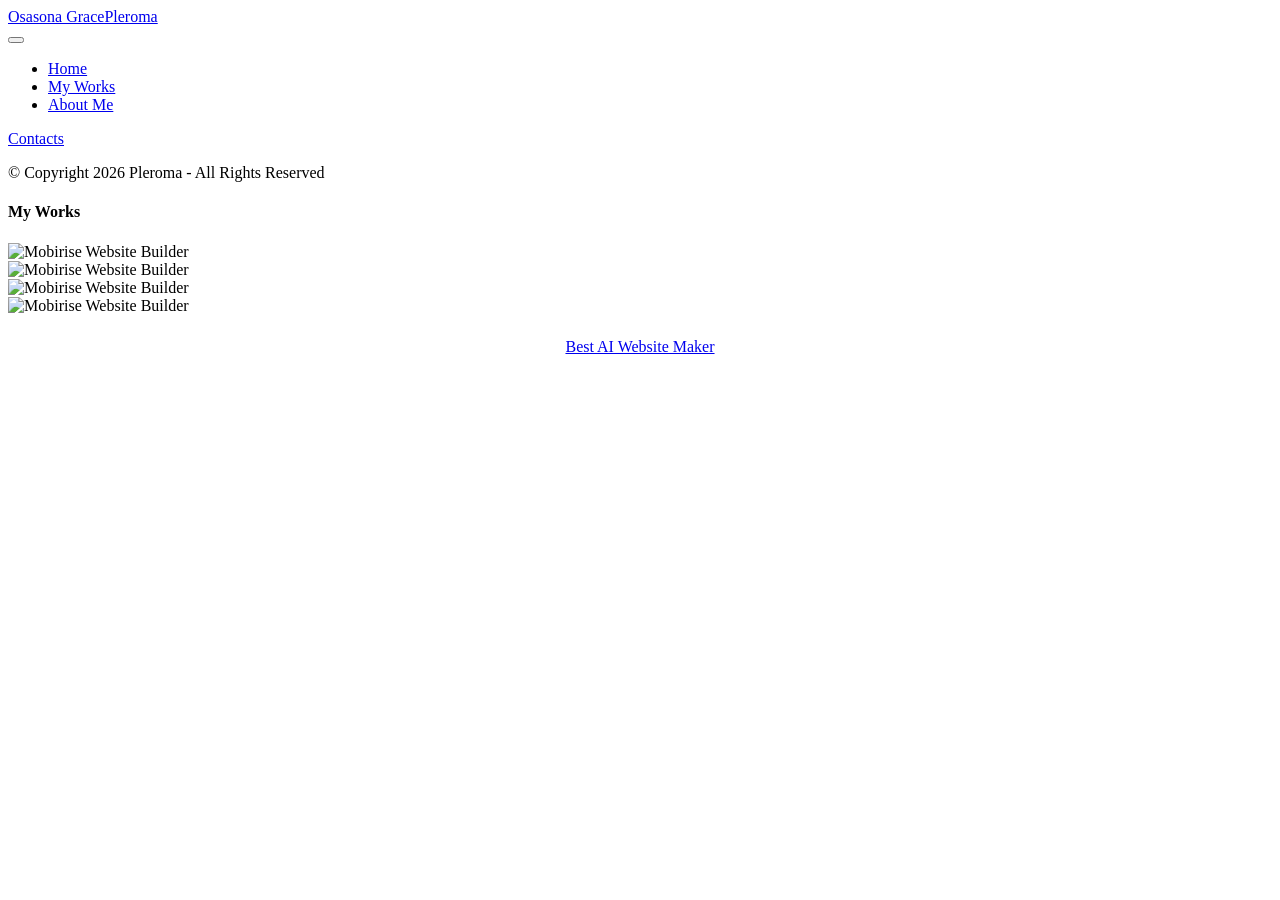
==== page1.html @ 35c71271 "Add files via upload" ====
<!DOCTYPE html>
<html  >
<head>
  <!-- Site made with Mobirise Website Builder v6.0.6, https://mobirise.com -->
  <meta charset="UTF-8">
  <meta http-equiv="X-UA-Compatible" content="IE=edge">
  <meta name="generator" content="Mobirise v6.0.6, mobirise.com">
  <meta name="viewport" content="width=device-width, initial-scale=1, minimum-scale=1">
  <link rel="shortcut icon" href="assets/images/logo.png" type="image/x-icon">
  <meta name="description" content="">
  
  
  <title>My Jobs</title>
  <link rel="stylesheet" href="assets/bootstrap/css/bootstrap.min.css">
  <link rel="stylesheet" href="assets/bootstrap/css/bootstrap-grid.min.css">
  <link rel="stylesheet" href="assets/bootstrap/css/bootstrap-reboot.min.css">
  <link rel="stylesheet" href="assets/dropdown/css/style.css">
  <link rel="stylesheet" href="assets/socicon/css/styles.css">
  <link rel="stylesheet" href="assets/theme/css/style.css">
  <link rel="preload" href="https://fonts.googleapis.com/css?family=Lexend:100,200,300,400,500,600,700,800,900&display=swap" as="style" onload="this.onload=null;this.rel='stylesheet'">
  <noscript><link rel="stylesheet" href="https://fonts.googleapis.com/css?family=Lexend:100,200,300,400,500,600,700,800,900&display=swap"></noscript>
  <link rel="preload" as="style" href="assets/mobirise/css/mbr-additional.css?v=AUDv61"><link rel="stylesheet" href="assets/mobirise/css/mbr-additional.css?v=AUDv61" type="text/css">

  
  
  
</head>
<body>
  
  <section data-bs-version="5.1" class="menu menu2 cid-vxkzEyi4TG" once="menu" id="menu2-2">
    
    <nav class="navbar navbar-dropdown navbar-fixed-top navbar-expand-lg">
        <div class="container">
            <div class="navbar-brand">
                
                <span class="navbar-caption-wrap"><a class="navbar-caption text-primary display-7" href="https://mobiri.se">Osasona GracePleroma</a></span>
            </div>
            <button class="navbar-toggler" type="button" data-toggle="collapse" data-bs-toggle="collapse" data-target="#navbarSupportedContent" data-bs-target="#navbarSupportedContent" aria-controls="navbarNavAltMarkup" aria-expanded="false" aria-label="Toggle navigation">
                <div class="hamburger">
                    <span></span>
                    <span></span>
                    <span></span>
                    <span></span>
                </div>
            </button>
            <div class="collapse navbar-collapse" id="navbarSupportedContent">
                <ul class="navbar-nav nav-dropdown" data-app-modern-menu="true"><li class="nav-item"><a class="nav-link link text-black text-primary display-4" href="index.html">Home</a></li>
                    <li class="nav-item"><a class="nav-link link text-black text-primary display-4" href="page3.html">My Works</a></li><li class="nav-item"><a class="nav-link link text-black text-primary display-4" href="page4.html">About Me</a></li></ul>
                
                <div class="navbar-buttons mbr-section-btn"><a class="btn btn-success display-4" href="page2.html">
                        Contacts</a></div>
            </div>
        </div>
    </nav>
</section>

<section data-bs-version="5.1" class="footer7 cid-vxkzESZ2wU" once="footers" id="footer7-9">

    

    

    <div class="container">
        <div class="media-container-row align-center mbr-white">
            <div class="col-12">
                <p class="mbr-text mb-0 mbr-fonts-style display-7">
                    © Copyright 2026 Pleroma - All Rights Reserved
                </p>
            </div>
        </div>
    </div>
</section>

<section data-bs-version="5.1" class="gallery1 cid-vxkzEU6zwO" id="gallery1-a">
    
    
    <div class="container">
        <div class="mbr-section-head">
            <h4 class="mbr-section-title mbr-fonts-style align-center mb-0 display-2"><strong>My Works</strong></h4>
            
        </div>
        <div class="row mt-4">
            <div class="item features-image col-12 col-md-6 col-lg-6">
                <div class="item-wrapper">
                    <div class="item-img">
                        <img src="assets/images/chatgpt-image-oct-1-2026-01-33-23-pm.png" alt="Mobirise Website Builder">
                    </div>
                    
                    
                </div>
            </div>
            <div class="item features-image col-12 col-md-6 col-lg-6">
                <div class="item-wrapper">
                    <div class="item-img">
                        <img src="assets/images/such-a-happy-day-with-a-yummy-beautiful-platter-to.jpg" alt="Mobirise Website Builder">
                    </div>
                    
                    
                </div>
            </div>
            <div class="item features-image col-12 col-md-6 col-lg-6">
                <div class="item-wrapper">
                    <div class="item-img">
                        <img src="assets/images/nigerian-meal-platter.jpg" alt="Mobirise Website Builder">
                    </div>
                    
                    
                </div>
            </div>
            <div class="item features-image col-12 col-md-6 col-lg-6">
                <div class="item-wrapper">
                    <div class="item-img">
                        <img src="assets/images/js-the-way-.jpg" alt="Mobirise Website Builder" title="">
                    </div>
                    
                    
                </div>
            </div>
        </div>
    </div>
</section><section class="display-7" style="padding: 0;align-items: center;justify-content: center;flex-wrap: wrap;    align-content: center;display: flex;position: relative;height: 4rem;"><a href="https://mobiri.se/3116024" style="flex: 1 1;height: 4rem;position: absolute;width: 100%;z-index: 1;"><img alt="" style="height: 4rem;" src="[data-uri]"></a><p style="margin: 0;text-align: center;" class="display-7">&#8204;</p><a style="z-index:1" href="https://mobirise.com/builder/ai-website-maker.html">Best AI Website Maker</a></section><script src="assets/bootstrap/js/bootstrap.bundle.min.js"></script>  <script src="assets/smoothscroll/smooth-scroll.js"></script>  <script src="assets/ytplayer/index.js"></script>  <script src="assets/dropdown/js/navbar-dropdown.js"></script>  <script src="assets/theme/js/script.js"></script>  
  
  
</body>
</html>
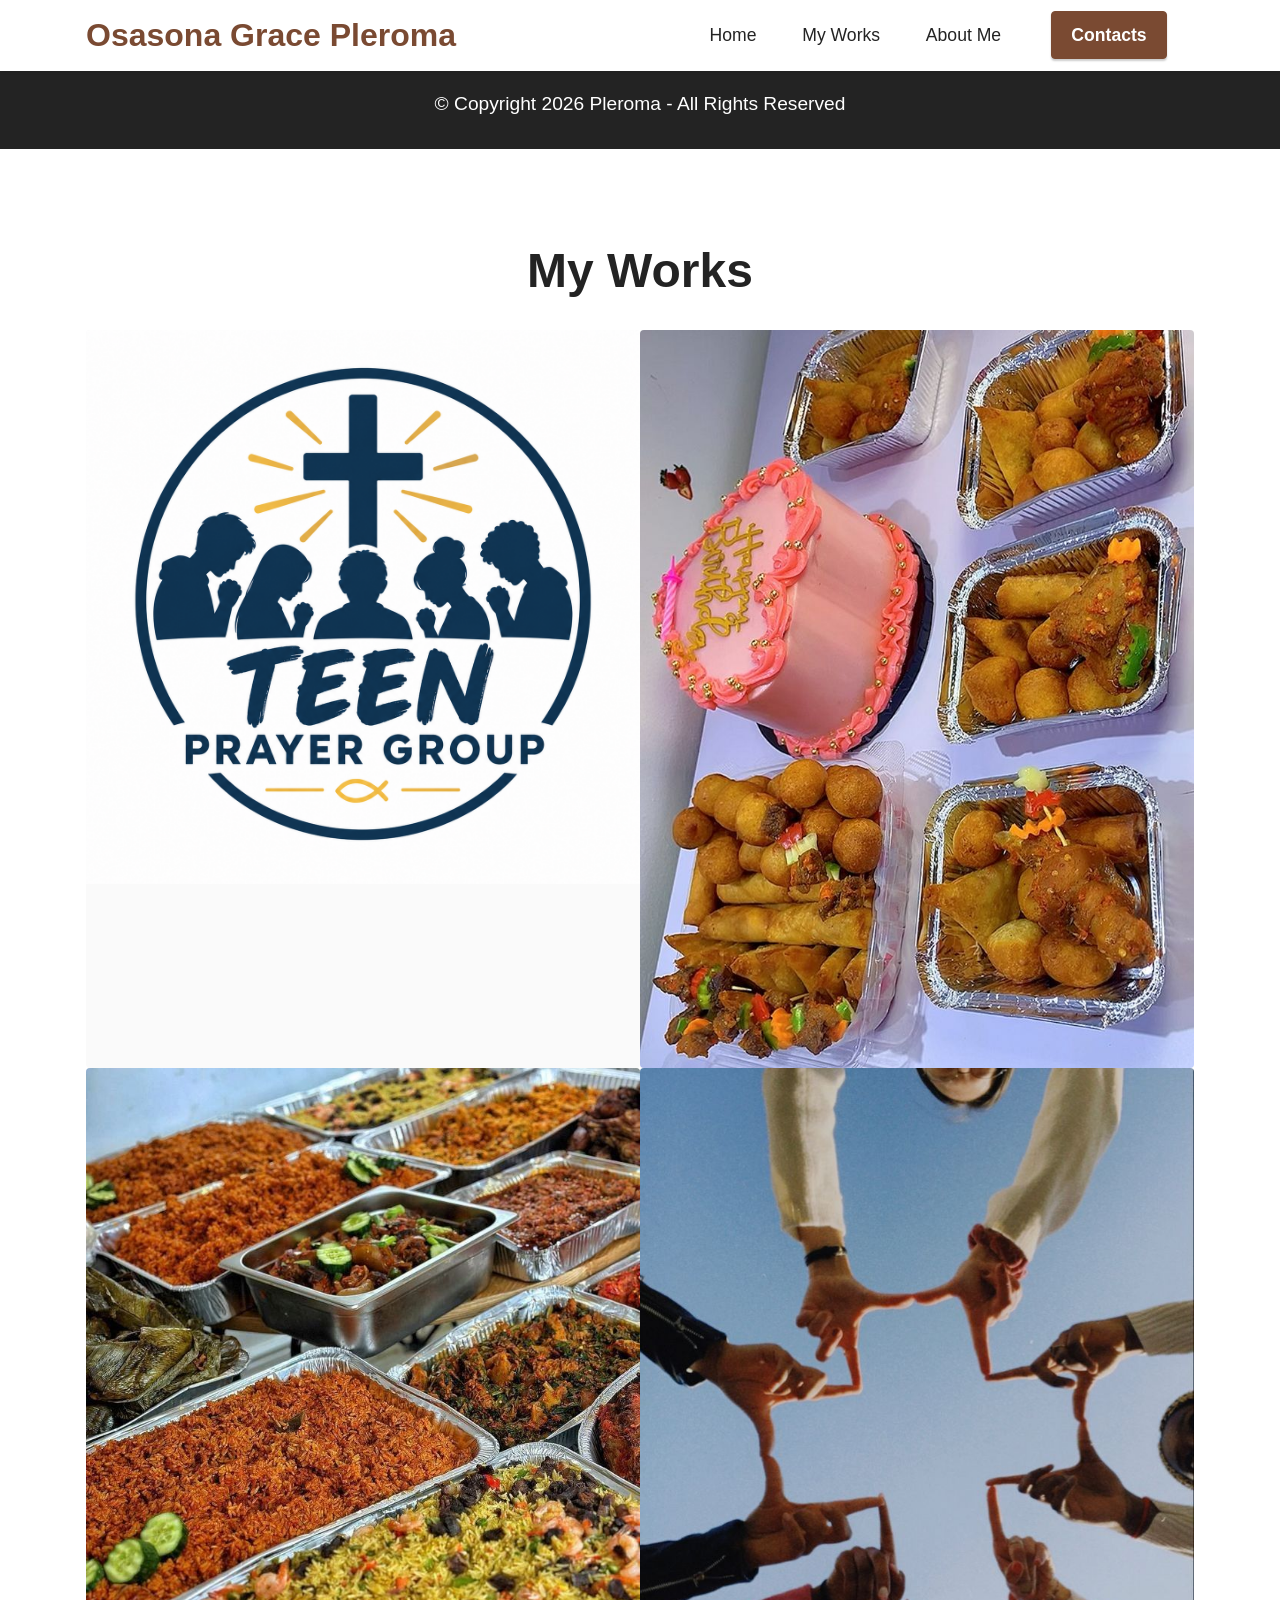
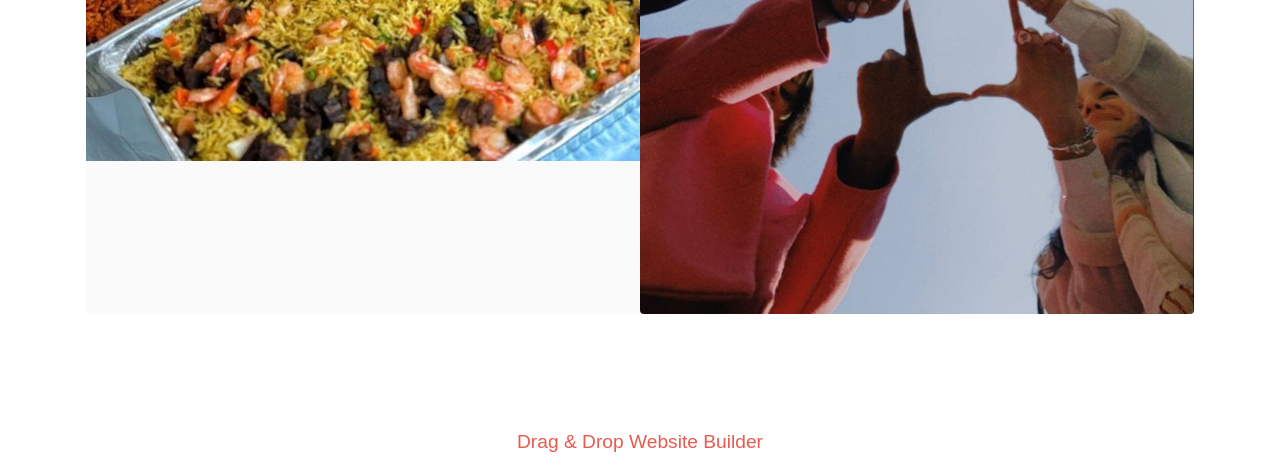
==== commit 591ef801: "create github pages" ====
--- a/page1.html
+++ b/page1.html
@@ -6,7 +6,7 @@
   <meta http-equiv="X-UA-Compatible" content="IE=edge">
   <meta name="generator" content="Mobirise v6.0.6, mobirise.com">
   <meta name="viewport" content="width=device-width, initial-scale=1, minimum-scale=1">
-  <link rel="shortcut icon" href="assets/images/logo.png" type="image/x-icon">
+  <link rel="shortcut icon" href="assets/images/whatsapp20image202026-09-2220at2015.16.23-128x128.png" type="image/x-icon">
   <meta name="description" content="">
   
   
@@ -19,7 +19,7 @@
   <link rel="stylesheet" href="assets/theme/css/style.css">
   <link rel="preload" href="https://fonts.googleapis.com/css?family=Lexend:100,200,300,400,500,600,700,800,900&display=swap" as="style" onload="this.onload=null;this.rel='stylesheet'">
   <noscript><link rel="stylesheet" href="https://fonts.googleapis.com/css?family=Lexend:100,200,300,400,500,600,700,800,900&display=swap"></noscript>
-  <link rel="preload" as="style" href="assets/mobirise/css/mbr-additional.css?v=AUDv61"><link rel="stylesheet" href="assets/mobirise/css/mbr-additional.css?v=AUDv61" type="text/css">
+  <link rel="preload" as="style" href="assets/mobirise/css/mbr-additional.css?v=YNiu0l"><link rel="stylesheet" href="assets/mobirise/css/mbr-additional.css?v=YNiu0l" type="text/css">
 
   
   
@@ -33,7 +33,7 @@
         <div class="container">
             <div class="navbar-brand">
                 
-                <span class="navbar-caption-wrap"><a class="navbar-caption text-primary display-7" href="https://mobiri.se">Osasona GracePleroma</a></span>
+                <span class="navbar-caption-wrap"><a class="navbar-caption text-success display-5" href="https://mobiri.se">Osasona Grace Pleroma</a></span>
             </div>
             <button class="navbar-toggler" type="button" data-toggle="collapse" data-bs-toggle="collapse" data-target="#navbarSupportedContent" data-bs-target="#navbarSupportedContent" aria-controls="navbarNavAltMarkup" aria-expanded="false" aria-label="Toggle navigation">
                 <div class="hamburger">
@@ -118,7 +118,7 @@
             </div>
         </div>
     </div>
-</section><section class="display-7" style="padding: 0;align-items: center;justify-content: center;flex-wrap: wrap;    align-content: center;display: flex;position: relative;height: 4rem;"><a href="https://mobiri.se/3116024" style="flex: 1 1;height: 4rem;position: absolute;width: 100%;z-index: 1;"><img alt="" style="height: 4rem;" src="[data-uri]"></a><p style="margin: 0;text-align: center;" class="display-7">&#8204;</p><a style="z-index:1" href="https://mobirise.com/builder/ai-website-maker.html">Best AI Website Maker</a></section><script src="assets/bootstrap/js/bootstrap.bundle.min.js"></script>  <script src="assets/smoothscroll/smooth-scroll.js"></script>  <script src="assets/ytplayer/index.js"></script>  <script src="assets/dropdown/js/navbar-dropdown.js"></script>  <script src="assets/theme/js/script.js"></script>  
+</section><section class="display-7" style="padding: 0;align-items: center;justify-content: center;flex-wrap: wrap;    align-content: center;display: flex;position: relative;height: 4rem;"><a href="https://mobiri.se/3116024" style="flex: 1 1;height: 4rem;position: absolute;width: 100%;z-index: 1;"><img alt="" style="height: 4rem;" src="[data-uri]"></a><p style="margin: 0;text-align: center;" class="display-7">&#8204;</p><a style="z-index:1" href="https://mobirise.com/drag-drop-website-builder.html">Drag & Drop Website Builder</a></section><script src="assets/bootstrap/js/bootstrap.bundle.min.js"></script>  <script src="assets/smoothscroll/smooth-scroll.js"></script>  <script src="assets/ytplayer/index.js"></script>  <script src="assets/dropdown/js/navbar-dropdown.js"></script>  <script src="assets/theme/js/script.js"></script>  
   
   
 </body>
--- a/assets/dropdown/css/style.css
+++ b/assets/dropdown/css/style.css
@@ -0,0 +1,265 @@
+.navbar-dropdown {
+  left: 0;
+  padding: 0;
+  position: absolute;
+  right: 0;
+  top: 0;
+  transition: all 0.45s ease;
+  z-index: 1030;
+  background: #282828; }
+  .navbar-dropdown .navbar-logo {
+    margin-right: 0.8rem;
+    transition: margin 0.3s ease-in-out;
+    vertical-align: middle; }
+    .navbar-dropdown .navbar-logo img {
+      height: 3.125rem;
+      transition: all 0.3s ease-in-out; }
+    .navbar-dropdown .navbar-logo.mbr-iconfont {
+      font-size: 3.125rem;
+      line-height: 3.125rem; }
+  .navbar-dropdown .navbar-caption {
+    font-weight: 700;
+    white-space: normal;
+    vertical-align: -4px;
+    line-height: 3.125rem !important; }
+    .navbar-dropdown .navbar-caption, .navbar-dropdown .navbar-caption:hover {
+      color: inherit;
+      text-decoration: none; }
+  .navbar-dropdown .mbr-iconfont + .navbar-caption {
+    vertical-align: -1px; }
+  .navbar-dropdown.navbar-fixed-top {
+    position: fixed; }
+  .navbar-dropdown .navbar-brand span {
+    vertical-align: -4px; }
+  .navbar-dropdown.bg-color.transparent {
+    background: none; }
+  .navbar-dropdown.navbar-short .navbar-brand {
+    padding: 0.625rem 0; }
+    .navbar-dropdown.navbar-short .navbar-brand span {
+      vertical-align: -1px; }
+  .navbar-dropdown.navbar-short .navbar-caption {
+    line-height: 2.375rem !important;
+    vertical-align: -2px; }
+  .navbar-dropdown.navbar-short .navbar-logo {
+    margin-right: 0.5rem; }
+    .navbar-dropdown.navbar-short .navbar-logo img {
+      height: 2.375rem; }
+    .navbar-dropdown.navbar-short .navbar-logo.mbr-iconfont {
+      font-size: 2.375rem;
+      line-height: 2.375rem; }
+  .navbar-dropdown.navbar-short .mbr-table-cell {
+    height: 3.625rem; }
+  .navbar-dropdown .navbar-close {
+    left: 0.6875rem;
+    position: fixed;
+    top: 0.75rem;
+    z-index: 1000; }
+  .navbar-dropdown .hamburger-icon {
+    content: "";
+    display: inline-block;
+    vertical-align: middle;
+    width: 16px;
+    -webkit-box-shadow: 0 -6px 0 1px #282828,0 0 0 1px #282828,0 6px 0 1px #282828;
+    -moz-box-shadow: 0 -6px 0 1px #282828,0 0 0 1px #282828,0 6px 0 1px #282828;
+    box-shadow: 0 -6px 0 1px #282828,0 0 0 1px #282828,0 6px 0 1px #282828; }
+
+.dropdown-menu .dropdown-toggle[data-toggle="dropdown-submenu"]::after {
+  border-bottom: 0.35em solid transparent;
+  border-left: 0.35em solid;
+  border-right: 0;
+  border-top: 0.35em solid transparent;
+  margin-left: 0.3rem; }
+
+.dropdown-menu .dropdown-item:focus {
+  outline: 0; }
+
+.nav-dropdown {
+  font-size: 0.75rem;
+  font-weight: 500;
+  height: auto !important; }
+  .nav-dropdown .nav-btn {
+    padding-left: 1rem; }
+  .nav-dropdown .link {
+    margin: .667em 1.667em;
+    font-weight: 500;
+    padding: 0;
+    transition: color .2s ease-in-out; }
+    .nav-dropdown .link.dropdown-toggle {
+      margin-right: 2.583em; }
+      .nav-dropdown .link.dropdown-toggle::after {
+        margin-left: .25rem;
+        border-top: 0.35em solid;
+        border-right: 0.35em solid transparent;
+        border-left: 0.35em solid transparent;
+        border-bottom: 0; }
+      .nav-dropdown .link.dropdown-toggle[aria-expanded="true"] {
+        margin: 0;
+        padding: 0.667em 3.263em  0.667em 1.667em; }
+  .nav-dropdown .link::after,
+  .nav-dropdown .dropdown-item::after {
+    color: inherit; }
+  .nav-dropdown .btn {
+    font-size: 0.75rem;
+    font-weight: 700;
+    letter-spacing: 0;
+    margin-bottom: 0;
+    padding-left: 1.25rem;
+    padding-right: 1.25rem; }
+  .nav-dropdown .dropdown-menu {
+    border-radius: 0;
+    border: 0;
+    left: 0;
+    margin: 0;
+    padding-bottom: 1.25rem;
+    padding-top: 1.25rem;
+    position: relative; }
+  .nav-dropdown .dropdown-submenu {
+    margin-left: 0.125rem;
+    top: 0; }
+  .nav-dropdown .dropdown-item {
+    font-weight: 500;
+    line-height: 2;
+    padding: 0.3846em 4.615em 0.3846em 1.5385em;
+    position: relative;
+    transition: color .2s ease-in-out, background-color .2s ease-in-out; }
+    .nav-dropdown .dropdown-item::after {
+      margin-top: -0.3077em;
+      position: absolute;
+      right: 1.1538em;
+      top: 50%; }
+    .nav-dropdown .dropdown-item:focus, .nav-dropdown .dropdown-item:hover {
+      background: none; }
+
+@media (max-width: 767px) {
+  .nav-dropdown.navbar-toggleable-sm {
+    bottom: 0;
+    display: none;
+    left: 0;
+    overflow-x: hidden;
+    position: fixed;
+    top: 0;
+    transform: translateX(-100%);
+    -ms-transform: translateX(-100%);
+    -webkit-transform: translateX(-100%);
+    width: 18.75rem;
+    z-index: 999; } }
+.nav-dropdown.navbar-toggleable-xl {
+  bottom: 0;
+  display: none;
+  left: 0;
+  overflow-x: hidden;
+  position: fixed;
+  top: 0;
+  transform: translateX(-100%);
+  -ms-transform: translateX(-100%);
+  -webkit-transform: translateX(-100%);
+  width: 18.75rem;
+  z-index: 999; }
+
+.nav-dropdown-sm {
+  display: block !important;
+  overflow-x: hidden;
+  overflow: auto;
+  padding-top: 3.875rem; }
+  .nav-dropdown-sm::after {
+    content: "";
+    display: block;
+    height: 3rem;
+    width: 100%; }
+  .nav-dropdown-sm.collapse.in ~ .navbar-close {
+    display: block !important; }
+  .nav-dropdown-sm.collapsing, .nav-dropdown-sm.collapse.in {
+    transform: translateX(0);
+    -ms-transform: translateX(0);
+    -webkit-transform: translateX(0);
+    transition: all 0.25s ease-out;
+    -webkit-transition: all 0.25s ease-out;
+    background: #282828; }
+  .nav-dropdown-sm.collapsing[aria-expanded="false"] {
+    transform: translateX(-100%);
+    -ms-transform: translateX(-100%);
+    -webkit-transform: translateX(-100%); }
+  .nav-dropdown-sm .nav-item {
+    display: block;
+    margin-left: 0 !important;
+    padding-left: 0; }
+  .nav-dropdown-sm .link,
+  .nav-dropdown-sm .dropdown-item {
+    border-top: 1px dotted rgba(255, 255, 255, 0.1);
+    font-size: 0.8125rem;
+    line-height: 1.6;
+    margin: 0 !important;
+    padding: 0.875rem 2.4rem 0.875rem 1.5625rem !important;
+    position: relative;
+    white-space: normal; }
+    .nav-dropdown-sm .link:focus, .nav-dropdown-sm .link:hover,
+    .nav-dropdown-sm .dropdown-item:focus,
+    .nav-dropdown-sm .dropdown-item:hover {
+      background: rgba(0, 0, 0, 0.2) !important;
+      color: #c0a375; }
+  .nav-dropdown-sm .nav-btn {
+    position: relative;
+    padding: 1.5625rem 1.5625rem 0 1.5625rem; }
+    .nav-dropdown-sm .nav-btn::before {
+      border-top: 1px dotted rgba(255, 255, 255, 0.1);
+      content: "";
+      left: 0;
+      position: absolute;
+      top: 0;
+      width: 100%; }
+    .nav-dropdown-sm .nav-btn + .nav-btn {
+      padding-top: 0.625rem; }
+      .nav-dropdown-sm .nav-btn + .nav-btn::before {
+        display: none; }
+  .nav-dropdown-sm .btn {
+    padding: 0.625rem 0; }
+  .nav-dropdown-sm .dropdown-toggle[data-toggle="dropdown-submenu"]::after {
+    margin-left: .25rem;
+    border-top: 0.35em solid;
+    border-right: 0.35em solid transparent;
+    border-left: 0.35em solid transparent;
+    border-bottom: 0; }
+  .nav-dropdown-sm .dropdown-toggle[data-toggle="dropdown-submenu"][aria-expanded="true"]::after {
+    border-top: 0;
+    border-right: 0.35em solid transparent;
+    border-left: 0.35em solid transparent;
+    border-bottom: 0.35em solid; }
+  .nav-dropdown-sm .dropdown-menu {
+    margin: 0;
+    padding: 0;
+    position: relative;
+    top: 0;
+    left: 0;
+    width: 100%;
+    border: 0;
+    float: none;
+    border-radius: 0;
+    background: none; }
+  .nav-dropdown-sm .dropdown-submenu {
+    left: 100%;
+    margin-left: 0.125rem;
+    margin-top: -1.25rem;
+    top: 0; }
+
+.navbar-toggleable-sm .nav-dropdown .dropdown-menu {
+  position: absolute; }
+
+.navbar-toggleable-sm .nav-dropdown .dropdown-submenu {
+  left: 100%;
+  margin-left: 0.125rem;
+  margin-top: -1.25rem;
+  top: 0; }
+
+.navbar-toggleable-sm.opened .nav-dropdown .dropdown-menu {
+  position: relative; }
+
+.navbar-toggleable-sm.opened .nav-dropdown .dropdown-submenu {
+  left: 0;
+  margin-left: 00rem;
+  margin-top: 0rem;
+  top: 0; }
+
+.is-builder .nav-dropdown.collapsing {
+  transition: none !important; }
+
+
--- a/assets/socicon/css/styles.css
+++ b/assets/socicon/css/styles.css
@@ -0,0 +1,940 @@
+@charset "UTF-8";
+
+@font-face {
+  font-family: 'Socicon';
+  src:  url('../fonts/socicon.eot');
+  src:  url('../fonts/socicon.eot?#iefix') format('embedded-opentype'),
+    url('../fonts/socicon.woff2') format('woff2'),
+    url('../fonts/socicon.ttf') format('truetype'),
+    url('../fonts/socicon.woff') format('woff'),
+    url('../fonts/socicon.svg#socicon') format('svg');
+  font-weight: normal;
+  font-style: normal;
+  font-display: swap;
+}
+
+[data-icon]:before {
+  font-family: "socicon" !important;
+  content: attr(data-icon);
+  font-style: normal !important;
+  font-weight: normal !important;
+  font-variant: normal !important;
+  text-transform: none !important;
+  speak: none;
+  line-height: 1;
+  -webkit-font-smoothing: antialiased;
+  -moz-osx-font-smoothing: grayscale;
+}
+
+[class^="socicon-"], [class*=" socicon-"] {
+  /* use !important to prevent issues with browser extensions that change fonts */
+  font-family: 'Socicon' !important;
+  speak: none;
+  font-style: normal;
+  font-weight: normal;
+  font-variant: normal;
+  text-transform: none;
+  line-height: 1;
+
+  /* Better Font Rendering =========== */
+  -webkit-font-smoothing: antialiased;
+  -moz-osx-font-smoothing: grayscale;
+}
+
+.socicon-500px:before {
+  content: "\e000";
+}
+.socicon-8tracks:before {
+  content: "\e001";
+}
+.socicon-airbnb:before {
+  content: "\e002";
+}
+.socicon-alliance:before {
+  content: "\e003";
+}
+.socicon-amazon:before {
+  content: "\e004";
+}
+.socicon-amplement:before {
+  content: "\e005";
+}
+.socicon-android:before {
+  content: "\e006";
+}
+.socicon-angellist:before {
+  content: "\e007";
+}
+.socicon-apple:before {
+  content: "\e008";
+}
+.socicon-appnet:before {
+  content: "\e009";
+}
+.socicon-baidu:before {
+  content: "\e00a";
+}
+.socicon-bandcamp:before {
+  content: "\e00b";
+}
+.socicon-battlenet:before {
+  content: "\e00c";
+}
+.socicon-mixer:before {
+  content: "\e00d";
+}
+.socicon-bebee:before {
+  content: "\e00e";
+}
+.socicon-bebo:before {
+  content: "\e00f";
+}
+.socicon-behance:before {
+  content: "\e010";
+}
+.socicon-blizzard:before {
+  content: "\e011";
+}
+.socicon-blogger:before {
+  content: "\e012";
+}
+.socicon-buffer:before {
+  content: "\e013";
+}
+.socicon-chrome:before {
+  content: "\e014";
+}
+.socicon-coderwall:before {
+  content: "\e015";
+}
+.socicon-curse:before {
+  content: "\e016";
+}
+.socicon-dailymotion:before {
+  content: "\e017";
+}
+.socicon-deezer:before {
+  content: "\e018";
+}
+.socicon-delicious:before {
+  content: "\e019";
+}
+.socicon-deviantart:before {
+  content: "\e01a";
+}
+.socicon-diablo:before {
+  content: "\e01b";
+}
+.socicon-digg:before {
+  content: "\e01c";
+}
+.socicon-discord:before {
+  content: "\e01d";
+}
+.socicon-disqus:before {
+  content: "\e01e";
+}
+.socicon-douban:before {
+  content: "\e01f";
+}
+.socicon-draugiem:before {
+  content: "\e020";
+}
+.socicon-dribbble:before {
+  content: "\e021";
+}
+.socicon-drupal:before {
+  content: "\e022";
+}
+.socicon-ebay:before {
+  content: "\e023";
+}
+.socicon-ello:before {
+  content: "\e024";
+}
+.socicon-endomodo:before {
+  content: "\e025";
+}
+.socicon-envato:before {
+  content: "\e026";
+}
+.socicon-etsy:before {
+  content: "\e027";
+}
+.socicon-facebook:before {
+  content: "\e028";
+}
+.socicon-feedburner:before {
+  content: "\e029";
+}
+.socicon-filmweb:before {
+  content: "\e02a";
+}
+.socicon-firefox:before {
+  content: "\e02b";
+}
+.socicon-flattr:before {
+  content: "\e02c";
+}
+.socicon-flickr:before {
+  content: "\e02d";
+}
+.socicon-formulr:before {
+  content: "\e02e";
+}
+.socicon-forrst:before {
+  content: "\e02f";
+}
+.socicon-foursquare:before {
+  content: "\e030";
+}
+.socicon-friendfeed:before {
+  content: "\e031";
+}
+.socicon-github:before {
+  content: "\e032";
+}
+.socicon-goodreads:before {
+  content: "\e033";
+}
+.socicon-google:before {
+  content: "\e034";
+}
+.socicon-googlescholar:before {
+  content: "\e035";
+}
+.socicon-googlegroups:before {
+  content: "\e036";
+}
+.socicon-googlephotos:before {
+  content: "\e037";
+}
+.socicon-googleplus:before {
+  content: "\e038";
+}
+.socicon-grooveshark:before {
+  content: "\e039";
+}
+.socicon-hackerrank:before {
+  content: "\e03a";
+}
+.socicon-hearthstone:before {
+  content: "\e03b";
+}
+.socicon-hellocoton:before {
+  content: "\e03c";
+}
+.socicon-heroes:before {
+  content: "\e03d";
+}
+.socicon-smashcast:before {
+  content: "\e03e";
+}
+.socicon-horde:before {
+  content: "\e03f";
+}
+.socicon-houzz:before {
+  content: "\e040";
+}
+.socicon-icq:before {
+  content: "\e041";
+}
+.socicon-identica:before {
+  content: "\e042";
+}
+.socicon-imdb:before {
+  content: "\e043";
+}
+.socicon-instagram:before {
+  content: "\e044";
+}
+.socicon-issuu:before {
+  content: "\e045";
+}
+.socicon-istock:before {
+  content: "\e046";
+}
+.socicon-itunes:before {
+  content: "\e047";
+}
+.socicon-keybase:before {
+  content: "\e048";
+}
+.socicon-lanyrd:before {
+  content: "\e049";
+}
+.socicon-lastfm:before {
+  content: "\e04a";
+}
+.socicon-line:before {
+  content: "\e04b";
+}
+.socicon-linkedin:before {
+  content: "\e04c";
+}
+.socicon-livejournal:before {
+  content: "\e04d";
+}
+.socicon-lyft:before {
+  content: "\e04e";
+}
+.socicon-macos:before {
+  content: "\e04f";
+}
+.socicon-mail:before {
+  content: "\e050";
+}
+.socicon-medium:before {
+  content: "\e051";
+}
+.socicon-meetup:before {
+  content: "\e052";
+}
+.socicon-mixcloud:before {
+  content: "\e053";
+}
+.socicon-modelmayhem:before {
+  content: "\e054";
+}
+.socicon-mumble:before {
+  content: "\e055";
+}
+.socicon-myspace:before {
+  content: "\e056";
+}
+.socicon-newsvine:before {
+  content: "\e057";
+}
+.socicon-nintendo:before {
+  content: "\e058";
+}
+.socicon-npm:before {
+  content: "\e059";
+}
+.socicon-odnoklassniki:before {
+  content: "\e05a";
+}
+.socicon-openid:before {
+  content: "\e05b";
+}
+.socicon-opera:before {
+  content: "\e05c";
+}
+.socicon-outlook:before {
+  content: "\e05d";
+}
+.socicon-overwatch:before {
+  content: "\e05e";
+}
+.socicon-patreon:before {
+  content: "\e05f";
+}
+.socicon-paypal:before {
+  content: "\e060";
+}
+.socicon-periscope:before {
+  content: "\e061";
+}
+.socicon-persona:before {
+  content: "\e062";
+}
+.socicon-pinterest:before {
+  content: "\e063";
+}
+.socicon-play:before {
+  content: "\e064";
+}
+.socicon-player:before {
+  content: "\e065";
+}
+.socicon-playstation:before {
+  content: "\e066";
+}
+.socicon-pocket:before {
+  content: "\e067";
+}
+.socicon-qq:before {
+  content: "\e068";
+}
+.socicon-quora:before {
+  content: "\e069";
+}
+.socicon-raidcall:before {
+  content: "\e06a";
+}
+.socicon-ravelry:before {
+  content: "\e06b";
+}
+.socicon-reddit:before {
+  content: "\e06c";
+}
+.socicon-renren:before {
+  content: "\e06d";
+}
+.socicon-researchgate:before {
+  content: "\e06e";
+}
+.socicon-residentadvisor:before {
+  content: "\e06f";
+}
+.socicon-reverbnation:before {
+  content: "\e070";
+}
+.socicon-rss:before {
+  content: "\e071";
+}
+.socicon-sharethis:before {
+  content: "\e072";
+}
+.socicon-skype:before {
+  content: "\e073";
+}
+.socicon-slideshare:before {
+  content: "\e074";
+}
+.socicon-smugmug:before {
+  content: "\e075";
+}
+.socicon-snapchat:before {
+  content: "\e076";
+}
+.socicon-songkick:before {
+  content: "\e077";
+}
+.socicon-soundcloud:before {
+  content: "\e078";
+}
+.socicon-spotify:before {
+  content: "\e079";
+}
+.socicon-stackexchange:before {
+  content: "\e07a";
+}
+.socicon-stackoverflow:before {
+  content: "\e07b";
+}
+.socicon-starcraft:before {
+  content: "\e07c";
+}
+.socicon-stayfriends:before {
+  content: "\e07d";
+}
+.socicon-steam:before {
+  content: "\e07e";
+}
+.socicon-storehouse:before {
+  content: "\e07f";
+}
+.socicon-strava:before {
+  content: "\e080";
+}
+.socicon-streamjar:before {
+  content: "\e081";
+}
+.socicon-stumbleupon:before {
+  content: "\e082";
+}
+.socicon-swarm:before {
+  content: "\e083";
+}
+.socicon-teamspeak:before {
+  content: "\e084";
+}
+.socicon-teamviewer:before {
+  content: "\e085";
+}
+.socicon-technorati:before {
+  content: "\e086";
+}
+.socicon-telegram:before {
+  content: "\e087";
+}
+.socicon-tripadvisor:before {
+  content: "\e088";
+}
+.socicon-tripit:before {
+  content: "\e089";
+}
+.socicon-triplej:before {
+  content: "\e08a";
+}
+.socicon-tumblr:before {
+  content: "\e08b";
+}
+.socicon-twitch:before {
+  content: "\e08c";
+}
+.socicon-twitter:before {
+  content: "\e08d";
+}
+.socicon-uber:before {
+  content: "\e08e";
+}
+.socicon-ventrilo:before {
+  content: "\e08f";
+}
+.socicon-viadeo:before {
+  content: "\e090";
+}
+.socicon-viber:before {
+  content: "\e091";
+}
+.socicon-viewbug:before {
+  content: "\e092";
+}
+.socicon-vimeo:before {
+  content: "\e093";
+}
+.socicon-vine:before {
+  content: "\e094";
+}
+.socicon-vkontakte:before {
+  content: "\e095";
+}
+.socicon-warcraft:before {
+  content: "\e096";
+}
+.socicon-wechat:before {
+  content: "\e097";
+}
+.socicon-weibo:before {
+  content: "\e098";
+}
+.socicon-whatsapp:before {
+  content: "\e099";
+}
+.socicon-wikipedia:before {
+  content: "\e09a";
+}
+.socicon-windows:before {
+  content: "\e09b";
+}
+.socicon-wordpress:before {
+  content: "\e09c";
+}
+.socicon-wykop:before {
+  content: "\e09d";
+}
+.socicon-xbox:before {
+  content: "\e09e";
+}
+.socicon-xing:before {
+  content: "\e09f";
+}
+.socicon-yahoo:before {
+  content: "\e0a0";
+}
+.socicon-yammer:before {
+  content: "\e0a1";
+}
+.socicon-yandex:before {
+  content: "\e0a2";
+}
+.socicon-yelp:before {
+  content: "\e0a3";
+}
+.socicon-younow:before {
+  content: "\e0a4";
+}
+.socicon-youtube:before {
+  content: "\e0a5";
+}
+.socicon-zapier:before {
+  content: "\e0a6";
+}
+.socicon-zerply:before {
+  content: "\e0a7";
+}
+.socicon-zomato:before {
+  content: "\e0a8";
+}
+.socicon-zynga:before {
+  content: "\e0a9";
+}
+.socicon-bluesky:before {
+  content: "\e0aa";
+}
+.socicon-threads:before {
+  content: "\e0ab";
+}
+.socicon-spreadshirt:before {
+  content: "\e901";
+}
+.socicon-gamejolt:before {
+  content: "\e902";
+}
+.socicon-trello:before {
+  content: "\e903";
+}
+.socicon-tunein:before {
+  content: "\e904";
+}
+.socicon-bloglovin:before {
+  content: "\e905";
+}
+.socicon-gamewisp:before {
+  content: "\e906";
+}
+.socicon-messenger:before {
+  content: "\e907";
+}
+.socicon-pandora:before {
+  content: "\e908";
+}
+.socicon-augment:before {
+  content: "\e909";
+}
+.socicon-bitbucket:before {
+  content: "\e90a";
+}
+.socicon-fyuse:before {
+  content: "\e90b";
+}
+.socicon-yt-gaming:before {
+  content: "\e90c";
+}
+.socicon-sketchfab:before {
+  content: "\e90d";
+}
+.socicon-mobcrush:before {
+  content: "\e90e";
+}
+.socicon-microsoft:before {
+  content: "\e90f";
+}
+.socicon-realtor:before {
+  content: "\e910";
+}
+.socicon-tidal:before {
+  content: "\e911";
+}
+.socicon-qobuz:before {
+  content: "\e912";
+}
+.socicon-natgeo:before {
+  content: "\e913";
+}
+.socicon-mastodon:before {
+  content: "\e914";
+}
+.socicon-unsplash:before {
+  content: "\e915";
+}
+.socicon-homeadvisor:before {
+  content: "\e916";
+}
+.socicon-angieslist:before {
+  content: "\e917";
+}
+.socicon-codepen:before {
+  content: "\e918";
+}
+.socicon-slack:before {
+  content: "\e919";
+}
+.socicon-openaigym:before {
+  content: "\e91a";
+}
+.socicon-logmein:before {
+  content: "\e91b";
+}
+.socicon-fiverr:before {
+  content: "\e91c";
+}
+.socicon-gotomeeting:before {
+  content: "\e91d";
+}
+.socicon-aliexpress:before {
+  content: "\e91e";
+}
+.socicon-guru:before {
+  content: "\e91f";
+}
+.socicon-appstore:before {
+  content: "\e920";
+}
+.socicon-homes:before {
+  content: "\e921";
+}
+.socicon-zoom:before {
+  content: "\e922";
+}
+.socicon-alibaba:before {
+  content: "\e923";
+}
+.socicon-craigslist:before {
+  content: "\e924";
+}
+.socicon-wix:before {
+  content: "\e925";
+}
+.socicon-redfin:before {
+  content: "\e926";
+}
+.socicon-googlecalendar:before {
+  content: "\e927";
+}
+.socicon-shopify:before {
+  content: "\e928";
+}
+.socicon-freelancer:before {
+  content: "\e929";
+}
+.socicon-seedrs:before {
+  content: "\e92a";
+}
+.socicon-bing:before {
+  content: "\e92b";
+}
+.socicon-doodle:before {
+  content: "\e92c";
+}
+.socicon-bonanza:before {
+  content: "\e92d";
+}
+.socicon-squarespace:before {
+  content: "\e92e";
+}
+.socicon-toptal:before {
+  content: "\e92f";
+}
+.socicon-gust:before {
+  content: "\e930";
+}
+.socicon-ask:before {
+  content: "\e931";
+}
+.socicon-trulia:before {
+  content: "\e932";
+}
+.socicon-loomly:before {
+  content: "\e933";
+}
+.socicon-ghost:before {
+  content: "\e934";
+}
+.socicon-upwork:before {
+  content: "\e935";
+}
+.socicon-fundable:before {
+  content: "\e936";
+}
+.socicon-booking:before {
+  content: "\e937";
+}
+.socicon-googlemaps:before {
+  content: "\e938";
+}
+.socicon-zillow:before {
+  content: "\e939";
+}
+.socicon-niconico:before {
+  content: "\e93a";
+}
+.socicon-toneden:before {
+  content: "\e93b";
+}
+.socicon-crunchbase:before {
+  content: "\e93c";
+}
+.socicon-homefy:before {
+  content: "\e93d";
+}
+.socicon-calendly:before {
+  content: "\e93e";
+}
+.socicon-livemaster:before {
+  content: "\e93f";
+}
+.socicon-udemy:before {
+  content: "\e940";
+}
+.socicon-codered:before {
+  content: "\e941";
+}
+.socicon-origin:before {
+  content: "\e942";
+}
+.socicon-nextdoor:before {
+  content: "\e943";
+}
+.socicon-portfolio:before {
+  content: "\e944";
+}
+.socicon-instructables:before {
+  content: "\e945";
+}
+.socicon-gitlab:before {
+  content: "\e946";
+}
+.socicon-hackernews:before {
+  content: "\e947";
+}
+.socicon-smashwords:before {
+  content: "\e948";
+}
+.socicon-kobo:before {
+  content: "\e949";
+}
+.socicon-bookbub:before {
+  content: "\e94a";
+}
+.socicon-mailru:before {
+  content: "\e94b";
+}
+.socicon-moddb:before {
+  content: "\e94c";
+}
+.socicon-indiedb:before {
+  content: "\e94d";
+}
+.socicon-traxsource:before {
+  content: "\e94e";
+}
+.socicon-gamefor:before {
+  content: "\e94f";
+}
+.socicon-pixiv:before {
+  content: "\e950";
+}
+.socicon-myanimelist:before {
+  content: "\e951";
+}
+.socicon-blackberry:before {
+  content: "\e952";
+}
+.socicon-wickr:before {
+  content: "\e953";
+}
+.socicon-spip:before {
+  content: "\e954";
+}
+.socicon-napster:before {
+  content: "\e955";
+}
+.socicon-beatport:before {
+  content: "\e956";
+}
+.socicon-hackerone:before {
+  content: "\e957";
+}
+.socicon-internet:before {
+  content: "\e958";
+}
+.socicon-ubuntu:before {
+  content: "\e959";
+}
+.socicon-artstation:before {
+  content: "\e95a";
+}
+.socicon-invision:before {
+  content: "\e95b";
+}
+.socicon-torial:before {
+  content: "\e95c";
+}
+.socicon-collectorz:before {
+  content: "\e95d";
+}
+.socicon-seenthis:before {
+  content: "\e95e";
+}
+.socicon-googleplaymusic:before {
+  content: "\e95f";
+}
+.socicon-debian:before {
+  content: "\e960";
+}
+.socicon-filmfreeway:before {
+  content: "\e961";
+}
+.socicon-gnome:before {
+  content: "\e962";
+}
+.socicon-itchio:before {
+  content: "\e963";
+}
+.socicon-jamendo:before {
+  content: "\e964";
+}
+.socicon-mix:before {
+  content: "\e965";
+}
+.socicon-sharepoint:before {
+  content: "\e966";
+}
+.socicon-tinder:before {
+  content: "\e967";
+}
+.socicon-windguru:before {
+  content: "\e968";
+}
+.socicon-cdbaby:before {
+  content: "\e969";
+}
+.socicon-elementaryos:before {
+  content: "\e96a";
+}
+.socicon-stage32:before {
+  content: "\e96b";
+}
+.socicon-tiktok:before {
+  content: "\e96c";
+}
+.socicon-gitter:before {
+  content: "\e96d";
+}
+.socicon-letterboxd:before {
+  content: "\e96e";
+}
+.socicon-threema:before {
+  content: "\e96f";
+}
+.socicon-splice:before {
+  content: "\e970";
+}
+.socicon-metapop:before {
+  content: "\e971";
+}
+.socicon-naver:before {
+  content: "\e972";
+}
+.socicon-remote:before {
+  content: "\e973";
+}
+.socicon-flipboard:before {
+  content: "\e974";
+}
+.socicon-googlehangouts:before {
+  content: "\e975";
+}
+.socicon-dlive:before {
+  content: "\e976";
+}
+.socicon-vsco:before {
+  content: "\e977";
+}
+.socicon-stitcher:before {
+  content: "\e978";
+}
+.socicon-avvo:before {
+  content: "\e979";
+}
+.socicon-redbubble:before {
+  content: "\e97a";
+}
+.socicon-society6:before {
+  content: "\e97b";
+}
+.socicon-zazzle:before {
+  content: "\e97c";
+}
+.socicon-eitaa:before {
+  content: "\e97d";
+}
+.socicon-soroush:before {
+  content: "\e97e";
+}
+.socicon-bale:before {
+  content: "\e97f";
+}
--- a/assets/theme/css/style.css
+++ b/assets/theme/css/style.css
@@ -0,0 +1,961 @@
+@charset "UTF-8";
+section {
+  background-color: #ffffff;
+}
+
+body {
+  font-style: normal;
+  line-height: 1.5;
+  font-weight: 400;
+  color: #232323;
+  position: relative;
+}
+
+button {
+  background-color: transparent;
+  border-color: transparent;
+}
+
+section,
+.container,
+.container-fluid {
+  position: relative;
+  word-wrap: break-word;
+}
+
+a.mbr-iconfont:hover {
+  text-decoration: none;
+}
+
+.article .lead p,
+.article .lead ul,
+.article .lead ol,
+.article .lead pre,
+.article .lead blockquote {
+  margin-bottom: 0;
+}
+
+a {
+  font-style: normal;
+  font-weight: 400;
+  cursor: pointer;
+}
+a, a:hover {
+  text-decoration: none;
+}
+
+.mbr-section-title {
+  font-style: normal;
+  line-height: 1.3;
+}
+
+.mbr-section-subtitle {
+  line-height: 1.3;
+}
+
+.mbr-text {
+  font-style: normal;
+  line-height: 1.7;
+}
+
+h1,
+h2,
+h3,
+h4,
+h5,
+h6,
+.display-1,
+.display-2,
+.display-4,
+.display-5,
+.display-7,
+span,
+p,
+a {
+  line-height: 1;
+  word-break: break-word;
+  word-wrap: break-word;
+  font-weight: 400;
+}
+
+b,
+strong {
+  font-weight: bold;
+}
+
+input:-webkit-autofill, input:-webkit-autofill:hover, input:-webkit-autofill:focus, input:-webkit-autofill:active {
+  transition-delay: 9999s;
+  -webkit-transition-property: background-color, color;
+  transition-property: background-color, color;
+}
+
+textarea[type=hidden] {
+  display: none;
+}
+
+section {
+  background-position: 50% 50%;
+  background-repeat: no-repeat;
+  background-size: cover;
+}
+section .mbr-background-video,
+section .mbr-background-video-preview {
+  position: absolute;
+  bottom: 0;
+  left: 0;
+  right: 0;
+  top: 0;
+}
+
+.hidden {
+  visibility: hidden;
+}
+
+.mbr-z-index20 {
+  z-index: 20;
+}
+
+/*! Base colors */
+.mbr-white {
+  color: #ffffff;
+}
+
+.mbr-black {
+  color: #111111;
+}
+
+.mbr-bg-white {
+  background-color: #ffffff;
+}
+
+.mbr-bg-black {
+  background-color: #000000;
+}
+
+/*! Text-aligns */
+.align-left {
+  text-align: left;
+}
+
+.align-center {
+  text-align: center;
+}
+
+.align-right {
+  text-align: right;
+}
+
+/*! Font-weight  */
+.mbr-light {
+  font-weight: 300;
+}
+
+.mbr-regular {
+  font-weight: 400;
+}
+
+.mbr-semibold {
+  font-weight: 500;
+}
+
+.mbr-bold {
+  font-weight: 700;
+}
+
+/*! Media  */
+.media-content {
+  flex-basis: 100%;
+}
+
+.media-container-row {
+  display: flex;
+  flex-direction: row;
+  flex-wrap: wrap;
+  justify-content: center;
+  align-content: center;
+  align-items: start;
+}
+.media-container-row .media-size-item {
+  width: 400px;
+}
+
+.media-container-column {
+  display: flex;
+  flex-direction: column;
+  flex-wrap: wrap;
+  justify-content: center;
+  align-content: center;
+  align-items: stretch;
+}
+.media-container-column > * {
+  width: 100%;
+}
+
+@media (min-width: 992px) {
+  .media-container-row {
+    flex-wrap: nowrap;
+  }
+}
+figure {
+  margin-bottom: 0;
+  overflow: hidden;
+}
+
+figure[mbr-media-size] {
+  transition: width 0.1s;
+}
+
+img,
+iframe {
+  display: block;
+  width: 100%;
+}
+
+.card {
+  background-color: transparent;
+  border: none;
+}
+
+.card-box {
+  width: 100%;
+}
+
+.card-img {
+  text-align: center;
+  flex-shrink: 0;
+  -webkit-flex-shrink: 0;
+}
+
+.media {
+  max-width: 100%;
+  margin: 0 auto;
+}
+
+.mbr-figure {
+  align-self: center;
+}
+
+.media-container > div {
+  max-width: 100%;
+}
+
+.mbr-figure img,
+.card-img img {
+  width: 100%;
+}
+
+@media (max-width: 991px) {
+  .media-size-item {
+    width: auto !important;
+  }
+
+  .media {
+    width: auto;
+  }
+
+  .mbr-figure {
+    width: 100% !important;
+  }
+}
+/*! Buttons */
+.mbr-section-btn {
+  margin-left: -0.6rem;
+  margin-right: -0.6rem;
+  font-size: 0;
+}
+
+.btn {
+  font-weight: 600;
+  border-width: 1px;
+  font-style: normal;
+  margin: 0.6rem 0.6rem;
+  white-space: normal;
+  transition: all 0.2s ease-in-out;
+  display: inline-flex;
+  align-items: center;
+  justify-content: center;
+  word-break: break-word;
+}
+
+.btn-sm {
+  font-weight: 600;
+  letter-spacing: 0px;
+  transition: all 0.3s ease-in-out;
+}
+
+.btn-md {
+  font-weight: 600;
+  letter-spacing: 0px;
+  transition: all 0.3s ease-in-out;
+}
+
+.btn-lg {
+  font-weight: 600;
+  letter-spacing: 0px;
+  transition: all 0.3s ease-in-out;
+}
+
+.btn-form {
+  margin: 0;
+}
+.btn-form:hover {
+  cursor: pointer;
+}
+
+nav .mbr-section-btn {
+  margin-left: 0rem;
+  margin-right: 0rem;
+}
+
+/*! Btn icon margin */
+.btn .mbr-iconfont,
+.btn.btn-sm .mbr-iconfont {
+  order: 1;
+  cursor: pointer;
+  margin-left: 0.5rem;
+  vertical-align: sub;
+}
+
+.btn.btn-md .mbr-iconfont,
+.btn.btn-md .mbr-iconfont {
+  margin-left: 0.8rem;
+}
+
+.mbr-regular {
+  font-weight: 400;
+}
+
+.mbr-semibold {
+  font-weight: 500;
+}
+
+.mbr-bold {
+  font-weight: 700;
+}
+
+[type=submit] {
+  -webkit-appearance: none;
+}
+
+/*! Full-screen */
+.mbr-fullscreen .mbr-overlay {
+  min-height: 100vh;
+}
+
+.mbr-fullscreen {
+  display: flex;
+  display: -moz-flex;
+  display: -ms-flex;
+  display: -o-flex;
+  align-items: center;
+  min-height: 100vh;
+  padding-top: 3rem;
+  padding-bottom: 3rem;
+}
+
+/*! Map */
+.map {
+  height: 25rem;
+  position: relative;
+}
+.map iframe {
+  width: 100%;
+  height: 100%;
+}
+
+/*! Scroll to top arrow */
+.mbr-arrow-up {
+  bottom: 25px;
+  right: 90px;
+  position: fixed;
+  text-align: right;
+  z-index: 5000;
+  color: #ffffff;
+  font-size: 22px;
+}
+
+.mbr-arrow-up a {
+  background: rgba(0, 0, 0, 0.2);
+  border-radius: 50%;
+  color: #fff;
+  display: inline-block;
+  height: 60px;
+  width: 60px;
+  border: 2px solid #fff;
+  outline-style: none !important;
+  position: relative;
+  text-decoration: none;
+  transition: all 0.3s ease-in-out;
+  cursor: pointer;
+  text-align: center;
+}
+.mbr-arrow-up a:hover {
+  background-color: rgba(0, 0, 0, 0.4);
+}
+.mbr-arrow-up a i {
+  line-height: 60px;
+}
+
+.mbr-arrow-up-icon {
+  display: block;
+  color: #fff;
+}
+
+.mbr-arrow-up-icon::before {
+  content: "›";
+  display: inline-block;
+  font-family: serif;
+  font-size: 22px;
+  line-height: 1;
+  font-style: normal;
+  position: relative;
+  top: 6px;
+  left: -4px;
+  transform: rotate(-90deg);
+}
+
+/*! Arrow Down */
+.mbr-arrow {
+  position: absolute;
+  bottom: 45px;
+  left: 50%;
+  width: 60px;
+  height: 60px;
+  cursor: pointer;
+  background-color: rgba(80, 80, 80, 0.5);
+  border-radius: 50%;
+  transform: translateX(-50%);
+}
+@media (max-width: 767px) {
+  .mbr-arrow {
+    display: none;
+  }
+}
+.mbr-arrow > a {
+  display: inline-block;
+  text-decoration: none;
+  outline-style: none;
+  -webkit-animation: arrowdown 1.7s ease-in-out infinite;
+          animation: arrowdown 1.7s ease-in-out infinite;
+  color: #ffffff;
+}
+.mbr-arrow > a > i {
+  position: absolute;
+  top: -2px;
+  left: 15px;
+  font-size: 2rem;
+}
+
+#scrollToTop a i::before {
+  content: "";
+  position: absolute;
+  display: block;
+  border-bottom: 2.5px solid #fff;
+  border-left: 2.5px solid #fff;
+  width: 27.8%;
+  height: 27.8%;
+  left: 50%;
+  top: 51%;
+  transform: translateY(-30%) translateX(-50%) rotate(135deg);
+}
+
+@keyframes arrowdown {
+  0% {
+    transform: translateY(0px);
+  }
+  50% {
+    transform: translateY(-5px);
+  }
+  100% {
+    transform: translateY(0px);
+  }
+}
+@-webkit-keyframes arrowdown {
+  0% {
+    transform: translateY(0px);
+  }
+  50% {
+    transform: translateY(-5px);
+  }
+  100% {
+    transform: translateY(0px);
+  }
+}
+@media (max-width: 500px) {
+  .mbr-arrow-up {
+    left: 0;
+    right: 0;
+    text-align: center;
+  }
+}
+/*Gradients animation*/
+@keyframes gradient-animation {
+  from {
+    background-position: 0% 100%;
+    -webkit-animation-timing-function: ease-in-out;
+            animation-timing-function: ease-in-out;
+  }
+  to {
+    background-position: 100% 0%;
+    -webkit-animation-timing-function: ease-in-out;
+            animation-timing-function: ease-in-out;
+  }
+}
+@-webkit-keyframes gradient-animation {
+  from {
+    background-position: 0% 100%;
+    -webkit-animation-timing-function: ease-in-out;
+            animation-timing-function: ease-in-out;
+  }
+  to {
+    background-position: 100% 0%;
+    -webkit-animation-timing-function: ease-in-out;
+            animation-timing-function: ease-in-out;
+  }
+}
+.bg-gradient {
+  background-size: 200% 200%;
+  animation: gradient-animation 5s infinite alternate;
+  -webkit-animation: gradient-animation 5s infinite alternate;
+}
+
+.menu .navbar-brand {
+  display: -webkit-flex;
+}
+.menu .navbar-brand span {
+  display: flex;
+  display: -webkit-flex;
+}
+.menu .navbar-brand .navbar-caption-wrap {
+  display: -webkit-flex;
+}
+.menu .navbar-brand .navbar-logo img {
+  display: -webkit-flex;
+  width: auto;
+}
+@media (min-width: 768px) and (max-width: 991px) {
+  .menu .navbar-toggleable-sm .navbar-nav {
+    display: -ms-flexbox;
+  }
+}
+@media (max-width: 991px) {
+  .menu .navbar-collapse {
+    max-height: 93.5vh;
+  }
+  .menu .navbar-collapse.show {
+    overflow: auto;
+  }
+}
+@media (min-width: 992px) {
+  .menu .navbar-nav.nav-dropdown {
+    display: -webkit-flex;
+  }
+  .menu .navbar-toggleable-sm .navbar-collapse {
+    display: -webkit-flex !important;
+  }
+  .menu .collapsed .navbar-collapse {
+    max-height: 93.5vh;
+  }
+  .menu .collapsed .navbar-collapse.show {
+    overflow: auto;
+  }
+}
+@media (max-width: 767px) {
+  .menu .navbar-collapse {
+    max-height: 80vh;
+  }
+}
+
+.nav-link .mbr-iconfont {
+  margin-right: 0.5rem;
+}
+
+.navbar {
+  display: -webkit-flex;
+  -webkit-flex-wrap: wrap;
+  -webkit-align-items: center;
+  -webkit-justify-content: space-between;
+}
+
+.navbar-collapse {
+  -webkit-flex-basis: 100%;
+  -webkit-flex-grow: 1;
+  -webkit-align-items: center;
+}
+
+.nav-dropdown .link {
+  padding: 0.667em 1.667em !important;
+  margin: 0 !important;
+}
+
+.nav {
+  display: -webkit-flex;
+  -webkit-flex-wrap: wrap;
+}
+
+.row {
+  display: -webkit-flex;
+  -webkit-flex-wrap: wrap;
+}
+
+.justify-content-center {
+  -webkit-justify-content: center;
+}
+
+.form-inline {
+  display: -webkit-flex;
+}
+
+.card-wrapper {
+  -webkit-flex: 1;
+}
+
+.carousel-control {
+  z-index: 10;
+  display: -webkit-flex;
+}
+
+.carousel-controls {
+  display: -webkit-flex;
+}
+
+.media {
+  display: -webkit-flex;
+}
+
+.form-group:focus {
+  outline: none;
+}
+
+.jq-selectbox__select {
+  padding: 7px 0;
+  position: relative;
+}
+
+.jq-selectbox__dropdown {
+  overflow: hidden;
+  border-radius: 10px;
+  position: absolute;
+  top: 100%;
+  left: 0 !important;
+  width: 100% !important;
+}
+
+.jq-selectbox__trigger-arrow {
+  right: 0;
+  transform: translateY(-50%);
+}
+
+.jq-selectbox li {
+  padding: 1.07em 0.5em;
+}
+
+input[type=range] {
+  padding-left: 0 !important;
+  padding-right: 0 !important;
+}
+
+.modal-dialog,
+.modal-content {
+  height: 100%;
+}
+
+.modal-dialog .carousel-inner {
+  height: calc(100vh - 1.75rem);
+}
+@media (max-width: 575px) {
+  .modal-dialog .carousel-inner {
+    height: calc(100vh - 1rem);
+  }
+}
+
+.carousel-item {
+  text-align: center;
+}
+
+.carousel-item img {
+  margin: auto;
+}
+
+.navbar-toggler {
+  align-self: flex-start;
+  padding: 0.25rem 0.75rem;
+  font-size: 1.25rem;
+  line-height: 1;
+  background: transparent;
+  border: 1px solid transparent;
+  border-radius: 0.25rem;
+}
+
+.navbar-toggler:focus,
+.navbar-toggler:hover {
+  text-decoration: none;
+  box-shadow: none;
+}
+
+.navbar-toggler-icon {
+  display: inline-block;
+  width: 1.5em;
+  height: 1.5em;
+  vertical-align: middle;
+  content: "";
+  background: no-repeat center center;
+  background-size: 100% 100%;
+}
+
+.navbar-toggler-left {
+  position: absolute;
+  left: 1rem;
+}
+
+.navbar-toggler-right {
+  position: absolute;
+  right: 1rem;
+}
+
+.card-img {
+  width: auto;
+}
+
+.menu .navbar.collapsed:not(.beta-menu) {
+  flex-direction: column;
+}
+
+.carousel-item.active,
+.carousel-item-next,
+.carousel-item-prev {
+  display: flex;
+}
+
+.note-air-layout .dropup .dropdown-menu,
+.note-air-layout .navbar-fixed-bottom .dropdown .dropdown-menu {
+  bottom: initial !important;
+}
+
+html,
+body {
+  height: auto;
+  min-height: 100vh;
+}
+
+.dropup .dropdown-toggle::after {
+  display: none;
+}
+
+.form-asterisk {
+  font-family: initial;
+  position: absolute;
+  top: -2px;
+  font-weight: normal;
+}
+
+.form-control-label {
+  position: relative;
+  cursor: pointer;
+  margin-bottom: 0.357em;
+  padding: 0;
+}
+
+.alert {
+  color: #ffffff;
+  border-radius: 0;
+  border: 0;
+  font-size: 1.1rem;
+  line-height: 1.5;
+  margin-bottom: 1.875rem;
+  padding: 1.25rem;
+  position: relative;
+  text-align: center;
+}
+.alert.alert-form::after {
+  background-color: inherit;
+  bottom: -7px;
+  content: "";
+  display: block;
+  height: 14px;
+  left: 50%;
+  margin-left: -7px;
+  position: absolute;
+  transform: rotate(45deg);
+  width: 14px;
+}
+
+.form-control {
+  background-color: #ffffff;
+  background-clip: border-box;
+  color: #232323;
+  line-height: 1rem !important;
+  height: auto;
+  padding: 0.6rem 1.2rem;
+  transition: border-color 0.25s ease 0s;
+  border: 1px solid transparent !important;
+  border-radius: 4px;
+  box-shadow: rgba(0, 0, 0, 0.07) 0px 1px 1px 0px, rgba(0, 0, 0, 0.07) 0px 1px 3px 0px, rgba(0, 0, 0, 0.03) 0px 0px 0px 1px;
+}
+.form-active .form-control:invalid {
+  border-color: red;
+}
+
+form .row {
+  margin-left: -0.6rem;
+  margin-right: -0.6rem;
+}
+form .row [class*=col] {
+  padding-left: 0.6rem;
+  padding-right: 0.6rem;
+}
+
+form .mbr-section-btn {
+  margin: 0;
+  padding-left: 0.6rem;
+  padding-right: 0.6rem;
+}
+
+form .btn {
+  display: flex;
+  padding: 0.6rem 1.2rem;
+  margin: 0;
+}
+
+form .form-check-input {
+  margin-top: 0.5;
+}
+
+textarea.form-control {
+  line-height: 1.5rem !important;
+}
+
+.form-group {
+  margin-bottom: 1.2rem;
+}
+
+.form-control,
+form .btn {
+  min-height: 48px;
+}
+
+.gdpr-block label span.textGDPR input[name=gdpr] {
+  top: 7px;
+}
+
+.form-control:focus {
+  box-shadow: none;
+}
+
+:focus {
+  outline: none;
+}
+
+.mbr-overlay {
+  background-color: #000;
+  bottom: 0;
+  left: 0;
+  opacity: 0.5;
+  position: absolute;
+  right: 0;
+  top: 0;
+  z-index: 0;
+  pointer-events: none;
+}
+
+blockquote {
+  font-style: italic;
+  padding: 3rem;
+  font-size: 1.09rem;
+  position: relative;
+  border-left: 3px solid;
+}
+
+ul,
+ol,
+pre,
+blockquote {
+  margin-bottom: 2.3125rem;
+}
+
+.mt-4 {
+  margin-top: 2rem !important;
+}
+
+.mb-4 {
+  margin-bottom: 2rem !important;
+}
+
+@media (min-width: 992px) {
+  .container {
+    padding-left: 16px;
+    padding-right: 16px;
+  }
+
+  .row {
+    margin-left: -16px;
+    margin-right: -16px;
+  }
+  .row > [class*=col] {
+    padding-left: 16px;
+    padding-right: 16px;
+  }
+}
+@media (min-width: 768px) {
+  .container-fluid {
+    padding-left: 32px;
+    padding-right: 32px;
+  }
+}
+@media (min-width: 768px) and (max-width: 991px) {
+  .mbr-container {
+    padding-left: 32px;
+    padding-right: 32px;
+  }
+}
+@media (max-width: 767px) {
+  .mbr-container {
+    padding-left: 16px;
+    padding-right: 16px;
+  }
+}
+.card-wrapper,
+.item-wrapper {
+  overflow: hidden;
+}
+
+.app-video-wrapper > img {
+  opacity: 1;
+}
+
+.item {
+  position: relative;
+}
+
+.dropdown-menu .dropdown-menu {
+  left: 100%;
+}
+
+.dropdown-item + .dropdown-menu {
+  display: none;
+}
+
+.dropdown-item:hover + .dropdown-menu,
+.dropdown-menu:hover {
+  display: block;
+}
+
+@media (min-aspect-ratio: 16/9) {
+  .mbr-video-foreground {
+    height: 300% !important;
+    top: -100% !important;
+  }
+}
+@media (max-aspect-ratio: 16/9) {
+  .mbr-video-foreground {
+    width: 300% !important;
+    left: -100% !important;
+  }
+}.engine {
+	position: absolute;
+	text-indent: -2400px;
+	text-align: center;
+	padding: 0;
+	top: 0;
+	left: -2400px;
+}
--- a/assets/mobirise/css/mbr-additional.css
+++ b/assets/mobirise/css/mbr-additional.css
@@ -0,0 +1,2957 @@
+body {
+  font-family: Jost;
+}
+.display-1 {
+  font-family: 'Lexend', sans-serif;
+  font-size: 4.6rem;
+  line-height: 1.1;
+}
+.display-1 > .mbr-iconfont {
+  font-size: 5.75rem;
+}
+.display-2 {
+  font-family: 'Lexend', sans-serif;
+  font-size: 3rem;
+  line-height: 1.1;
+}
+.display-2 > .mbr-iconfont {
+  font-size: 3.75rem;
+}
+.display-4 {
+  font-family: 'Lexend', sans-serif;
+  font-size: 1.1rem;
+  line-height: 1.5;
+}
+.display-4 > .mbr-iconfont {
+  font-size: 1.375rem;
+}
+.display-5 {
+  font-family: 'Lexend', sans-serif;
+  font-size: 2rem;
+  line-height: 1.5;
+}
+.display-5 > .mbr-iconfont {
+  font-size: 2.5rem;
+}
+.display-7 {
+  font-family: 'Lexend', sans-serif;
+  font-size: 1.2rem;
+  line-height: 1.5;
+}
+.display-7 > .mbr-iconfont {
+  font-size: 1.5rem;
+}
+/* ---- Fluid typography for mobile devices ---- */
+/* 1.4 - font scale ratio ( bootstrap == 1.42857 ) */
+/* 100vw - current viewport width */
+/* (48 - 20)  48 == 48rem == 768px, 20 == 20rem == 320px(minimal supported viewport) */
+/* 0.65 - min scale variable, may vary */
+@media (max-width: 992px) {
+  .display-1 {
+    font-size: 3.68rem;
+  }
+}
+@media (max-width: 768px) {
+  .display-1 {
+    font-size: 3.22rem;
+    font-size: calc( 2.26rem + (4.6 - 2.26) * ((100vw - 20rem) / (48 - 20)));
+    line-height: calc( 1.1 * (2.26rem + (4.6 - 2.26) * ((100vw - 20rem) / (48 - 20))));
+  }
+  .display-2 {
+    font-size: 2.4rem;
+    font-size: calc( 1.7rem + (3 - 1.7) * ((100vw - 20rem) / (48 - 20)));
+    line-height: calc( 1.3 * (1.7rem + (3 - 1.7) * ((100vw - 20rem) / (48 - 20))));
+  }
+  .display-4 {
+    font-size: 0.88rem;
+    font-size: calc( 1.0350000000000001rem + (1.1 - 1.0350000000000001) * ((100vw - 20rem) / (48 - 20)));
+    line-height: calc( 1.4 * (1.0350000000000001rem + (1.1 - 1.0350000000000001) * ((100vw - 20rem) / (48 - 20))));
+  }
+  .display-5 {
+    font-size: 1.6rem;
+    font-size: calc( 1.35rem + (2 - 1.35) * ((100vw - 20rem) / (48 - 20)));
+    line-height: calc( 1.4 * (1.35rem + (2 - 1.35) * ((100vw - 20rem) / (48 - 20))));
+  }
+  .display-7 {
+    font-size: 0.96rem;
+    font-size: calc( 1.07rem + (1.2 - 1.07) * ((100vw - 20rem) / (48 - 20)));
+    line-height: calc( 1.4 * (1.07rem + (1.2 - 1.07) * ((100vw - 20rem) / (48 - 20))));
+  }
+}
+/* Buttons */
+.btn {
+  padding: 0.6rem 1.2rem;
+  border-radius: 4px;
+}
+.btn-sm {
+  padding: 0.6rem 1.2rem;
+  border-radius: 4px;
+}
+.btn-md {
+  padding: 0.6rem 1.2rem;
+  border-radius: 4px;
+}
+.btn-lg {
+  padding: 1rem 2.6rem;
+  border-radius: 4px;
+}
+.bg-primary {
+  background-color: #e85a4f !important;
+}
+.bg-success {
+  background-color: #7a4a32 !important;
+}
+.bg-info {
+  background-color: #47b5ed !important;
+}
+.bg-warning {
+  background-color: #ffe161 !important;
+}
+.bg-danger {
+  background-color: #ff9966 !important;
+}
+.btn-primary,
+.btn-primary:active {
+  background-color: #e85a4f !important;
+  border-color: #e85a4f !important;
+  color: #ffffff !important;
+  box-shadow: 0 2px 2px 0 rgba(0, 0, 0, 0.2);
+}
+.btn-primary:hover,
+.btn-primary:focus,
+.btn-primary.focus,
+.btn-primary.active {
+  color: #ffffff !important;
+  background-color: #c6261a !important;
+  border-color: #c6261a !important;
+  box-shadow: 0 2px 5px 0 rgba(0, 0, 0, 0.2);
+}
+.btn-primary.disabled,
+.btn-primary:disabled {
+  color: #ffffff !important;
+  background-color: #c6261a !important;
+  border-color: #c6261a !important;
+}
+.btn-secondary,
+.btn-secondary:active {
+  background-color: #d8c3a5 !important;
+  border-color: #d8c3a5 !important;
+  color: #ffffff !important;
+  box-shadow: 0 2px 2px 0 rgba(0, 0, 0, 0.2);
+}
+.btn-secondary:hover,
+.btn-secondary:focus,
+.btn-secondary.focus,
+.btn-secondary.active {
+  color: #ffffff !important;
+  background-color: #be9b69 !important;
+  border-color: #be9b69 !important;
+  box-shadow: 0 2px 5px 0 rgba(0, 0, 0, 0.2);
+}
+.btn-secondary.disabled,
+.btn-secondary:disabled {
+  color: #ffffff !important;
+  background-color: #be9b69 !important;
+  border-color: #be9b69 !important;
+}
+.btn-info,
+.btn-info:active {
+  background-color: #47b5ed !important;
+  border-color: #47b5ed !important;
+  color: #ffffff !important;
+  box-shadow: 0 2px 2px 0 rgba(0, 0, 0, 0.2);
+}
+.btn-info:hover,
+.btn-info:focus,
+.btn-info.focus,
+.btn-info.active {
+  color: #ffffff !important;
+  background-color: #148cca !important;
+  border-color: #148cca !important;
+  box-shadow: 0 2px 5px 0 rgba(0, 0, 0, 0.2);
+}
+.btn-info.disabled,
+.btn-info:disabled {
+  color: #ffffff !important;
+  background-color: #148cca !important;
+  border-color: #148cca !important;
+}
+.btn-success,
+.btn-success:active {
+  background-color: #7a4a32 !important;
+  border-color: #7a4a32 !important;
+  color: #ffffff !important;
+  box-shadow: 0 2px 2px 0 rgba(0, 0, 0, 0.2);
+}
+.btn-success:hover,
+.btn-success:focus,
+.btn-success.focus,
+.btn-success.active {
+  color: #ffffff !important;
+  background-color: #3d2519 !important;
+  border-color: #3d2519 !important;
+  box-shadow: 0 2px 5px 0 rgba(0, 0, 0, 0.2);
+}
+.btn-success.disabled,
+.btn-success:disabled {
+  color: #ffffff !important;
+  background-color: #3d2519 !important;
+  border-color: #3d2519 !important;
+}
+.btn-warning,
+.btn-warning:active {
+  background-color: #ffe161 !important;
+  border-color: #ffe161 !important;
+  color: #614f00 !important;
+  box-shadow: 0 2px 2px 0 rgba(0, 0, 0, 0.2);
+}
+.btn-warning:hover,
+.btn-warning:focus,
+.btn-warning.focus,
+.btn-warning.active {
+  color: #0a0800 !important;
+  background-color: #ffd10a !important;
+  border-color: #ffd10a !important;
+  box-shadow: 0 2px 5px 0 rgba(0, 0, 0, 0.2);
+}
+.btn-warning.disabled,
+.btn-warning:disabled {
+  color: #614f00 !important;
+  background-color: #ffd10a !important;
+  border-color: #ffd10a !important;
+}
+.btn-danger,
+.btn-danger:active {
+  background-color: #ff9966 !important;
+  border-color: #ff9966 !important;
+  color: #ffffff !important;
+  box-shadow: 0 2px 2px 0 rgba(0, 0, 0, 0.2);
+}
+.btn-danger:hover,
+.btn-danger:focus,
+.btn-danger.focus,
+.btn-danger.active {
+  color: #ffffff !important;
+  background-color: #ff5f0f !important;
+  border-color: #ff5f0f !important;
+  box-shadow: 0 2px 5px 0 rgba(0, 0, 0, 0.2);
+}
+.btn-danger.disabled,
+.btn-danger:disabled {
+  color: #ffffff !important;
+  background-color: #ff5f0f !important;
+  border-color: #ff5f0f !important;
+}
+.btn-white,
+.btn-white:active {
+  background-color: #fafafa !important;
+  border-color: #fafafa !important;
+  color: #7a7a7a !important;
+  box-shadow: 0 2px 2px 0 rgba(0, 0, 0, 0.2);
+}
+.btn-white:hover,
+.btn-white:focus,
+.btn-white.focus,
+.btn-white.active {
+  color: #4f4f4f !important;
+  background-color: #cfcfcf !important;
+  border-color: #cfcfcf !important;
+  box-shadow: 0 2px 5px 0 rgba(0, 0, 0, 0.2);
+}
+.btn-white.disabled,
+.btn-white:disabled {
+  color: #7a7a7a !important;
+  background-color: #cfcfcf !important;
+  border-color: #cfcfcf !important;
+}
+.btn-black,
+.btn-black:active {
+  background-color: #232323 !important;
+  border-color: #232323 !important;
+  color: #ffffff !important;
+  box-shadow: 0 2px 2px 0 rgba(0, 0, 0, 0.2);
+}
+.btn-black:hover,
+.btn-black:focus,
+.btn-black.focus,
+.btn-black.active {
+  color: #ffffff !important;
+  background-color: #000000 !important;
+  border-color: #000000 !important;
+  box-shadow: 0 2px 5px 0 rgba(0, 0, 0, 0.2);
+}
+.btn-black.disabled,
+.btn-black:disabled {
+  color: #ffffff !important;
+  background-color: #000000 !important;
+  border-color: #000000 !important;
+}
+.btn-primary-outline,
+.btn-primary-outline:active {
+  background-color: transparent !important;
+  border-color: transparent;
+  color: #e85a4f;
+}
+.btn-primary-outline:hover,
+.btn-primary-outline:focus,
+.btn-primary-outline.focus,
+.btn-primary-outline.active {
+  color: #c6261a !important;
+  background-color: transparent!important;
+  border-color: transparent!important;
+  box-shadow: none!important;
+}
+.btn-primary-outline.disabled,
+.btn-primary-outline:disabled {
+  color: #ffffff !important;
+  background-color: #e85a4f !important;
+  border-color: #e85a4f !important;
+}
+.btn-secondary-outline,
+.btn-secondary-outline:active {
+  background-color: transparent !important;
+  border-color: transparent;
+  color: #d8c3a5;
+}
+.btn-secondary-outline:hover,
+.btn-secondary-outline:focus,
+.btn-secondary-outline.focus,
+.btn-secondary-outline.active {
+  color: #be9b69 !important;
+  background-color: transparent!important;
+  border-color: transparent!important;
+  box-shadow: none!important;
+}
+.btn-secondary-outline.disabled,
+.btn-secondary-outline:disabled {
+  color: #ffffff !important;
+  background-color: #d8c3a5 !important;
+  border-color: #d8c3a5 !important;
+}
+.btn-info-outline,
+.btn-info-outline:active {
+  background-color: transparent !important;
+  border-color: transparent;
+  color: #47b5ed;
+}
+.btn-info-outline:hover,
+.btn-info-outline:focus,
+.btn-info-outline.focus,
+.btn-info-outline.active {
+  color: #148cca !important;
+  background-color: transparent!important;
+  border-color: transparent!important;
+  box-shadow: none!important;
+}
+.btn-info-outline.disabled,
+.btn-info-outline:disabled {
+  color: #ffffff !important;
+  background-color: #47b5ed !important;
+  border-color: #47b5ed !important;
+}
+.btn-success-outline,
+.btn-success-outline:active {
+  background-color: transparent !important;
+  border-color: transparent;
+  color: #7a4a32;
+}
+.btn-success-outline:hover,
+.btn-success-outline:focus,
+.btn-success-outline.focus,
+.btn-success-outline.active {
+  color: #3d2519 !important;
+  background-color: transparent!important;
+  border-color: transparent!important;
+  box-shadow: none!important;
+}
+.btn-success-outline.disabled,
+.btn-success-outline:disabled {
+  color: #ffffff !important;
+  background-color: #7a4a32 !important;
+  border-color: #7a4a32 !important;
+}
+.btn-warning-outline,
+.btn-warning-outline:active {
+  background-color: transparent !important;
+  border-color: transparent;
+  color: #ffe161;
+}
+.btn-warning-outline:hover,
+.btn-warning-outline:focus,
+.btn-warning-outline.focus,
+.btn-warning-outline.active {
+  color: #ffd10a !important;
+  background-color: transparent!important;
+  border-color: transparent!important;
+  box-shadow: none!important;
+}
+.btn-warning-outline.disabled,
+.btn-warning-outline:disabled {
+  color: #614f00 !important;
+  background-color: #ffe161 !important;
+  border-color: #ffe161 !important;
+}
+.btn-danger-outline,
+.btn-danger-outline:active {
+  background-color: transparent !important;
+  border-color: transparent;
+  color: #ff9966;
+}
+.btn-danger-outline:hover,
+.btn-danger-outline:focus,
+.btn-danger-outline.focus,
+.btn-danger-outline.active {
+  color: #ff5f0f !important;
+  background-color: transparent!important;
+  border-color: transparent!important;
+  box-shadow: none!important;
+}
+.btn-danger-outline.disabled,
+.btn-danger-outline:disabled {
+  color: #ffffff !important;
+  background-color: #ff9966 !important;
+  border-color: #ff9966 !important;
+}
+.btn-black-outline,
+.btn-black-outline:active {
+  background-color: transparent !important;
+  border-color: transparent;
+  color: #232323;
+}
+.btn-black-outline:hover,
+.btn-black-outline:focus,
+.btn-black-outline.focus,
+.btn-black-outline.active {
+  color: #000000 !important;
+  background-color: transparent!important;
+  border-color: transparent!important;
+  box-shadow: none!important;
+}
+.btn-black-outline.disabled,
+.btn-black-outline:disabled {
+  color: #ffffff !important;
+  background-color: #232323 !important;
+  border-color: #232323 !important;
+}
+.btn-white-outline,
+.btn-white-outline:active {
+  background-color: transparent !important;
+  border-color: transparent;
+  color: #fafafa;
+}
+.btn-white-outline:hover,
+.btn-white-outline:focus,
+.btn-white-outline.focus,
+.btn-white-outline.active {
+  color: #cfcfcf !important;
+  background-color: transparent!important;
+  border-color: transparent!important;
+  box-shadow: none!important;
+}
+.btn-white-outline.disabled,
+.btn-white-outline:disabled {
+  color: #7a7a7a !important;
+  background-color: #fafafa !important;
+  border-color: #fafafa !important;
+}
+.text-primary {
+  color: #e85a4f !important;
+}
+.text-secondary {
+  color: #d8c3a5 !important;
+}
+.text-success {
+  color: #7a4a32 !important;
+}
+.text-info {
+  color: #47b5ed !important;
+}
+.text-warning {
+  color: #ffe161 !important;
+}
+.text-danger {
+  color: #ff9966 !important;
+}
+.text-white {
+  color: #fafafa !important;
+}
+.text-black {
+  color: #232323 !important;
+}
+a.text-primary:hover,
+a.text-primary:focus,
+a.text-primary.active {
+  color: #b92418 !important;
+}
+a.text-secondary:hover,
+a.text-secondary:focus,
+a.text-secondary.active {
+  color: #b9945e !important;
+}
+a.text-success:hover,
+a.text-success:focus,
+a.text-success.active {
+  color: #321e14 !important;
+}
+a.text-info:hover,
+a.text-info:focus,
+a.text-info.active {
+  color: #1283bc !important;
+}
+a.text-warning:hover,
+a.text-warning:focus,
+a.text-warning.active {
+  color: #facb00 !important;
+}
+a.text-danger:hover,
+a.text-danger:focus,
+a.text-danger.active {
+  color: #ff5500 !important;
+}
+a.text-white:hover,
+a.text-white:focus,
+a.text-white.active {
+  color: #c7c7c7 !important;
+}
+a.text-black:hover,
+a.text-black:focus,
+a.text-black.active {
+  color: #000000 !important;
+}
+a[class*="text-"]:not(.nav-link):not(.dropdown-item):not([role]):not(.navbar-caption) {
+  position: relative;
+  background-image: transparent;
+  background-size: 10000px 2px;
+  background-repeat: no-repeat;
+  background-position: 0px 1.2em;
+  background-position: -10000px 1.2em;
+}
+a[class*="text-"]:not(.nav-link):not(.dropdown-item):not([role]):not(.navbar-caption):hover {
+  transition: background-position 2s ease-in-out;
+  background-image: linear-gradient(currentColor 50%, currentColor 50%);
+  background-position: 0px 1.2em;
+}
+.nav-tabs .nav-link.active {
+  color: #e85a4f;
+}
+.nav-tabs .nav-link:not(.active) {
+  color: #232323;
+}
+.alert-success {
+  background-color: #70c770;
+}
+.alert-info {
+  background-color: #47b5ed;
+}
+.alert-warning {
+  background-color: #ffe161;
+}
+.alert-danger {
+  background-color: #ff9966;
+}
+.mbr-gallery-filter li.active .btn {
+  background-color: #e85a4f;
+  border-color: #e85a4f;
+  color: #ffffff;
+}
+.mbr-gallery-filter li.active .btn:focus {
+  box-shadow: none;
+}
+a,
+a:hover {
+  color: #e85a4f;
+}
+.mbr-plan-header.bg-primary .mbr-plan-subtitle,
+.mbr-plan-header.bg-primary .mbr-plan-price-desc {
+  color: #ffffff;
+}
+.mbr-plan-header.bg-success .mbr-plan-subtitle,
+.mbr-plan-header.bg-success .mbr-plan-price-desc {
+  color: #c2876a;
+}
+.mbr-plan-header.bg-info .mbr-plan-subtitle,
+.mbr-plan-header.bg-info .mbr-plan-price-desc {
+  color: #ffffff;
+}
+.mbr-plan-header.bg-warning .mbr-plan-subtitle,
+.mbr-plan-header.bg-warning .mbr-plan-price-desc {
+  color: #ffffff;
+}
+.mbr-plan-header.bg-danger .mbr-plan-subtitle,
+.mbr-plan-header.bg-danger .mbr-plan-price-desc {
+  color: #ffffff;
+}
+/* Scroll to top button*/
+.scrollToTop_wraper {
+  display: none;
+}
+.form-control {
+  font-family: 'Lexend', sans-serif;
+  font-size: 1.1rem;
+  line-height: 1.5;
+  font-weight: 400;
+}
+.form-control > .mbr-iconfont {
+  font-size: 1.375rem;
+}
+.form-control:hover,
+.form-control:focus {
+  box-shadow: rgba(0, 0, 0, 0.07) 0px 1px 1px 0px, rgba(0, 0, 0, 0.07) 0px 1px 3px 0px, rgba(0, 0, 0, 0.03) 0px 0px 0px 1px;
+  border-color: #e85a4f !important;
+}
+.form-control:-webkit-input-placeholder {
+  font-family: 'Lexend', sans-serif;
+  font-size: 1.1rem;
+  line-height: 1.5;
+  font-weight: 400;
+}
+.form-control:-webkit-input-placeholder > .mbr-iconfont {
+  font-size: 1.375rem;
+}
+blockquote {
+  border-color: #e85a4f;
+}
+/* Forms */
+.jq-selectbox li:hover,
+.jq-selectbox li.selected {
+  background-color: #e85a4f;
+  color: #ffffff;
+}
+.jq-number__spin {
+  transition: 0.25s ease;
+}
+.jq-number__spin:hover {
+  border-color: #e85a4f;
+}
+.jq-selectbox .jq-selectbox__trigger-arrow,
+.jq-number__spin.minus:after,
+.jq-number__spin.plus:after {
+  transition: 0.4s;
+  border-top-color: #353535;
+  border-bottom-color: #353535;
+}
+.jq-selectbox:hover .jq-selectbox__trigger-arrow,
+.jq-number__spin.minus:hover:after,
+.jq-number__spin.plus:hover:after {
+  border-top-color: #e85a4f;
+  border-bottom-color: #e85a4f;
+}
+.xdsoft_datetimepicker .xdsoft_calendar td.xdsoft_default,
+.xdsoft_datetimepicker .xdsoft_calendar td.xdsoft_current,
+.xdsoft_datetimepicker .xdsoft_timepicker .xdsoft_time_box > div > div.xdsoft_current {
+  color: #ffffff !important;
+  background-color: #e85a4f !important;
+  box-shadow: none !important;
+}
+.xdsoft_datetimepicker .xdsoft_calendar td:hover,
+.xdsoft_datetimepicker .xdsoft_timepicker .xdsoft_time_box > div > div:hover {
+  color: #000000 !important;
+  background: #d8c3a5 !important;
+  box-shadow: none !important;
+}
+.lazy-bg {
+  background-image: none !important;
+}
+.lazy-placeholder:not(section),
+.lazy-none {
+  display: block;
+  position: relative;
+  padding-bottom: 56.25%;
+  width: 100%;
+  height: auto;
+}
+iframe.lazy-placeholder,
+.lazy-placeholder:after {
+  content: '';
+  position: absolute;
+  width: 200px;
+  height: 200px;
+  background: transparent no-repeat center;
+  background-size: contain;
+  top: 50%;
+  left: 50%;
+  transform: translateX(-50%) translateY(-50%);
+  background-image: url("data:image/svg+xml;charset=UTF-8,%3csvg width='32' height='32' viewBox='0 0 64 64' xmlns='http://www.w3.org/2000/svg' stroke='%23e85a4f' %3e%3cg fill='none' fill-rule='evenodd'%3e%3cg transform='translate(16 16)' stroke-width='2'%3e%3ccircle stroke-opacity='.5' cx='16' cy='16' r='16'/%3e%3cpath d='M32 16c0-9.94-8.06-16-16-16'%3e%3canimateTransform attributeName='transform' type='rotate' from='0 16 16' to='360 16 16' dur='1s' repeatCount='indefinite'/%3e%3c/path%3e%3c/g%3e%3c/g%3e%3c/svg%3e");
+}
+section.lazy-placeholder:after {
+  opacity: 0.5;
+}
+body {
+  overflow-x: hidden;
+}
+a {
+  transition: color 0.6s;
+}
+.cid-sFF0ciwnEL {
+  z-index: 1000;
+  width: 100%;
+  position: relative;
+  min-height: 60px;
+}
+.cid-sFF0ciwnEL nav.navbar {
+  position: fixed;
+}
+.cid-sFF0ciwnEL .dropdown-item:before {
+  font-family: Moririse2 !important;
+  content: "\e966";
+  display: inline-block;
+  width: 0;
+  position: absolute;
+  left: 1rem;
+  top: 0.5rem;
+  margin-right: 0.5rem;
+  line-height: 1;
+  font-size: inherit;
+  vertical-align: middle;
+  text-align: center;
+  overflow: hidden;
+  transform: scale(0, 1);
+  transition: all 0.25s ease-in-out;
+}
+.cid-sFF0ciwnEL .dropdown-menu {
+  padding: 0;
+  border-radius: 4px;
+  box-shadow: 0 1px 3px 0 rgba(0, 0, 0, 0.1);
+}
+.cid-sFF0ciwnEL .dropdown-item {
+  border-bottom: 1px solid #e6e6e6;
+}
+.cid-sFF0ciwnEL .dropdown-item:hover,
+.cid-sFF0ciwnEL .dropdown-item:focus {
+  background: #e85a4f !important;
+  color: white !important;
+}
+.cid-sFF0ciwnEL .dropdown-item:first-child {
+  border-top-left-radius: 4px;
+  border-top-right-radius: 4px;
+}
+.cid-sFF0ciwnEL .dropdown-item:last-child {
+  border-bottom: none;
+  border-bottom-left-radius: 4px;
+  border-bottom-right-radius: 4px;
+}
+.cid-sFF0ciwnEL .nav-dropdown .link {
+  padding: 0 0.3em !important;
+  margin: 0.667em 1em !important;
+}
+.cid-sFF0ciwnEL .nav-dropdown .link.dropdown-toggle::after {
+  margin-left: 0.5rem;
+  margin-top: 0.2rem;
+}
+.cid-sFF0ciwnEL .nav-link {
+  position: relative;
+}
+.cid-sFF0ciwnEL .container {
+  display: flex;
+  margin: auto;
+}
+.cid-sFF0ciwnEL .iconfont-wrapper {
+  color: #000000 !important;
+  font-size: 1.5rem;
+  padding-right: 0.5rem;
+}
+.cid-sFF0ciwnEL .dropdown-menu,
+.cid-sFF0ciwnEL .navbar.opened {
+  background: #ffffff !important;
+}
+.cid-sFF0ciwnEL .nav-item:focus,
+.cid-sFF0ciwnEL .nav-link:focus {
+  outline: none;
+}
+.cid-sFF0ciwnEL .dropdown .dropdown-menu .dropdown-item {
+  width: auto;
+  transition: all 0.25s ease-in-out;
+}
+.cid-sFF0ciwnEL .dropdown .dropdown-menu .dropdown-item::after {
+  right: 0.5rem;
+}
+.cid-sFF0ciwnEL .dropdown .dropdown-menu .dropdown-item .mbr-iconfont {
+  margin-right: 0.5rem;
+  vertical-align: sub;
+}
+.cid-sFF0ciwnEL .dropdown .dropdown-menu .dropdown-item .mbr-iconfont:before {
+  display: inline-block;
+  transform: scale(1, 1);
+  transition: all 0.25s ease-in-out;
+}
+.cid-sFF0ciwnEL .collapsed .dropdown-menu .dropdown-item:before {
+  display: none;
+}
+.cid-sFF0ciwnEL .collapsed .dropdown .dropdown-menu .dropdown-item {
+  padding: 0.235em 1.5em 0.235em 1.5em !important;
+  transition: none;
+  margin: 0 !important;
+}
+.cid-sFF0ciwnEL .navbar {
+  min-height: 70px;
+  transition: all 0.3s;
+  border-bottom: 1px solid transparent;
+  box-shadow: 0 1px 3px 0 rgba(0, 0, 0, 0.1);
+  background: #ffffff;
+}
+.cid-sFF0ciwnEL .navbar.opened {
+  transition: all 0.3s;
+}
+.cid-sFF0ciwnEL .navbar .dropdown-item {
+  padding: 0.5rem 1.8rem;
+}
+.cid-sFF0ciwnEL .navbar .navbar-logo img {
+  width: auto;
+}
+.cid-sFF0ciwnEL .navbar .navbar-collapse {
+  justify-content: flex-end;
+  z-index: 1;
+}
+.cid-sFF0ciwnEL .navbar.collapsed {
+  justify-content: center;
+}
+.cid-sFF0ciwnEL .navbar.collapsed .nav-item .nav-link::before {
+  display: none;
+}
+.cid-sFF0ciwnEL .navbar.collapsed.opened .dropdown-menu {
+  top: 0;
+}
+.cid-sFF0ciwnEL .navbar.collapsed .dropdown-menu .dropdown-submenu {
+  left: 0 !important;
+}
+.cid-sFF0ciwnEL .navbar.collapsed .dropdown-menu .dropdown-item:after {
+  right: auto;
+}
+.cid-sFF0ciwnEL .navbar.collapsed .dropdown-menu .dropdown-toggle[data-toggle="dropdown-submenu"]:after {
+  margin-left: 0.5rem;
+  margin-top: 0.2rem;
+  border-top: 0.35em solid;
+  border-right: 0.35em solid transparent;
+  border-left: 0.35em solid transparent;
+  border-bottom: 0;
+  top: 41%;
+}
+.cid-sFF0ciwnEL .navbar.collapsed ul.navbar-nav li {
+  margin: auto;
+}
+.cid-sFF0ciwnEL .navbar.collapsed .dropdown-menu .dropdown-item {
+  padding: 0.25rem 1.5rem;
+  text-align: center;
+}
+.cid-sFF0ciwnEL .navbar.collapsed .icons-menu {
+  padding-left: 0;
+  padding-right: 0;
+  padding-top: 0.5rem;
+  padding-bottom: 0.5rem;
+}
+@media (max-width: 991px) {
+  .cid-sFF0ciwnEL .navbar .nav-item .nav-link::before {
+    display: none;
+  }
+  .cid-sFF0ciwnEL .navbar.opened .dropdown-menu {
+    top: 0;
+  }
+  .cid-sFF0ciwnEL .navbar .dropdown-menu .dropdown-submenu {
+    left: 0 !important;
+  }
+  .cid-sFF0ciwnEL .navbar .dropdown-menu .dropdown-item:after {
+    right: auto;
+  }
+  .cid-sFF0ciwnEL .navbar .dropdown-menu .dropdown-toggle[data-toggle="dropdown-submenu"]:after {
+    margin-left: 0.5rem;
+    margin-top: 0.2rem;
+    border-top: 0.35em solid;
+    border-right: 0.35em solid transparent;
+    border-left: 0.35em solid transparent;
+    border-bottom: 0;
+    top: 40%;
+  }
+  .cid-sFF0ciwnEL .navbar .navbar-logo img {
+    height: 3rem !important;
+  }
+  .cid-sFF0ciwnEL .navbar ul.navbar-nav li {
+    margin: auto;
+  }
+  .cid-sFF0ciwnEL .navbar .dropdown-menu .dropdown-item {
+    padding: 0.25rem 1.5rem !important;
+    text-align: center;
+  }
+  .cid-sFF0ciwnEL .navbar .navbar-brand {
+    flex-shrink: initial;
+    flex-basis: auto;
+    word-break: break-word;
+    padding-right: 2rem;
+  }
+  .cid-sFF0ciwnEL .navbar .navbar-toggler {
+    flex-basis: auto;
+  }
+  .cid-sFF0ciwnEL .navbar .icons-menu {
+    padding-left: 0;
+    padding-top: 0.5rem;
+    padding-bottom: 0.5rem;
+  }
+}
+.cid-sFF0ciwnEL .navbar.navbar-short {
+  min-height: 60px;
+}
+.cid-sFF0ciwnEL .navbar.navbar-short .navbar-logo img {
+  height: 2.5rem !important;
+}
+.cid-sFF0ciwnEL .navbar.navbar-short .navbar-brand {
+  min-height: 60px;
+  padding: 0;
+}
+.cid-sFF0ciwnEL .navbar-brand {
+  min-height: 70px;
+  flex-shrink: 0;
+  align-items: center;
+  margin-right: 0;
+  padding: 10px 0;
+  transition: all 0.3s;
+  word-break: break-word;
+  z-index: 1;
+}
+.cid-sFF0ciwnEL .navbar-brand .navbar-caption {
+  line-height: inherit !important;
+}
+.cid-sFF0ciwnEL .navbar-brand .navbar-logo a {
+  outline: none;
+}
+.cid-sFF0ciwnEL .dropdown-item.active,
+.cid-sFF0ciwnEL .dropdown-item:active {
+  background-color: transparent;
+}
+.cid-sFF0ciwnEL .navbar-expand-lg .navbar-nav .nav-link {
+  padding: 0;
+}
+.cid-sFF0ciwnEL .nav-dropdown .link.dropdown-toggle {
+  margin-right: 1.667em;
+}
+.cid-sFF0ciwnEL .nav-dropdown .link.dropdown-toggle[aria-expanded="true"] {
+  margin-right: 0;
+  padding: 0.667em 1.667em;
+}
+.cid-sFF0ciwnEL .navbar.navbar-expand-lg .dropdown .dropdown-menu {
+  background: #ffffff;
+}
+.cid-sFF0ciwnEL .navbar.navbar-expand-lg .dropdown .dropdown-menu .dropdown-submenu {
+  margin: 0;
+  left: 100%;
+}
+.cid-sFF0ciwnEL .navbar .dropdown.open > .dropdown-menu {
+  display: block;
+}
+.cid-sFF0ciwnEL ul.navbar-nav {
+  flex-wrap: wrap;
+}
+.cid-sFF0ciwnEL .navbar-buttons {
+  text-align: center;
+  min-width: 170px;
+}
+.cid-sFF0ciwnEL button.navbar-toggler {
+  outline: none;
+  width: 31px;
+  height: 20px;
+  cursor: pointer;
+  transition: all 0.2s;
+  position: relative;
+  align-self: center;
+}
+.cid-sFF0ciwnEL button.navbar-toggler .hamburger span {
+  position: absolute;
+  right: 0;
+  width: 30px;
+  height: 2px;
+  border-right: 5px;
+  background-color: #000000;
+}
+.cid-sFF0ciwnEL button.navbar-toggler .hamburger span:nth-child(1) {
+  top: 0;
+  transition: all 0.2s;
+}
+.cid-sFF0ciwnEL button.navbar-toggler .hamburger span:nth-child(2) {
+  top: 8px;
+  transition: all 0.15s;
+}
+.cid-sFF0ciwnEL button.navbar-toggler .hamburger span:nth-child(3) {
+  top: 8px;
+  transition: all 0.15s;
+}
+.cid-sFF0ciwnEL button.navbar-toggler .hamburger span:nth-child(4) {
+  top: 16px;
+  transition: all 0.2s;
+}
+.cid-sFF0ciwnEL nav.opened .hamburger span:nth-child(1) {
+  top: 8px;
+  width: 0;
+  opacity: 0;
+  right: 50%;
+  transition: all 0.2s;
+}
+.cid-sFF0ciwnEL nav.opened .hamburger span:nth-child(2) {
+  transform: rotate(45deg);
+  transition: all 0.25s;
+}
+.cid-sFF0ciwnEL nav.opened .hamburger span:nth-child(3) {
+  transform: rotate(-45deg);
+  transition: all 0.25s;
+}
+.cid-sFF0ciwnEL nav.opened .hamburger span:nth-child(4) {
+  top: 8px;
+  width: 0;
+  opacity: 0;
+  right: 50%;
+  transition: all 0.2s;
+}
+.cid-sFF0ciwnEL .navbar-dropdown {
+  padding: 0 1rem;
+  position: fixed;
+}
+.cid-sFF0ciwnEL a.nav-link {
+  display: flex;
+  align-items: center;
+  justify-content: center;
+}
+.cid-sFF0ciwnEL .icons-menu {
+  flex-wrap: nowrap;
+  display: flex;
+  justify-content: center;
+  padding-left: 1rem;
+  padding-right: 1rem;
+  padding-top: 0.3rem;
+  text-align: center;
+}
+@media screen and (-ms-high-contrast: active), (-ms-high-contrast: none) {
+  .cid-sFF0ciwnEL .navbar {
+    height: 70px;
+  }
+  .cid-sFF0ciwnEL .navbar.opened {
+    height: auto;
+  }
+  .cid-sFF0ciwnEL .nav-item .nav-link:hover::before {
+    width: 175%;
+    max-width: calc(100% + 2rem);
+    left: -1rem;
+  }
+}
+.cid-sFF0SGinka {
+  padding-top: 5rem;
+  padding-bottom: 5rem;
+  background-color: #eae7dc;
+}
+.cid-sFF0SGinka .row {
+  align-items: center;
+}
+@media (max-width: 991px) {
+  .cid-sFF0SGinka .image-wrapper {
+    padding: 1rem;
+  }
+}
+@media (min-width: 992px) {
+  .cid-sFF0SGinka .text-wrapper {
+    padding: 0 2rem;
+  }
+}
+.cid-sFF0SGinka .mbr-section-title {
+  color: #e85a4f;
+}
+.cid-sFF0SGinka .mbr-text,
+.cid-sFF0SGinka .mbr-section-btn {
+  color: #8e8d8a;
+}
+.cid-sFF3CYc3p7 {
+  padding-top: 30px;
+  padding-bottom: 30px;
+  background-color: #232323;
+  overflow: hidden;
+}
+.cid-vxkzEyi4TG {
+  z-index: 1000;
+  width: 100%;
+  position: relative;
+  min-height: 60px;
+}
+.cid-vxkzEyi4TG nav.navbar {
+  position: fixed;
+}
+.cid-vxkzEyi4TG .dropdown-item:before {
+  font-family: Moririse2 !important;
+  content: "\e966";
+  display: inline-block;
+  width: 0;
+  position: absolute;
+  left: 1rem;
+  top: 0.5rem;
+  margin-right: 0.5rem;
+  line-height: 1;
+  font-size: inherit;
+  vertical-align: middle;
+  text-align: center;
+  overflow: hidden;
+  transform: scale(0, 1);
+  transition: all 0.25s ease-in-out;
+}
+.cid-vxkzEyi4TG .dropdown-menu {
+  padding: 0;
+  border-radius: 4px;
+  box-shadow: 0 1px 3px 0 rgba(0, 0, 0, 0.1);
+}
+.cid-vxkzEyi4TG .dropdown-item {
+  border-bottom: 1px solid #e6e6e6;
+}
+.cid-vxkzEyi4TG .dropdown-item:hover,
+.cid-vxkzEyi4TG .dropdown-item:focus {
+  background: #e85a4f !important;
+  color: white !important;
+}
+.cid-vxkzEyi4TG .dropdown-item:first-child {
+  border-top-left-radius: 4px;
+  border-top-right-radius: 4px;
+}
+.cid-vxkzEyi4TG .dropdown-item:last-child {
+  border-bottom: none;
+  border-bottom-left-radius: 4px;
+  border-bottom-right-radius: 4px;
+}
+.cid-vxkzEyi4TG .nav-dropdown .link {
+  padding: 0 0.3em !important;
+  margin: 0.667em 1em !important;
+}
+.cid-vxkzEyi4TG .nav-dropdown .link.dropdown-toggle::after {
+  margin-left: 0.5rem;
+  margin-top: 0.2rem;
+}
+.cid-vxkzEyi4TG .nav-link {
+  position: relative;
+}
+.cid-vxkzEyi4TG .container {
+  display: flex;
+  margin: auto;
+}
+.cid-vxkzEyi4TG .iconfont-wrapper {
+  color: #000000 !important;
+  font-size: 1.5rem;
+  padding-right: 0.5rem;
+}
+.cid-vxkzEyi4TG .dropdown-menu,
+.cid-vxkzEyi4TG .navbar.opened {
+  background: #ffffff !important;
+}
+.cid-vxkzEyi4TG .nav-item:focus,
+.cid-vxkzEyi4TG .nav-link:focus {
+  outline: none;
+}
+.cid-vxkzEyi4TG .dropdown .dropdown-menu .dropdown-item {
+  width: auto;
+  transition: all 0.25s ease-in-out;
+}
+.cid-vxkzEyi4TG .dropdown .dropdown-menu .dropdown-item::after {
+  right: 0.5rem;
+}
+.cid-vxkzEyi4TG .dropdown .dropdown-menu .dropdown-item .mbr-iconfont {
+  margin-right: 0.5rem;
+  vertical-align: sub;
+}
+.cid-vxkzEyi4TG .dropdown .dropdown-menu .dropdown-item .mbr-iconfont:before {
+  display: inline-block;
+  transform: scale(1, 1);
+  transition: all 0.25s ease-in-out;
+}
+.cid-vxkzEyi4TG .collapsed .dropdown-menu .dropdown-item:before {
+  display: none;
+}
+.cid-vxkzEyi4TG .collapsed .dropdown .dropdown-menu .dropdown-item {
+  padding: 0.235em 1.5em 0.235em 1.5em !important;
+  transition: none;
+  margin: 0 !important;
+}
+.cid-vxkzEyi4TG .navbar {
+  min-height: 70px;
+  transition: all 0.3s;
+  border-bottom: 1px solid transparent;
+  box-shadow: 0 1px 3px 0 rgba(0, 0, 0, 0.1);
+  background: #ffffff;
+}
+.cid-vxkzEyi4TG .navbar.opened {
+  transition: all 0.3s;
+}
+.cid-vxkzEyi4TG .navbar .dropdown-item {
+  padding: 0.5rem 1.8rem;
+}
+.cid-vxkzEyi4TG .navbar .navbar-logo img {
+  width: auto;
+}
+.cid-vxkzEyi4TG .navbar .navbar-collapse {
+  justify-content: flex-end;
+  z-index: 1;
+}
+.cid-vxkzEyi4TG .navbar.collapsed {
+  justify-content: center;
+}
+.cid-vxkzEyi4TG .navbar.collapsed .nav-item .nav-link::before {
+  display: none;
+}
+.cid-vxkzEyi4TG .navbar.collapsed.opened .dropdown-menu {
+  top: 0;
+}
+.cid-vxkzEyi4TG .navbar.collapsed .dropdown-menu .dropdown-submenu {
+  left: 0 !important;
+}
+.cid-vxkzEyi4TG .navbar.collapsed .dropdown-menu .dropdown-item:after {
+  right: auto;
+}
+.cid-vxkzEyi4TG .navbar.collapsed .dropdown-menu .dropdown-toggle[data-toggle="dropdown-submenu"]:after {
+  margin-left: 0.5rem;
+  margin-top: 0.2rem;
+  border-top: 0.35em solid;
+  border-right: 0.35em solid transparent;
+  border-left: 0.35em solid transparent;
+  border-bottom: 0;
+  top: 41%;
+}
+.cid-vxkzEyi4TG .navbar.collapsed ul.navbar-nav li {
+  margin: auto;
+}
+.cid-vxkzEyi4TG .navbar.collapsed .dropdown-menu .dropdown-item {
+  padding: 0.25rem 1.5rem;
+  text-align: center;
+}
+.cid-vxkzEyi4TG .navbar.collapsed .icons-menu {
+  padding-left: 0;
+  padding-right: 0;
+  padding-top: 0.5rem;
+  padding-bottom: 0.5rem;
+}
+@media (max-width: 991px) {
+  .cid-vxkzEyi4TG .navbar .nav-item .nav-link::before {
+    display: none;
+  }
+  .cid-vxkzEyi4TG .navbar.opened .dropdown-menu {
+    top: 0;
+  }
+  .cid-vxkzEyi4TG .navbar .dropdown-menu .dropdown-submenu {
+    left: 0 !important;
+  }
+  .cid-vxkzEyi4TG .navbar .dropdown-menu .dropdown-item:after {
+    right: auto;
+  }
+  .cid-vxkzEyi4TG .navbar .dropdown-menu .dropdown-toggle[data-toggle="dropdown-submenu"]:after {
+    margin-left: 0.5rem;
+    margin-top: 0.2rem;
+    border-top: 0.35em solid;
+    border-right: 0.35em solid transparent;
+    border-left: 0.35em solid transparent;
+    border-bottom: 0;
+    top: 40%;
+  }
+  .cid-vxkzEyi4TG .navbar .navbar-logo img {
+    height: 3rem !important;
+  }
+  .cid-vxkzEyi4TG .navbar ul.navbar-nav li {
+    margin: auto;
+  }
+  .cid-vxkzEyi4TG .navbar .dropdown-menu .dropdown-item {
+    padding: 0.25rem 1.5rem !important;
+    text-align: center;
+  }
+  .cid-vxkzEyi4TG .navbar .navbar-brand {
+    flex-shrink: initial;
+    flex-basis: auto;
+    word-break: break-word;
+    padding-right: 2rem;
+  }
+  .cid-vxkzEyi4TG .navbar .navbar-toggler {
+    flex-basis: auto;
+  }
+  .cid-vxkzEyi4TG .navbar .icons-menu {
+    padding-left: 0;
+    padding-top: 0.5rem;
+    padding-bottom: 0.5rem;
+  }
+}
+.cid-vxkzEyi4TG .navbar.navbar-short {
+  min-height: 60px;
+}
+.cid-vxkzEyi4TG .navbar.navbar-short .navbar-logo img {
+  height: 2.5rem !important;
+}
+.cid-vxkzEyi4TG .navbar.navbar-short .navbar-brand {
+  min-height: 60px;
+  padding: 0;
+}
+.cid-vxkzEyi4TG .navbar-brand {
+  min-height: 70px;
+  flex-shrink: 0;
+  align-items: center;
+  margin-right: 0;
+  padding: 10px 0;
+  transition: all 0.3s;
+  word-break: break-word;
+  z-index: 1;
+}
+.cid-vxkzEyi4TG .navbar-brand .navbar-caption {
+  line-height: inherit !important;
+}
+.cid-vxkzEyi4TG .navbar-brand .navbar-logo a {
+  outline: none;
+}
+.cid-vxkzEyi4TG .dropdown-item.active,
+.cid-vxkzEyi4TG .dropdown-item:active {
+  background-color: transparent;
+}
+.cid-vxkzEyi4TG .navbar-expand-lg .navbar-nav .nav-link {
+  padding: 0;
+}
+.cid-vxkzEyi4TG .nav-dropdown .link.dropdown-toggle {
+  margin-right: 1.667em;
+}
+.cid-vxkzEyi4TG .nav-dropdown .link.dropdown-toggle[aria-expanded="true"] {
+  margin-right: 0;
+  padding: 0.667em 1.667em;
+}
+.cid-vxkzEyi4TG .navbar.navbar-expand-lg .dropdown .dropdown-menu {
+  background: #ffffff;
+}
+.cid-vxkzEyi4TG .navbar.navbar-expand-lg .dropdown .dropdown-menu .dropdown-submenu {
+  margin: 0;
+  left: 100%;
+}
+.cid-vxkzEyi4TG .navbar .dropdown.open > .dropdown-menu {
+  display: block;
+}
+.cid-vxkzEyi4TG ul.navbar-nav {
+  flex-wrap: wrap;
+}
+.cid-vxkzEyi4TG .navbar-buttons {
+  text-align: center;
+  min-width: 170px;
+}
+.cid-vxkzEyi4TG button.navbar-toggler {
+  outline: none;
+  width: 31px;
+  height: 20px;
+  cursor: pointer;
+  transition: all 0.2s;
+  position: relative;
+  align-self: center;
+}
+.cid-vxkzEyi4TG button.navbar-toggler .hamburger span {
+  position: absolute;
+  right: 0;
+  width: 30px;
+  height: 2px;
+  border-right: 5px;
+  background-color: #000000;
+}
+.cid-vxkzEyi4TG button.navbar-toggler .hamburger span:nth-child(1) {
+  top: 0;
+  transition: all 0.2s;
+}
+.cid-vxkzEyi4TG button.navbar-toggler .hamburger span:nth-child(2) {
+  top: 8px;
+  transition: all 0.15s;
+}
+.cid-vxkzEyi4TG button.navbar-toggler .hamburger span:nth-child(3) {
+  top: 8px;
+  transition: all 0.15s;
+}
+.cid-vxkzEyi4TG button.navbar-toggler .hamburger span:nth-child(4) {
+  top: 16px;
+  transition: all 0.2s;
+}
+.cid-vxkzEyi4TG nav.opened .hamburger span:nth-child(1) {
+  top: 8px;
+  width: 0;
+  opacity: 0;
+  right: 50%;
+  transition: all 0.2s;
+}
+.cid-vxkzEyi4TG nav.opened .hamburger span:nth-child(2) {
+  transform: rotate(45deg);
+  transition: all 0.25s;
+}
+.cid-vxkzEyi4TG nav.opened .hamburger span:nth-child(3) {
+  transform: rotate(-45deg);
+  transition: all 0.25s;
+}
+.cid-vxkzEyi4TG nav.opened .hamburger span:nth-child(4) {
+  top: 8px;
+  width: 0;
+  opacity: 0;
+  right: 50%;
+  transition: all 0.2s;
+}
+.cid-vxkzEyi4TG .navbar-dropdown {
+  padding: 0 1rem;
+  position: fixed;
+}
+.cid-vxkzEyi4TG a.nav-link {
+  display: flex;
+  align-items: center;
+  justify-content: center;
+}
+.cid-vxkzEyi4TG .icons-menu {
+  flex-wrap: nowrap;
+  display: flex;
+  justify-content: center;
+  padding-left: 1rem;
+  padding-right: 1rem;
+  padding-top: 0.3rem;
+  text-align: center;
+}
+@media screen and (-ms-high-contrast: active), (-ms-high-contrast: none) {
+  .cid-vxkzEyi4TG .navbar {
+    height: 70px;
+  }
+  .cid-vxkzEyi4TG .navbar.opened {
+    height: auto;
+  }
+  .cid-vxkzEyi4TG .nav-item .nav-link:hover::before {
+    width: 175%;
+    max-width: calc(100% + 2rem);
+    left: -1rem;
+  }
+}
+.cid-vxkzESZ2wU {
+  padding-top: 30px;
+  padding-bottom: 30px;
+  background-color: #232323;
+  overflow: hidden;
+}
+.cid-vxkzEU6zwO {
+  padding-top: 6rem;
+  padding-bottom: 6rem;
+  background-color: #ffffff;
+}
+.cid-vxkzEU6zwO img,
+.cid-vxkzEU6zwO .item-img {
+  width: 100%;
+}
+.cid-vxkzEU6zwO .item:focus,
+.cid-vxkzEU6zwO span:focus {
+  outline: none;
+}
+.cid-vxkzEU6zwO .item {
+  cursor: pointer;
+  margin-bottom: 2rem;
+  position: relative;
+}
+.cid-vxkzEU6zwO .row {
+  margin-left: 0;
+  margin-right: 0;
+}
+.cid-vxkzEU6zwO .item {
+  padding: 0;
+  margin: 0;
+}
+.cid-vxkzEU6zwO .item-wrapper {
+  position: unset;
+  border-radius: 4px;
+  background: #fafafa;
+  height: 100%;
+  display: flex;
+  flex-flow: column nowrap;
+}
+@media (min-width: 992px) {
+  .cid-vxkzEU6zwO .item-wrapper .item-content {
+    padding: 2rem;
+  }
+}
+@media (max-width: 991px) {
+  .cid-vxkzEU6zwO .item-wrapper .item-content {
+    padding: 1rem;
+  }
+}
+.cid-vxkzEU6zwO .mbr-section-btn {
+  margin-top: auto !important;
+}
+.cid-vxkzEU6zwO .mbr-section-title {
+  color: #232323;
+}
+.cid-vxkAKOSUR9 {
+  z-index: 1000;
+  width: 100%;
+  position: relative;
+  min-height: 60px;
+}
+.cid-vxkAKOSUR9 nav.navbar {
+  position: fixed;
+}
+.cid-vxkAKOSUR9 .dropdown-item:before {
+  font-family: Moririse2 !important;
+  content: "\e966";
+  display: inline-block;
+  width: 0;
+  position: absolute;
+  left: 1rem;
+  top: 0.5rem;
+  margin-right: 0.5rem;
+  line-height: 1;
+  font-size: inherit;
+  vertical-align: middle;
+  text-align: center;
+  overflow: hidden;
+  transform: scale(0, 1);
+  transition: all 0.25s ease-in-out;
+}
+.cid-vxkAKOSUR9 .dropdown-menu {
+  padding: 0;
+  border-radius: 4px;
+  box-shadow: 0 1px 3px 0 rgba(0, 0, 0, 0.1);
+}
+.cid-vxkAKOSUR9 .dropdown-item {
+  border-bottom: 1px solid #e6e6e6;
+}
+.cid-vxkAKOSUR9 .dropdown-item:hover,
+.cid-vxkAKOSUR9 .dropdown-item:focus {
+  background: #e85a4f !important;
+  color: white !important;
+}
+.cid-vxkAKOSUR9 .dropdown-item:first-child {
+  border-top-left-radius: 4px;
+  border-top-right-radius: 4px;
+}
+.cid-vxkAKOSUR9 .dropdown-item:last-child {
+  border-bottom: none;
+  border-bottom-left-radius: 4px;
+  border-bottom-right-radius: 4px;
+}
+.cid-vxkAKOSUR9 .nav-dropdown .link {
+  padding: 0 0.3em !important;
+  margin: 0.667em 1em !important;
+}
+.cid-vxkAKOSUR9 .nav-dropdown .link.dropdown-toggle::after {
+  margin-left: 0.5rem;
+  margin-top: 0.2rem;
+}
+.cid-vxkAKOSUR9 .nav-link {
+  position: relative;
+}
+.cid-vxkAKOSUR9 .container {
+  display: flex;
+  margin: auto;
+}
+.cid-vxkAKOSUR9 .iconfont-wrapper {
+  color: #000000 !important;
+  font-size: 1.5rem;
+  padding-right: 0.5rem;
+}
+.cid-vxkAKOSUR9 .dropdown-menu,
+.cid-vxkAKOSUR9 .navbar.opened {
+  background: #ffffff !important;
+}
+.cid-vxkAKOSUR9 .nav-item:focus,
+.cid-vxkAKOSUR9 .nav-link:focus {
+  outline: none;
+}
+.cid-vxkAKOSUR9 .dropdown .dropdown-menu .dropdown-item {
+  width: auto;
+  transition: all 0.25s ease-in-out;
+}
+.cid-vxkAKOSUR9 .dropdown .dropdown-menu .dropdown-item::after {
+  right: 0.5rem;
+}
+.cid-vxkAKOSUR9 .dropdown .dropdown-menu .dropdown-item .mbr-iconfont {
+  margin-right: 0.5rem;
+  vertical-align: sub;
+}
+.cid-vxkAKOSUR9 .dropdown .dropdown-menu .dropdown-item .mbr-iconfont:before {
+  display: inline-block;
+  transform: scale(1, 1);
+  transition: all 0.25s ease-in-out;
+}
+.cid-vxkAKOSUR9 .collapsed .dropdown-menu .dropdown-item:before {
+  display: none;
+}
+.cid-vxkAKOSUR9 .collapsed .dropdown .dropdown-menu .dropdown-item {
+  padding: 0.235em 1.5em 0.235em 1.5em !important;
+  transition: none;
+  margin: 0 !important;
+}
+.cid-vxkAKOSUR9 .navbar {
+  min-height: 70px;
+  transition: all 0.3s;
+  border-bottom: 1px solid transparent;
+  box-shadow: 0 1px 3px 0 rgba(0, 0, 0, 0.1);
+  background: #ffffff;
+}
+.cid-vxkAKOSUR9 .navbar.opened {
+  transition: all 0.3s;
+}
+.cid-vxkAKOSUR9 .navbar .dropdown-item {
+  padding: 0.5rem 1.8rem;
+}
+.cid-vxkAKOSUR9 .navbar .navbar-logo img {
+  width: auto;
+}
+.cid-vxkAKOSUR9 .navbar .navbar-collapse {
+  justify-content: flex-end;
+  z-index: 1;
+}
+.cid-vxkAKOSUR9 .navbar.collapsed {
+  justify-content: center;
+}
+.cid-vxkAKOSUR9 .navbar.collapsed .nav-item .nav-link::before {
+  display: none;
+}
+.cid-vxkAKOSUR9 .navbar.collapsed.opened .dropdown-menu {
+  top: 0;
+}
+.cid-vxkAKOSUR9 .navbar.collapsed .dropdown-menu .dropdown-submenu {
+  left: 0 !important;
+}
+.cid-vxkAKOSUR9 .navbar.collapsed .dropdown-menu .dropdown-item:after {
+  right: auto;
+}
+.cid-vxkAKOSUR9 .navbar.collapsed .dropdown-menu .dropdown-toggle[data-toggle="dropdown-submenu"]:after {
+  margin-left: 0.5rem;
+  margin-top: 0.2rem;
+  border-top: 0.35em solid;
+  border-right: 0.35em solid transparent;
+  border-left: 0.35em solid transparent;
+  border-bottom: 0;
+  top: 41%;
+}
+.cid-vxkAKOSUR9 .navbar.collapsed ul.navbar-nav li {
+  margin: auto;
+}
+.cid-vxkAKOSUR9 .navbar.collapsed .dropdown-menu .dropdown-item {
+  padding: 0.25rem 1.5rem;
+  text-align: center;
+}
+.cid-vxkAKOSUR9 .navbar.collapsed .icons-menu {
+  padding-left: 0;
+  padding-right: 0;
+  padding-top: 0.5rem;
+  padding-bottom: 0.5rem;
+}
+@media (max-width: 991px) {
+  .cid-vxkAKOSUR9 .navbar .nav-item .nav-link::before {
+    display: none;
+  }
+  .cid-vxkAKOSUR9 .navbar.opened .dropdown-menu {
+    top: 0;
+  }
+  .cid-vxkAKOSUR9 .navbar .dropdown-menu .dropdown-submenu {
+    left: 0 !important;
+  }
+  .cid-vxkAKOSUR9 .navbar .dropdown-menu .dropdown-item:after {
+    right: auto;
+  }
+  .cid-vxkAKOSUR9 .navbar .dropdown-menu .dropdown-toggle[data-toggle="dropdown-submenu"]:after {
+    margin-left: 0.5rem;
+    margin-top: 0.2rem;
+    border-top: 0.35em solid;
+    border-right: 0.35em solid transparent;
+    border-left: 0.35em solid transparent;
+    border-bottom: 0;
+    top: 40%;
+  }
+  .cid-vxkAKOSUR9 .navbar .navbar-logo img {
+    height: 3rem !important;
+  }
+  .cid-vxkAKOSUR9 .navbar ul.navbar-nav li {
+    margin: auto;
+  }
+  .cid-vxkAKOSUR9 .navbar .dropdown-menu .dropdown-item {
+    padding: 0.25rem 1.5rem !important;
+    text-align: center;
+  }
+  .cid-vxkAKOSUR9 .navbar .navbar-brand {
+    flex-shrink: initial;
+    flex-basis: auto;
+    word-break: break-word;
+    padding-right: 2rem;
+  }
+  .cid-vxkAKOSUR9 .navbar .navbar-toggler {
+    flex-basis: auto;
+  }
+  .cid-vxkAKOSUR9 .navbar .icons-menu {
+    padding-left: 0;
+    padding-top: 0.5rem;
+    padding-bottom: 0.5rem;
+  }
+}
+.cid-vxkAKOSUR9 .navbar.navbar-short {
+  min-height: 60px;
+}
+.cid-vxkAKOSUR9 .navbar.navbar-short .navbar-logo img {
+  height: 2.5rem !important;
+}
+.cid-vxkAKOSUR9 .navbar.navbar-short .navbar-brand {
+  min-height: 60px;
+  padding: 0;
+}
+.cid-vxkAKOSUR9 .navbar-brand {
+  min-height: 70px;
+  flex-shrink: 0;
+  align-items: center;
+  margin-right: 0;
+  padding: 10px 0;
+  transition: all 0.3s;
+  word-break: break-word;
+  z-index: 1;
+}
+.cid-vxkAKOSUR9 .navbar-brand .navbar-caption {
+  line-height: inherit !important;
+}
+.cid-vxkAKOSUR9 .navbar-brand .navbar-logo a {
+  outline: none;
+}
+.cid-vxkAKOSUR9 .dropdown-item.active,
+.cid-vxkAKOSUR9 .dropdown-item:active {
+  background-color: transparent;
+}
+.cid-vxkAKOSUR9 .navbar-expand-lg .navbar-nav .nav-link {
+  padding: 0;
+}
+.cid-vxkAKOSUR9 .nav-dropdown .link.dropdown-toggle {
+  margin-right: 1.667em;
+}
+.cid-vxkAKOSUR9 .nav-dropdown .link.dropdown-toggle[aria-expanded="true"] {
+  margin-right: 0;
+  padding: 0.667em 1.667em;
+}
+.cid-vxkAKOSUR9 .navbar.navbar-expand-lg .dropdown .dropdown-menu {
+  background: #ffffff;
+}
+.cid-vxkAKOSUR9 .navbar.navbar-expand-lg .dropdown .dropdown-menu .dropdown-submenu {
+  margin: 0;
+  left: 100%;
+}
+.cid-vxkAKOSUR9 .navbar .dropdown.open > .dropdown-menu {
+  display: block;
+}
+.cid-vxkAKOSUR9 ul.navbar-nav {
+  flex-wrap: wrap;
+}
+.cid-vxkAKOSUR9 .navbar-buttons {
+  text-align: center;
+  min-width: 170px;
+}
+.cid-vxkAKOSUR9 button.navbar-toggler {
+  outline: none;
+  width: 31px;
+  height: 20px;
+  cursor: pointer;
+  transition: all 0.2s;
+  position: relative;
+  align-self: center;
+}
+.cid-vxkAKOSUR9 button.navbar-toggler .hamburger span {
+  position: absolute;
+  right: 0;
+  width: 30px;
+  height: 2px;
+  border-right: 5px;
+  background-color: #000000;
+}
+.cid-vxkAKOSUR9 button.navbar-toggler .hamburger span:nth-child(1) {
+  top: 0;
+  transition: all 0.2s;
+}
+.cid-vxkAKOSUR9 button.navbar-toggler .hamburger span:nth-child(2) {
+  top: 8px;
+  transition: all 0.15s;
+}
+.cid-vxkAKOSUR9 button.navbar-toggler .hamburger span:nth-child(3) {
+  top: 8px;
+  transition: all 0.15s;
+}
+.cid-vxkAKOSUR9 button.navbar-toggler .hamburger span:nth-child(4) {
+  top: 16px;
+  transition: all 0.2s;
+}
+.cid-vxkAKOSUR9 nav.opened .hamburger span:nth-child(1) {
+  top: 8px;
+  width: 0;
+  opacity: 0;
+  right: 50%;
+  transition: all 0.2s;
+}
+.cid-vxkAKOSUR9 nav.opened .hamburger span:nth-child(2) {
+  transform: rotate(45deg);
+  transition: all 0.25s;
+}
+.cid-vxkAKOSUR9 nav.opened .hamburger span:nth-child(3) {
+  transform: rotate(-45deg);
+  transition: all 0.25s;
+}
+.cid-vxkAKOSUR9 nav.opened .hamburger span:nth-child(4) {
+  top: 8px;
+  width: 0;
+  opacity: 0;
+  right: 50%;
+  transition: all 0.2s;
+}
+.cid-vxkAKOSUR9 .navbar-dropdown {
+  padding: 0 1rem;
+  position: fixed;
+}
+.cid-vxkAKOSUR9 a.nav-link {
+  display: flex;
+  align-items: center;
+  justify-content: center;
+}
+.cid-vxkAKOSUR9 .icons-menu {
+  flex-wrap: nowrap;
+  display: flex;
+  justify-content: center;
+  padding-left: 1rem;
+  padding-right: 1rem;
+  padding-top: 0.3rem;
+  text-align: center;
+}
+@media screen and (-ms-high-contrast: active), (-ms-high-contrast: none) {
+  .cid-vxkAKOSUR9 .navbar {
+    height: 70px;
+  }
+  .cid-vxkAKOSUR9 .navbar.opened {
+    height: auto;
+  }
+  .cid-vxkAKOSUR9 .nav-item .nav-link:hover::before {
+    width: 175%;
+    max-width: calc(100% + 2rem);
+    left: -1rem;
+  }
+}
+.cid-vxkAL2qqLQ {
+  background-color: #eae7dc;
+}
+.cid-vxkAL2qqLQ .mbr-text,
+.cid-vxkAL2qqLQ .mbr-section-btn {
+  color: #232323;
+}
+@media (max-width: 991px) {
+  .cid-vxkAL2qqLQ .mbr-text,
+  .cid-vxkAL2qqLQ .mbr-section-title {
+    text-align: center;
+  }
+}
+.cid-vxkAL2qqLQ a.btn {
+  height: 100%;
+  margin: 0;
+}
+.cid-vxkAL2qqLQ .mbr-section-btn {
+  display: flex;
+  margin-bottom: 1.2rem;
+  width: 100%;
+}
+.cid-vxkAL2qqLQ .mbr-section-btn .btn {
+  width: 100%;
+}
+@media (max-width: 991px) {
+  .cid-vxkAL2qqLQ .image-wrapper {
+    margin-bottom: 2rem;
+  }
+  .cid-vxkAL2qqLQ .content-wrapper {
+    flex-direction: column-reverse;
+  }
+}
+.cid-vxkAL2qqLQ .justify-content-center {
+  align-items: center;
+}
+.cid-vxkAL2qqLQ H1 {
+  color: #ae6a48;
+}
+.cid-vxkAL4SCGh {
+  padding-top: 5rem;
+  padding-bottom: 5rem;
+  background-color: #ffffff;
+}
+.cid-vxkAL4SCGh .image-wrapper {
+  display: flex;
+  align-items: center;
+}
+.cid-vxkAL4SCGh .card-wrapper {
+  margin-bottom: 2rem;
+  display: flex;
+  border-radius: 4px;
+  background: #eae7dc;
+}
+@media (max-width: 991px) {
+  .cid-vxkAL4SCGh .card-wrapper {
+    padding: 1rem 2rem;
+  }
+}
+@media (min-width: 992px) {
+  .cid-vxkAL4SCGh .card-wrapper {
+    padding: 2rem 4rem;
+  }
+}
+.cid-vxkAL4SCGh .mbr-iconfont {
+  font-size: 2rem;
+  padding-right: 1.5rem;
+  color: #e85a4f;
+}
+.cid-vxkAL4SCGh .mbr-section-title {
+  color: #7a4a32;
+}
+.cid-vxkAL8gS9y {
+  padding-top: 30px;
+  padding-bottom: 30px;
+  background-color: #232323;
+  overflow: hidden;
+}
+.cid-vxkB8M3fk3 {
+  z-index: 1000;
+  width: 100%;
+  position: relative;
+  min-height: 60px;
+}
+.cid-vxkB8M3fk3 nav.navbar {
+  position: fixed;
+}
+.cid-vxkB8M3fk3 .dropdown-item:before {
+  font-family: Moririse2 !important;
+  content: "\e966";
+  display: inline-block;
+  width: 0;
+  position: absolute;
+  left: 1rem;
+  top: 0.5rem;
+  margin-right: 0.5rem;
+  line-height: 1;
+  font-size: inherit;
+  vertical-align: middle;
+  text-align: center;
+  overflow: hidden;
+  transform: scale(0, 1);
+  transition: all 0.25s ease-in-out;
+}
+.cid-vxkB8M3fk3 .dropdown-menu {
+  padding: 0;
+  border-radius: 4px;
+  box-shadow: 0 1px 3px 0 rgba(0, 0, 0, 0.1);
+}
+.cid-vxkB8M3fk3 .dropdown-item {
+  border-bottom: 1px solid #e6e6e6;
+}
+.cid-vxkB8M3fk3 .dropdown-item:hover,
+.cid-vxkB8M3fk3 .dropdown-item:focus {
+  background: #e85a4f !important;
+  color: white !important;
+}
+.cid-vxkB8M3fk3 .dropdown-item:first-child {
+  border-top-left-radius: 4px;
+  border-top-right-radius: 4px;
+}
+.cid-vxkB8M3fk3 .dropdown-item:last-child {
+  border-bottom: none;
+  border-bottom-left-radius: 4px;
+  border-bottom-right-radius: 4px;
+}
+.cid-vxkB8M3fk3 .nav-dropdown .link {
+  padding: 0 0.3em !important;
+  margin: 0.667em 1em !important;
+}
+.cid-vxkB8M3fk3 .nav-dropdown .link.dropdown-toggle::after {
+  margin-left: 0.5rem;
+  margin-top: 0.2rem;
+}
+.cid-vxkB8M3fk3 .nav-link {
+  position: relative;
+}
+.cid-vxkB8M3fk3 .container {
+  display: flex;
+  margin: auto;
+}
+.cid-vxkB8M3fk3 .iconfont-wrapper {
+  color: #000000 !important;
+  font-size: 1.5rem;
+  padding-right: 0.5rem;
+}
+.cid-vxkB8M3fk3 .dropdown-menu,
+.cid-vxkB8M3fk3 .navbar.opened {
+  background: #ffffff !important;
+}
+.cid-vxkB8M3fk3 .nav-item:focus,
+.cid-vxkB8M3fk3 .nav-link:focus {
+  outline: none;
+}
+.cid-vxkB8M3fk3 .dropdown .dropdown-menu .dropdown-item {
+  width: auto;
+  transition: all 0.25s ease-in-out;
+}
+.cid-vxkB8M3fk3 .dropdown .dropdown-menu .dropdown-item::after {
+  right: 0.5rem;
+}
+.cid-vxkB8M3fk3 .dropdown .dropdown-menu .dropdown-item .mbr-iconfont {
+  margin-right: 0.5rem;
+  vertical-align: sub;
+}
+.cid-vxkB8M3fk3 .dropdown .dropdown-menu .dropdown-item .mbr-iconfont:before {
+  display: inline-block;
+  transform: scale(1, 1);
+  transition: all 0.25s ease-in-out;
+}
+.cid-vxkB8M3fk3 .collapsed .dropdown-menu .dropdown-item:before {
+  display: none;
+}
+.cid-vxkB8M3fk3 .collapsed .dropdown .dropdown-menu .dropdown-item {
+  padding: 0.235em 1.5em 0.235em 1.5em !important;
+  transition: none;
+  margin: 0 !important;
+}
+.cid-vxkB8M3fk3 .navbar {
+  min-height: 70px;
+  transition: all 0.3s;
+  border-bottom: 1px solid transparent;
+  box-shadow: 0 1px 3px 0 rgba(0, 0, 0, 0.1);
+  background: #ffffff;
+}
+.cid-vxkB8M3fk3 .navbar.opened {
+  transition: all 0.3s;
+}
+.cid-vxkB8M3fk3 .navbar .dropdown-item {
+  padding: 0.5rem 1.8rem;
+}
+.cid-vxkB8M3fk3 .navbar .navbar-logo img {
+  width: auto;
+}
+.cid-vxkB8M3fk3 .navbar .navbar-collapse {
+  justify-content: flex-end;
+  z-index: 1;
+}
+.cid-vxkB8M3fk3 .navbar.collapsed {
+  justify-content: center;
+}
+.cid-vxkB8M3fk3 .navbar.collapsed .nav-item .nav-link::before {
+  display: none;
+}
+.cid-vxkB8M3fk3 .navbar.collapsed.opened .dropdown-menu {
+  top: 0;
+}
+.cid-vxkB8M3fk3 .navbar.collapsed .dropdown-menu .dropdown-submenu {
+  left: 0 !important;
+}
+.cid-vxkB8M3fk3 .navbar.collapsed .dropdown-menu .dropdown-item:after {
+  right: auto;
+}
+.cid-vxkB8M3fk3 .navbar.collapsed .dropdown-menu .dropdown-toggle[data-toggle="dropdown-submenu"]:after {
+  margin-left: 0.5rem;
+  margin-top: 0.2rem;
+  border-top: 0.35em solid;
+  border-right: 0.35em solid transparent;
+  border-left: 0.35em solid transparent;
+  border-bottom: 0;
+  top: 41%;
+}
+.cid-vxkB8M3fk3 .navbar.collapsed ul.navbar-nav li {
+  margin: auto;
+}
+.cid-vxkB8M3fk3 .navbar.collapsed .dropdown-menu .dropdown-item {
+  padding: 0.25rem 1.5rem;
+  text-align: center;
+}
+.cid-vxkB8M3fk3 .navbar.collapsed .icons-menu {
+  padding-left: 0;
+  padding-right: 0;
+  padding-top: 0.5rem;
+  padding-bottom: 0.5rem;
+}
+@media (max-width: 991px) {
+  .cid-vxkB8M3fk3 .navbar .nav-item .nav-link::before {
+    display: none;
+  }
+  .cid-vxkB8M3fk3 .navbar.opened .dropdown-menu {
+    top: 0;
+  }
+  .cid-vxkB8M3fk3 .navbar .dropdown-menu .dropdown-submenu {
+    left: 0 !important;
+  }
+  .cid-vxkB8M3fk3 .navbar .dropdown-menu .dropdown-item:after {
+    right: auto;
+  }
+  .cid-vxkB8M3fk3 .navbar .dropdown-menu .dropdown-toggle[data-toggle="dropdown-submenu"]:after {
+    margin-left: 0.5rem;
+    margin-top: 0.2rem;
+    border-top: 0.35em solid;
+    border-right: 0.35em solid transparent;
+    border-left: 0.35em solid transparent;
+    border-bottom: 0;
+    top: 40%;
+  }
+  .cid-vxkB8M3fk3 .navbar .navbar-logo img {
+    height: 3rem !important;
+  }
+  .cid-vxkB8M3fk3 .navbar ul.navbar-nav li {
+    margin: auto;
+  }
+  .cid-vxkB8M3fk3 .navbar .dropdown-menu .dropdown-item {
+    padding: 0.25rem 1.5rem !important;
+    text-align: center;
+  }
+  .cid-vxkB8M3fk3 .navbar .navbar-brand {
+    flex-shrink: initial;
+    flex-basis: auto;
+    word-break: break-word;
+    padding-right: 2rem;
+  }
+  .cid-vxkB8M3fk3 .navbar .navbar-toggler {
+    flex-basis: auto;
+  }
+  .cid-vxkB8M3fk3 .navbar .icons-menu {
+    padding-left: 0;
+    padding-top: 0.5rem;
+    padding-bottom: 0.5rem;
+  }
+}
+.cid-vxkB8M3fk3 .navbar.navbar-short {
+  min-height: 60px;
+}
+.cid-vxkB8M3fk3 .navbar.navbar-short .navbar-logo img {
+  height: 2.5rem !important;
+}
+.cid-vxkB8M3fk3 .navbar.navbar-short .navbar-brand {
+  min-height: 60px;
+  padding: 0;
+}
+.cid-vxkB8M3fk3 .navbar-brand {
+  min-height: 70px;
+  flex-shrink: 0;
+  align-items: center;
+  margin-right: 0;
+  padding: 10px 0;
+  transition: all 0.3s;
+  word-break: break-word;
+  z-index: 1;
+}
+.cid-vxkB8M3fk3 .navbar-brand .navbar-caption {
+  line-height: inherit !important;
+}
+.cid-vxkB8M3fk3 .navbar-brand .navbar-logo a {
+  outline: none;
+}
+.cid-vxkB8M3fk3 .dropdown-item.active,
+.cid-vxkB8M3fk3 .dropdown-item:active {
+  background-color: transparent;
+}
+.cid-vxkB8M3fk3 .navbar-expand-lg .navbar-nav .nav-link {
+  padding: 0;
+}
+.cid-vxkB8M3fk3 .nav-dropdown .link.dropdown-toggle {
+  margin-right: 1.667em;
+}
+.cid-vxkB8M3fk3 .nav-dropdown .link.dropdown-toggle[aria-expanded="true"] {
+  margin-right: 0;
+  padding: 0.667em 1.667em;
+}
+.cid-vxkB8M3fk3 .navbar.navbar-expand-lg .dropdown .dropdown-menu {
+  background: #ffffff;
+}
+.cid-vxkB8M3fk3 .navbar.navbar-expand-lg .dropdown .dropdown-menu .dropdown-submenu {
+  margin: 0;
+  left: 100%;
+}
+.cid-vxkB8M3fk3 .navbar .dropdown.open > .dropdown-menu {
+  display: block;
+}
+.cid-vxkB8M3fk3 ul.navbar-nav {
+  flex-wrap: wrap;
+}
+.cid-vxkB8M3fk3 .navbar-buttons {
+  text-align: center;
+  min-width: 170px;
+}
+.cid-vxkB8M3fk3 button.navbar-toggler {
+  outline: none;
+  width: 31px;
+  height: 20px;
+  cursor: pointer;
+  transition: all 0.2s;
+  position: relative;
+  align-self: center;
+}
+.cid-vxkB8M3fk3 button.navbar-toggler .hamburger span {
+  position: absolute;
+  right: 0;
+  width: 30px;
+  height: 2px;
+  border-right: 5px;
+  background-color: #000000;
+}
+.cid-vxkB8M3fk3 button.navbar-toggler .hamburger span:nth-child(1) {
+  top: 0;
+  transition: all 0.2s;
+}
+.cid-vxkB8M3fk3 button.navbar-toggler .hamburger span:nth-child(2) {
+  top: 8px;
+  transition: all 0.15s;
+}
+.cid-vxkB8M3fk3 button.navbar-toggler .hamburger span:nth-child(3) {
+  top: 8px;
+  transition: all 0.15s;
+}
+.cid-vxkB8M3fk3 button.navbar-toggler .hamburger span:nth-child(4) {
+  top: 16px;
+  transition: all 0.2s;
+}
+.cid-vxkB8M3fk3 nav.opened .hamburger span:nth-child(1) {
+  top: 8px;
+  width: 0;
+  opacity: 0;
+  right: 50%;
+  transition: all 0.2s;
+}
+.cid-vxkB8M3fk3 nav.opened .hamburger span:nth-child(2) {
+  transform: rotate(45deg);
+  transition: all 0.25s;
+}
+.cid-vxkB8M3fk3 nav.opened .hamburger span:nth-child(3) {
+  transform: rotate(-45deg);
+  transition: all 0.25s;
+}
+.cid-vxkB8M3fk3 nav.opened .hamburger span:nth-child(4) {
+  top: 8px;
+  width: 0;
+  opacity: 0;
+  right: 50%;
+  transition: all 0.2s;
+}
+.cid-vxkB8M3fk3 .navbar-dropdown {
+  padding: 0 1rem;
+  position: fixed;
+}
+.cid-vxkB8M3fk3 a.nav-link {
+  display: flex;
+  align-items: center;
+  justify-content: center;
+}
+.cid-vxkB8M3fk3 .icons-menu {
+  flex-wrap: nowrap;
+  display: flex;
+  justify-content: center;
+  padding-left: 1rem;
+  padding-right: 1rem;
+  padding-top: 0.3rem;
+  text-align: center;
+}
+@media screen and (-ms-high-contrast: active), (-ms-high-contrast: none) {
+  .cid-vxkB8M3fk3 .navbar {
+    height: 70px;
+  }
+  .cid-vxkB8M3fk3 .navbar.opened {
+    height: auto;
+  }
+  .cid-vxkB8M3fk3 .nav-item .nav-link:hover::before {
+    width: 175%;
+    max-width: calc(100% + 2rem);
+    left: -1rem;
+  }
+}
+.cid-vxkB8PB0RO {
+  padding-top: 6rem;
+  padding-bottom: 6rem;
+  background-color: #ffffff;
+}
+.cid-vxkB8PB0RO .item {
+  display: flex;
+  align-items: center;
+  margin-bottom: 2rem;
+}
+.cid-vxkB8PB0RO .icon-box {
+  background: #e85a4f;
+  width: 60px;
+  min-width: 60px;
+  height: 60px;
+  border-radius: 50%;
+  margin-right: 1rem;
+  display: flex;
+  justify-content: center;
+  align-items: center;
+}
+.cid-vxkB8PB0RO .mbr-iconfont {
+  font-size: 2rem;
+  color: #ffffff;
+}
+@media (max-width: 991px) {
+  .cid-vxkB8PB0RO .card {
+    margin-bottom: 2rem;
+  }
+  .cid-vxkB8PB0RO .card-wrapper {
+    margin-bottom: 2rem;
+  }
+}
+.cid-vxkB8PB0RO .card-title,
+.cid-vxkB8PB0RO .card-box {
+  color: #000000;
+}
+.cid-vxkB8PB0RO .icon-text {
+  color: #7a4a32;
+}
+.cid-vxkB8Soq6o {
+  padding-top: 8rem;
+  padding-bottom: 8rem;
+  background-color: #eae7dc;
+}
+.cid-vxkB8Soq6o .item {
+  padding-bottom: 2rem;
+}
+.cid-vxkB8Soq6o .item-wrapper {
+  position: relative;
+}
+.cid-vxkB8Soq6o .item-wrapper .icon-wrapper {
+  pointer-events: none;
+  position: absolute;
+  width: 60px;
+  height: 60px;
+  font-size: 22px;
+  left: 50%;
+  top: 50%;
+  display: flex;
+  align-items: center;
+  justify-content: center;
+  border: 2px solid #ffffff;
+  border-radius: 50%;
+  opacity: 0;
+  color: #ffffff;
+  transform: translateX(-50%) translateY(-50%);
+  background-color: #1b1b1b;
+  transition: 0.2s;
+}
+.cid-vxkB8Soq6o .item-wrapper:hover .icon-wrapper {
+  opacity: 0.7;
+}
+.cid-vxkB8Soq6o .carousel-control,
+.cid-vxkB8Soq6o .close {
+  background: #1b1b1b;
+}
+.cid-vxkB8Soq6o .carousel-control-prev {
+  margin-left: 2.5rem;
+}
+.cid-vxkB8Soq6o .carousel-control-prev span {
+  margin-right: 5px;
+}
+.cid-vxkB8Soq6o .carousel-control-next {
+  margin-right: 2.5rem;
+}
+.cid-vxkB8Soq6o .carousel-control-next span {
+  margin-left: 5px;
+}
+.cid-vxkB8Soq6o .close {
+  position: fixed;
+  opacity: 0.5;
+  font-size: 22px;
+  font-weight: 300;
+  width: 60px;
+  height: 60px;
+  border-radius: 50%;
+  color: #fff;
+  top: 2.5rem;
+  right: 2.5rem;
+  border: 2px solid #fff;
+  text-shadow: none;
+  z-index: 5;
+  transition: opacity 0.3s ease;
+  font-family: 'Moririse2';
+  align-items: center;
+  justify-content: center;
+  display: flex;
+}
+.cid-vxkB8Soq6o .close::before {
+  content: '\e91a';
+}
+.cid-vxkB8Soq6o .close:hover {
+  opacity: 1;
+  background: #000;
+  color: #fff;
+}
+.cid-vxkB8Soq6o .carousel-control {
+  display: flex;
+  top: 50%;
+  width: 60px;
+  height: 60px;
+  margin-top: -1.5rem;
+  font-size: 22px;
+  background-color: rgba(0, 0, 0, 0.5);
+  border: 2px solid #fff;
+  border-radius: 50%;
+  transition: all 0.3s;
+}
+.cid-vxkB8Soq6o .carousel-control.carousel-control-prev {
+  left: 0;
+  margin-left: 2.5rem;
+}
+.cid-vxkB8Soq6o .carousel-control.carousel-control-next {
+  right: 0;
+  margin-right: 2.5rem;
+}
+@media (max-width: 767px) {
+  .cid-vxkB8Soq6o .carousel-control {
+    top: auto;
+    bottom: 1rem;
+  }
+}
+.cid-vxkB8Soq6o .carousel-indicators {
+  position: absolute;
+  bottom: 0;
+  margin-bottom: 3px;
+}
+.cid-vxkB8Soq6o .carousel-indicators li {
+  max-width: 15px;
+  height: 15px;
+  width: 15px;
+  max-height: 15px;
+  margin: 3px;
+  background-color: rgba(0, 0, 0, 0.5);
+  border: 2px solid #fff;
+  border-radius: 50%;
+  opacity: 0.5;
+  transition: all 0.3s;
+}
+.cid-vxkB8Soq6o .carousel-indicators li.active,
+.cid-vxkB8Soq6o .carousel-indicators li:hover {
+  opacity: 0.9;
+}
+.cid-vxkB8Soq6o .carousel-indicators li::after,
+.cid-vxkB8Soq6o .carousel-indicators li::before {
+  content: none;
+}
+.cid-vxkB8Soq6o .carousel-indicators.ie-fix {
+  left: 50%;
+  display: block;
+  width: 60%;
+  margin-left: -30%;
+  text-align: center;
+}
+@media (max-width: 768px) {
+  .cid-vxkB8Soq6o .carousel-indicators {
+    display: none !important;
+  }
+}
+@media (max-width: 991px) {
+  .cid-vxkB8Soq6o .carousel-indicators {
+    margin-bottom: 3.625rem !important;
+    padding-left: 2.5rem;
+    padding-right: 2.5rem;
+  }
+}
+@media (max-width: 767px) {
+  .cid-vxkB8Soq6o .carousel-indicators {
+    display: none;
+  }
+}
+.cid-vxkB8Soq6o .carousel-inner {
+  display: flex;
+  align-items: center;
+}
+.cid-vxkB8Soq6o .carousel-inner > .active {
+  display: block;
+}
+.cid-vxkB8Soq6o .carousel-control.left {
+  left: 0;
+  margin-left: 2.5rem;
+}
+.cid-vxkB8Soq6o .carousel-control.right {
+  right: 0;
+  margin-right: 2.5rem;
+}
+.cid-vxkB8Soq6o .carousel-control:hover {
+  background: #1b1b1b;
+  color: #fff;
+  opacity: 1;
+}
+@media (max-width: 768px) {
+  .cid-vxkB8Soq6o .carousel-control,
+  .cid-vxkB8Soq6o .carousel-indicators,
+  .cid-vxkB8Soq6o .modal .close {
+    position: fixed;
+  }
+}
+@media (max-width: 767px) {
+  .cid-vxkB8Soq6o .mbr-slider .carousel-control {
+    top: auto;
+    bottom: 20px;
+  }
+  .cid-vxkB8Soq6o .mbr-slider > .container .carousel-control {
+    margin-bottom: 0;
+  }
+}
+.cid-vxkB8Soq6o .carousel-indicators .active,
+.cid-vxkB8Soq6o .carousel-indicators li {
+  width: 7px;
+  height: 7px;
+  margin: 3px;
+  background: #000000;
+  opacity: 0.5;
+  border: 4px solid #000000;
+}
+.cid-vxkB8Soq6o .carousel-indicators .active {
+  background: #fff;
+}
+.cid-vxkB8Soq6o .carousel-indicators li {
+  max-width: 15px;
+  max-height: 15px;
+  border-radius: 50%;
+}
+.cid-vxkB8Soq6o .modal {
+  padding-left: 0 !important;
+  position: fixed;
+  overflow: hidden;
+  padding-right: 0 !important;
+}
+.cid-vxkB8Soq6o .modal-dialog {
+  margin: 0 auto;
+  max-width: 100%;
+  padding-left: 1rem;
+  padding-right: 1rem;
+}
+.cid-vxkB8Soq6o .modal-content {
+  border-radius: 0;
+  border: none;
+  background: transparent;
+}
+.cid-vxkB8Soq6o .modal-body {
+  padding: 0;
+  display: flex;
+  align-items: center;
+}
+.cid-vxkB8Soq6o .modal-body img {
+  width: 100%;
+  object-fit: contain;
+  max-height: calc(100vh - 1.75rem);
+}
+.cid-vxkB8Soq6o .carousel {
+  width: 100%;
+}
+.cid-vxkB8Soq6o .modal-backdrop.in {
+  opacity: 0.8;
+}
+.cid-vxkB8Soq6o .modal.fade .modal-dialog {
+  transition: margin-top 0.3s ease-out;
+}
+.cid-vxkB8Soq6o .modal.fade .modal-dialog,
+.cid-vxkB8Soq6o .modal.in .modal-dialog {
+  transform: none;
+}
+.cid-vxkB8Soq6o .mbr-gallery .item-wrapper {
+  cursor: pointer;
+}
+.cid-vxkB8Soq6o H6 {
+  text-align: center;
+}
+.cid-vxkB8Soq6o H4 {
+  color: #ae6a48;
+}
+.cid-vxkB8Soq6o H3 {
+  color: #7a4a32;
+}
+.cid-vxkB908HZF {
+  padding-top: 30px;
+  padding-bottom: 30px;
+  background-color: #232323;
+  overflow: hidden;
+}
+.cid-vxkBp1k6OA {
+  z-index: 1000;
+  width: 100%;
+  position: relative;
+  min-height: 60px;
+}
+.cid-vxkBp1k6OA nav.navbar {
+  position: fixed;
+}
+.cid-vxkBp1k6OA .dropdown-item:before {
+  font-family: Moririse2 !important;
+  content: "\e966";
+  display: inline-block;
+  width: 0;
+  position: absolute;
+  left: 1rem;
+  top: 0.5rem;
+  margin-right: 0.5rem;
+  line-height: 1;
+  font-size: inherit;
+  vertical-align: middle;
+  text-align: center;
+  overflow: hidden;
+  transform: scale(0, 1);
+  transition: all 0.25s ease-in-out;
+}
+.cid-vxkBp1k6OA .dropdown-menu {
+  padding: 0;
+  border-radius: 4px;
+  box-shadow: 0 1px 3px 0 rgba(0, 0, 0, 0.1);
+}
+.cid-vxkBp1k6OA .dropdown-item {
+  border-bottom: 1px solid #e6e6e6;
+}
+.cid-vxkBp1k6OA .dropdown-item:hover,
+.cid-vxkBp1k6OA .dropdown-item:focus {
+  background: #e85a4f !important;
+  color: white !important;
+}
+.cid-vxkBp1k6OA .dropdown-item:first-child {
+  border-top-left-radius: 4px;
+  border-top-right-radius: 4px;
+}
+.cid-vxkBp1k6OA .dropdown-item:last-child {
+  border-bottom: none;
+  border-bottom-left-radius: 4px;
+  border-bottom-right-radius: 4px;
+}
+.cid-vxkBp1k6OA .nav-dropdown .link {
+  padding: 0 0.3em !important;
+  margin: 0.667em 1em !important;
+}
+.cid-vxkBp1k6OA .nav-dropdown .link.dropdown-toggle::after {
+  margin-left: 0.5rem;
+  margin-top: 0.2rem;
+}
+.cid-vxkBp1k6OA .nav-link {
+  position: relative;
+}
+.cid-vxkBp1k6OA .container {
+  display: flex;
+  margin: auto;
+}
+.cid-vxkBp1k6OA .iconfont-wrapper {
+  color: #000000 !important;
+  font-size: 1.5rem;
+  padding-right: 0.5rem;
+}
+.cid-vxkBp1k6OA .dropdown-menu,
+.cid-vxkBp1k6OA .navbar.opened {
+  background: #ffffff !important;
+}
+.cid-vxkBp1k6OA .nav-item:focus,
+.cid-vxkBp1k6OA .nav-link:focus {
+  outline: none;
+}
+.cid-vxkBp1k6OA .dropdown .dropdown-menu .dropdown-item {
+  width: auto;
+  transition: all 0.25s ease-in-out;
+}
+.cid-vxkBp1k6OA .dropdown .dropdown-menu .dropdown-item::after {
+  right: 0.5rem;
+}
+.cid-vxkBp1k6OA .dropdown .dropdown-menu .dropdown-item .mbr-iconfont {
+  margin-right: 0.5rem;
+  vertical-align: sub;
+}
+.cid-vxkBp1k6OA .dropdown .dropdown-menu .dropdown-item .mbr-iconfont:before {
+  display: inline-block;
+  transform: scale(1, 1);
+  transition: all 0.25s ease-in-out;
+}
+.cid-vxkBp1k6OA .collapsed .dropdown-menu .dropdown-item:before {
+  display: none;
+}
+.cid-vxkBp1k6OA .collapsed .dropdown .dropdown-menu .dropdown-item {
+  padding: 0.235em 1.5em 0.235em 1.5em !important;
+  transition: none;
+  margin: 0 !important;
+}
+.cid-vxkBp1k6OA .navbar {
+  min-height: 70px;
+  transition: all 0.3s;
+  border-bottom: 1px solid transparent;
+  box-shadow: 0 1px 3px 0 rgba(0, 0, 0, 0.1);
+  background: #ffffff;
+}
+.cid-vxkBp1k6OA .navbar.opened {
+  transition: all 0.3s;
+}
+.cid-vxkBp1k6OA .navbar .dropdown-item {
+  padding: 0.5rem 1.8rem;
+}
+.cid-vxkBp1k6OA .navbar .navbar-logo img {
+  width: auto;
+}
+.cid-vxkBp1k6OA .navbar .navbar-collapse {
+  justify-content: flex-end;
+  z-index: 1;
+}
+.cid-vxkBp1k6OA .navbar.collapsed {
+  justify-content: center;
+}
+.cid-vxkBp1k6OA .navbar.collapsed .nav-item .nav-link::before {
+  display: none;
+}
+.cid-vxkBp1k6OA .navbar.collapsed.opened .dropdown-menu {
+  top: 0;
+}
+.cid-vxkBp1k6OA .navbar.collapsed .dropdown-menu .dropdown-submenu {
+  left: 0 !important;
+}
+.cid-vxkBp1k6OA .navbar.collapsed .dropdown-menu .dropdown-item:after {
+  right: auto;
+}
+.cid-vxkBp1k6OA .navbar.collapsed .dropdown-menu .dropdown-toggle[data-toggle="dropdown-submenu"]:after {
+  margin-left: 0.5rem;
+  margin-top: 0.2rem;
+  border-top: 0.35em solid;
+  border-right: 0.35em solid transparent;
+  border-left: 0.35em solid transparent;
+  border-bottom: 0;
+  top: 41%;
+}
+.cid-vxkBp1k6OA .navbar.collapsed ul.navbar-nav li {
+  margin: auto;
+}
+.cid-vxkBp1k6OA .navbar.collapsed .dropdown-menu .dropdown-item {
+  padding: 0.25rem 1.5rem;
+  text-align: center;
+}
+.cid-vxkBp1k6OA .navbar.collapsed .icons-menu {
+  padding-left: 0;
+  padding-right: 0;
+  padding-top: 0.5rem;
+  padding-bottom: 0.5rem;
+}
+@media (max-width: 991px) {
+  .cid-vxkBp1k6OA .navbar .nav-item .nav-link::before {
+    display: none;
+  }
+  .cid-vxkBp1k6OA .navbar.opened .dropdown-menu {
+    top: 0;
+  }
+  .cid-vxkBp1k6OA .navbar .dropdown-menu .dropdown-submenu {
+    left: 0 !important;
+  }
+  .cid-vxkBp1k6OA .navbar .dropdown-menu .dropdown-item:after {
+    right: auto;
+  }
+  .cid-vxkBp1k6OA .navbar .dropdown-menu .dropdown-toggle[data-toggle="dropdown-submenu"]:after {
+    margin-left: 0.5rem;
+    margin-top: 0.2rem;
+    border-top: 0.35em solid;
+    border-right: 0.35em solid transparent;
+    border-left: 0.35em solid transparent;
+    border-bottom: 0;
+    top: 40%;
+  }
+  .cid-vxkBp1k6OA .navbar .navbar-logo img {
+    height: 3rem !important;
+  }
+  .cid-vxkBp1k6OA .navbar ul.navbar-nav li {
+    margin: auto;
+  }
+  .cid-vxkBp1k6OA .navbar .dropdown-menu .dropdown-item {
+    padding: 0.25rem 1.5rem !important;
+    text-align: center;
+  }
+  .cid-vxkBp1k6OA .navbar .navbar-brand {
+    flex-shrink: initial;
+    flex-basis: auto;
+    word-break: break-word;
+    padding-right: 2rem;
+  }
+  .cid-vxkBp1k6OA .navbar .navbar-toggler {
+    flex-basis: auto;
+  }
+  .cid-vxkBp1k6OA .navbar .icons-menu {
+    padding-left: 0;
+    padding-top: 0.5rem;
+    padding-bottom: 0.5rem;
+  }
+}
+.cid-vxkBp1k6OA .navbar.navbar-short {
+  min-height: 60px;
+}
+.cid-vxkBp1k6OA .navbar.navbar-short .navbar-logo img {
+  height: 2.5rem !important;
+}
+.cid-vxkBp1k6OA .navbar.navbar-short .navbar-brand {
+  min-height: 60px;
+  padding: 0;
+}
+.cid-vxkBp1k6OA .navbar-brand {
+  min-height: 70px;
+  flex-shrink: 0;
+  align-items: center;
+  margin-right: 0;
+  padding: 10px 0;
+  transition: all 0.3s;
+  word-break: break-word;
+  z-index: 1;
+}
+.cid-vxkBp1k6OA .navbar-brand .navbar-caption {
+  line-height: inherit !important;
+}
+.cid-vxkBp1k6OA .navbar-brand .navbar-logo a {
+  outline: none;
+}
+.cid-vxkBp1k6OA .dropdown-item.active,
+.cid-vxkBp1k6OA .dropdown-item:active {
+  background-color: transparent;
+}
+.cid-vxkBp1k6OA .navbar-expand-lg .navbar-nav .nav-link {
+  padding: 0;
+}
+.cid-vxkBp1k6OA .nav-dropdown .link.dropdown-toggle {
+  margin-right: 1.667em;
+}
+.cid-vxkBp1k6OA .nav-dropdown .link.dropdown-toggle[aria-expanded="true"] {
+  margin-right: 0;
+  padding: 0.667em 1.667em;
+}
+.cid-vxkBp1k6OA .navbar.navbar-expand-lg .dropdown .dropdown-menu {
+  background: #ffffff;
+}
+.cid-vxkBp1k6OA .navbar.navbar-expand-lg .dropdown .dropdown-menu .dropdown-submenu {
+  margin: 0;
+  left: 100%;
+}
+.cid-vxkBp1k6OA .navbar .dropdown.open > .dropdown-menu {
+  display: block;
+}
+.cid-vxkBp1k6OA ul.navbar-nav {
+  flex-wrap: wrap;
+}
+.cid-vxkBp1k6OA .navbar-buttons {
+  text-align: center;
+  min-width: 170px;
+}
+.cid-vxkBp1k6OA button.navbar-toggler {
+  outline: none;
+  width: 31px;
+  height: 20px;
+  cursor: pointer;
+  transition: all 0.2s;
+  position: relative;
+  align-self: center;
+}
+.cid-vxkBp1k6OA button.navbar-toggler .hamburger span {
+  position: absolute;
+  right: 0;
+  width: 30px;
+  height: 2px;
+  border-right: 5px;
+  background-color: #000000;
+}
+.cid-vxkBp1k6OA button.navbar-toggler .hamburger span:nth-child(1) {
+  top: 0;
+  transition: all 0.2s;
+}
+.cid-vxkBp1k6OA button.navbar-toggler .hamburger span:nth-child(2) {
+  top: 8px;
+  transition: all 0.15s;
+}
+.cid-vxkBp1k6OA button.navbar-toggler .hamburger span:nth-child(3) {
+  top: 8px;
+  transition: all 0.15s;
+}
+.cid-vxkBp1k6OA button.navbar-toggler .hamburger span:nth-child(4) {
+  top: 16px;
+  transition: all 0.2s;
+}
+.cid-vxkBp1k6OA nav.opened .hamburger span:nth-child(1) {
+  top: 8px;
+  width: 0;
+  opacity: 0;
+  right: 50%;
+  transition: all 0.2s;
+}
+.cid-vxkBp1k6OA nav.opened .hamburger span:nth-child(2) {
+  transform: rotate(45deg);
+  transition: all 0.25s;
+}
+.cid-vxkBp1k6OA nav.opened .hamburger span:nth-child(3) {
+  transform: rotate(-45deg);
+  transition: all 0.25s;
+}
+.cid-vxkBp1k6OA nav.opened .hamburger span:nth-child(4) {
+  top: 8px;
+  width: 0;
+  opacity: 0;
+  right: 50%;
+  transition: all 0.2s;
+}
+.cid-vxkBp1k6OA .navbar-dropdown {
+  padding: 0 1rem;
+  position: fixed;
+}
+.cid-vxkBp1k6OA a.nav-link {
+  display: flex;
+  align-items: center;
+  justify-content: center;
+}
+.cid-vxkBp1k6OA .icons-menu {
+  flex-wrap: nowrap;
+  display: flex;
+  justify-content: center;
+  padding-left: 1rem;
+  padding-right: 1rem;
+  padding-top: 0.3rem;
+  text-align: center;
+}
+@media screen and (-ms-high-contrast: active), (-ms-high-contrast: none) {
+  .cid-vxkBp1k6OA .navbar {
+    height: 70px;
+  }
+  .cid-vxkBp1k6OA .navbar.opened {
+    height: auto;
+  }
+  .cid-vxkBp1k6OA .nav-item .nav-link:hover::before {
+    width: 175%;
+    max-width: calc(100% + 2rem);
+    left: -1rem;
+  }
+}
+.cid-vxkBLwPvIH {
+  padding-top: 6rem;
+  padding-bottom: 6rem;
+  background-color: #ffffff;
+}
+@media (max-width: 991px) {
+  .cid-vxkBLwPvIH .image-wrapper {
+    margin-bottom: 1rem;
+  }
+}
+.cid-vxkBLwPvIH img {
+  width: 100%;
+}
+@media (min-width: 992px) {
+  .cid-vxkBLwPvIH .text-wrapper {
+    padding: 2rem;
+  }
+}
+.cid-vxkBLwPvIH .mbr-section-title {
+  color: #7a4a32;
+}
+.cid-vxkBLwPvIH .mbr-text {
+  color: #000000;
+}
+.cid-vxkBp3HM5g {
+  padding-top: 6rem;
+  padding-bottom: 6rem;
+  background-color: #ffffff;
+}
+.cid-vxkBp3HM5g .item {
+  display: flex;
+  align-items: center;
+  margin-bottom: 2rem;
+}
+.cid-vxkBp3HM5g .icon-box {
+  background: #e85a4f;
+  width: 60px;
+  min-width: 60px;
+  height: 60px;
+  border-radius: 50%;
+  margin-right: 1rem;
+  display: flex;
+  justify-content: center;
+  align-items: center;
+}
+.cid-vxkBp3HM5g .mbr-iconfont {
+  font-size: 2rem;
+  color: #ffffff;
+}
+@media (max-width: 991px) {
+  .cid-vxkBp3HM5g .card {
+    margin-bottom: 2rem;
+  }
+  .cid-vxkBp3HM5g .card-wrapper {
+    margin-bottom: 2rem;
+  }
+}
+.cid-vxkBp3HM5g .card-title,
+.cid-vxkBp3HM5g .card-box {
+  color: #000000;
+}
+.cid-vxkBp3HM5g .icon-text {
+  color: #7a4a32;
+}
+.cid-vxkBp78Zte {
+  padding-top: 30px;
+  padding-bottom: 30px;
+  background-color: #232323;
+  overflow: hidden;
+}
--- a/assets/mobirise/css/mbr-additional.css
+++ b/assets/mobirise/css/mbr-additional.css
@@ -0,0 +1,2957 @@
+body {
+  font-family: Jost;
+}
+.display-1 {
+  font-family: 'Lexend', sans-serif;
+  font-size: 4.6rem;
+  line-height: 1.1;
+}
+.display-1 > .mbr-iconfont {
+  font-size: 5.75rem;
+}
+.display-2 {
+  font-family: 'Lexend', sans-serif;
+  font-size: 3rem;
+  line-height: 1.1;
+}
+.display-2 > .mbr-iconfont {
+  font-size: 3.75rem;
+}
+.display-4 {
+  font-family: 'Lexend', sans-serif;
+  font-size: 1.1rem;
+  line-height: 1.5;
+}
+.display-4 > .mbr-iconfont {
+  font-size: 1.375rem;
+}
+.display-5 {
+  font-family: 'Lexend', sans-serif;
+  font-size: 2rem;
+  line-height: 1.5;
+}
+.display-5 > .mbr-iconfont {
+  font-size: 2.5rem;
+}
+.display-7 {
+  font-family: 'Lexend', sans-serif;
+  font-size: 1.2rem;
+  line-height: 1.5;
+}
+.display-7 > .mbr-iconfont {
+  font-size: 1.5rem;
+}
+/* ---- Fluid typography for mobile devices ---- */
+/* 1.4 - font scale ratio ( bootstrap == 1.42857 ) */
+/* 100vw - current viewport width */
+/* (48 - 20)  48 == 48rem == 768px, 20 == 20rem == 320px(minimal supported viewport) */
+/* 0.65 - min scale variable, may vary */
+@media (max-width: 992px) {
+  .display-1 {
+    font-size: 3.68rem;
+  }
+}
+@media (max-width: 768px) {
+  .display-1 {
+    font-size: 3.22rem;
+    font-size: calc( 2.26rem + (4.6 - 2.26) * ((100vw - 20rem) / (48 - 20)));
+    line-height: calc( 1.1 * (2.26rem + (4.6 - 2.26) * ((100vw - 20rem) / (48 - 20))));
+  }
+  .display-2 {
+    font-size: 2.4rem;
+    font-size: calc( 1.7rem + (3 - 1.7) * ((100vw - 20rem) / (48 - 20)));
+    line-height: calc( 1.3 * (1.7rem + (3 - 1.7) * ((100vw - 20rem) / (48 - 20))));
+  }
+  .display-4 {
+    font-size: 0.88rem;
+    font-size: calc( 1.0350000000000001rem + (1.1 - 1.0350000000000001) * ((100vw - 20rem) / (48 - 20)));
+    line-height: calc( 1.4 * (1.0350000000000001rem + (1.1 - 1.0350000000000001) * ((100vw - 20rem) / (48 - 20))));
+  }
+  .display-5 {
+    font-size: 1.6rem;
+    font-size: calc( 1.35rem + (2 - 1.35) * ((100vw - 20rem) / (48 - 20)));
+    line-height: calc( 1.4 * (1.35rem + (2 - 1.35) * ((100vw - 20rem) / (48 - 20))));
+  }
+  .display-7 {
+    font-size: 0.96rem;
+    font-size: calc( 1.07rem + (1.2 - 1.07) * ((100vw - 20rem) / (48 - 20)));
+    line-height: calc( 1.4 * (1.07rem + (1.2 - 1.07) * ((100vw - 20rem) / (48 - 20))));
+  }
+}
+/* Buttons */
+.btn {
+  padding: 0.6rem 1.2rem;
+  border-radius: 4px;
+}
+.btn-sm {
+  padding: 0.6rem 1.2rem;
+  border-radius: 4px;
+}
+.btn-md {
+  padding: 0.6rem 1.2rem;
+  border-radius: 4px;
+}
+.btn-lg {
+  padding: 1rem 2.6rem;
+  border-radius: 4px;
+}
+.bg-primary {
+  background-color: #e85a4f !important;
+}
+.bg-success {
+  background-color: #7a4a32 !important;
+}
+.bg-info {
+  background-color: #47b5ed !important;
+}
+.bg-warning {
+  background-color: #ffe161 !important;
+}
+.bg-danger {
+  background-color: #ff9966 !important;
+}
+.btn-primary,
+.btn-primary:active {
+  background-color: #e85a4f !important;
+  border-color: #e85a4f !important;
+  color: #ffffff !important;
+  box-shadow: 0 2px 2px 0 rgba(0, 0, 0, 0.2);
+}
+.btn-primary:hover,
+.btn-primary:focus,
+.btn-primary.focus,
+.btn-primary.active {
+  color: #ffffff !important;
+  background-color: #c6261a !important;
+  border-color: #c6261a !important;
+  box-shadow: 0 2px 5px 0 rgba(0, 0, 0, 0.2);
+}
+.btn-primary.disabled,
+.btn-primary:disabled {
+  color: #ffffff !important;
+  background-color: #c6261a !important;
+  border-color: #c6261a !important;
+}
+.btn-secondary,
+.btn-secondary:active {
+  background-color: #d8c3a5 !important;
+  border-color: #d8c3a5 !important;
+  color: #ffffff !important;
+  box-shadow: 0 2px 2px 0 rgba(0, 0, 0, 0.2);
+}
+.btn-secondary:hover,
+.btn-secondary:focus,
+.btn-secondary.focus,
+.btn-secondary.active {
+  color: #ffffff !important;
+  background-color: #be9b69 !important;
+  border-color: #be9b69 !important;
+  box-shadow: 0 2px 5px 0 rgba(0, 0, 0, 0.2);
+}
+.btn-secondary.disabled,
+.btn-secondary:disabled {
+  color: #ffffff !important;
+  background-color: #be9b69 !important;
+  border-color: #be9b69 !important;
+}
+.btn-info,
+.btn-info:active {
+  background-color: #47b5ed !important;
+  border-color: #47b5ed !important;
+  color: #ffffff !important;
+  box-shadow: 0 2px 2px 0 rgba(0, 0, 0, 0.2);
+}
+.btn-info:hover,
+.btn-info:focus,
+.btn-info.focus,
+.btn-info.active {
+  color: #ffffff !important;
+  background-color: #148cca !important;
+  border-color: #148cca !important;
+  box-shadow: 0 2px 5px 0 rgba(0, 0, 0, 0.2);
+}
+.btn-info.disabled,
+.btn-info:disabled {
+  color: #ffffff !important;
+  background-color: #148cca !important;
+  border-color: #148cca !important;
+}
+.btn-success,
+.btn-success:active {
+  background-color: #7a4a32 !important;
+  border-color: #7a4a32 !important;
+  color: #ffffff !important;
+  box-shadow: 0 2px 2px 0 rgba(0, 0, 0, 0.2);
+}
+.btn-success:hover,
+.btn-success:focus,
+.btn-success.focus,
+.btn-success.active {
+  color: #ffffff !important;
+  background-color: #3d2519 !important;
+  border-color: #3d2519 !important;
+  box-shadow: 0 2px 5px 0 rgba(0, 0, 0, 0.2);
+}
+.btn-success.disabled,
+.btn-success:disabled {
+  color: #ffffff !important;
+  background-color: #3d2519 !important;
+  border-color: #3d2519 !important;
+}
+.btn-warning,
+.btn-warning:active {
+  background-color: #ffe161 !important;
+  border-color: #ffe161 !important;
+  color: #614f00 !important;
+  box-shadow: 0 2px 2px 0 rgba(0, 0, 0, 0.2);
+}
+.btn-warning:hover,
+.btn-warning:focus,
+.btn-warning.focus,
+.btn-warning.active {
+  color: #0a0800 !important;
+  background-color: #ffd10a !important;
+  border-color: #ffd10a !important;
+  box-shadow: 0 2px 5px 0 rgba(0, 0, 0, 0.2);
+}
+.btn-warning.disabled,
+.btn-warning:disabled {
+  color: #614f00 !important;
+  background-color: #ffd10a !important;
+  border-color: #ffd10a !important;
+}
+.btn-danger,
+.btn-danger:active {
+  background-color: #ff9966 !important;
+  border-color: #ff9966 !important;
+  color: #ffffff !important;
+  box-shadow: 0 2px 2px 0 rgba(0, 0, 0, 0.2);
+}
+.btn-danger:hover,
+.btn-danger:focus,
+.btn-danger.focus,
+.btn-danger.active {
+  color: #ffffff !important;
+  background-color: #ff5f0f !important;
+  border-color: #ff5f0f !important;
+  box-shadow: 0 2px 5px 0 rgba(0, 0, 0, 0.2);
+}
+.btn-danger.disabled,
+.btn-danger:disabled {
+  color: #ffffff !important;
+  background-color: #ff5f0f !important;
+  border-color: #ff5f0f !important;
+}
+.btn-white,
+.btn-white:active {
+  background-color: #fafafa !important;
+  border-color: #fafafa !important;
+  color: #7a7a7a !important;
+  box-shadow: 0 2px 2px 0 rgba(0, 0, 0, 0.2);
+}
+.btn-white:hover,
+.btn-white:focus,
+.btn-white.focus,
+.btn-white.active {
+  color: #4f4f4f !important;
+  background-color: #cfcfcf !important;
+  border-color: #cfcfcf !important;
+  box-shadow: 0 2px 5px 0 rgba(0, 0, 0, 0.2);
+}
+.btn-white.disabled,
+.btn-white:disabled {
+  color: #7a7a7a !important;
+  background-color: #cfcfcf !important;
+  border-color: #cfcfcf !important;
+}
+.btn-black,
+.btn-black:active {
+  background-color: #232323 !important;
+  border-color: #232323 !important;
+  color: #ffffff !important;
+  box-shadow: 0 2px 2px 0 rgba(0, 0, 0, 0.2);
+}
+.btn-black:hover,
+.btn-black:focus,
+.btn-black.focus,
+.btn-black.active {
+  color: #ffffff !important;
+  background-color: #000000 !important;
+  border-color: #000000 !important;
+  box-shadow: 0 2px 5px 0 rgba(0, 0, 0, 0.2);
+}
+.btn-black.disabled,
+.btn-black:disabled {
+  color: #ffffff !important;
+  background-color: #000000 !important;
+  border-color: #000000 !important;
+}
+.btn-primary-outline,
+.btn-primary-outline:active {
+  background-color: transparent !important;
+  border-color: transparent;
+  color: #e85a4f;
+}
+.btn-primary-outline:hover,
+.btn-primary-outline:focus,
+.btn-primary-outline.focus,
+.btn-primary-outline.active {
+  color: #c6261a !important;
+  background-color: transparent!important;
+  border-color: transparent!important;
+  box-shadow: none!important;
+}
+.btn-primary-outline.disabled,
+.btn-primary-outline:disabled {
+  color: #ffffff !important;
+  background-color: #e85a4f !important;
+  border-color: #e85a4f !important;
+}
+.btn-secondary-outline,
+.btn-secondary-outline:active {
+  background-color: transparent !important;
+  border-color: transparent;
+  color: #d8c3a5;
+}
+.btn-secondary-outline:hover,
+.btn-secondary-outline:focus,
+.btn-secondary-outline.focus,
+.btn-secondary-outline.active {
+  color: #be9b69 !important;
+  background-color: transparent!important;
+  border-color: transparent!important;
+  box-shadow: none!important;
+}
+.btn-secondary-outline.disabled,
+.btn-secondary-outline:disabled {
+  color: #ffffff !important;
+  background-color: #d8c3a5 !important;
+  border-color: #d8c3a5 !important;
+}
+.btn-info-outline,
+.btn-info-outline:active {
+  background-color: transparent !important;
+  border-color: transparent;
+  color: #47b5ed;
+}
+.btn-info-outline:hover,
+.btn-info-outline:focus,
+.btn-info-outline.focus,
+.btn-info-outline.active {
+  color: #148cca !important;
+  background-color: transparent!important;
+  border-color: transparent!important;
+  box-shadow: none!important;
+}
+.btn-info-outline.disabled,
+.btn-info-outline:disabled {
+  color: #ffffff !important;
+  background-color: #47b5ed !important;
+  border-color: #47b5ed !important;
+}
+.btn-success-outline,
+.btn-success-outline:active {
+  background-color: transparent !important;
+  border-color: transparent;
+  color: #7a4a32;
+}
+.btn-success-outline:hover,
+.btn-success-outline:focus,
+.btn-success-outline.focus,
+.btn-success-outline.active {
+  color: #3d2519 !important;
+  background-color: transparent!important;
+  border-color: transparent!important;
+  box-shadow: none!important;
+}
+.btn-success-outline.disabled,
+.btn-success-outline:disabled {
+  color: #ffffff !important;
+  background-color: #7a4a32 !important;
+  border-color: #7a4a32 !important;
+}
+.btn-warning-outline,
+.btn-warning-outline:active {
+  background-color: transparent !important;
+  border-color: transparent;
+  color: #ffe161;
+}
+.btn-warning-outline:hover,
+.btn-warning-outline:focus,
+.btn-warning-outline.focus,
+.btn-warning-outline.active {
+  color: #ffd10a !important;
+  background-color: transparent!important;
+  border-color: transparent!important;
+  box-shadow: none!important;
+}
+.btn-warning-outline.disabled,
+.btn-warning-outline:disabled {
+  color: #614f00 !important;
+  background-color: #ffe161 !important;
+  border-color: #ffe161 !important;
+}
+.btn-danger-outline,
+.btn-danger-outline:active {
+  background-color: transparent !important;
+  border-color: transparent;
+  color: #ff9966;
+}
+.btn-danger-outline:hover,
+.btn-danger-outline:focus,
+.btn-danger-outline.focus,
+.btn-danger-outline.active {
+  color: #ff5f0f !important;
+  background-color: transparent!important;
+  border-color: transparent!important;
+  box-shadow: none!important;
+}
+.btn-danger-outline.disabled,
+.btn-danger-outline:disabled {
+  color: #ffffff !important;
+  background-color: #ff9966 !important;
+  border-color: #ff9966 !important;
+}
+.btn-black-outline,
+.btn-black-outline:active {
+  background-color: transparent !important;
+  border-color: transparent;
+  color: #232323;
+}
+.btn-black-outline:hover,
+.btn-black-outline:focus,
+.btn-black-outline.focus,
+.btn-black-outline.active {
+  color: #000000 !important;
+  background-color: transparent!important;
+  border-color: transparent!important;
+  box-shadow: none!important;
+}
+.btn-black-outline.disabled,
+.btn-black-outline:disabled {
+  color: #ffffff !important;
+  background-color: #232323 !important;
+  border-color: #232323 !important;
+}
+.btn-white-outline,
+.btn-white-outline:active {
+  background-color: transparent !important;
+  border-color: transparent;
+  color: #fafafa;
+}
+.btn-white-outline:hover,
+.btn-white-outline:focus,
+.btn-white-outline.focus,
+.btn-white-outline.active {
+  color: #cfcfcf !important;
+  background-color: transparent!important;
+  border-color: transparent!important;
+  box-shadow: none!important;
+}
+.btn-white-outline.disabled,
+.btn-white-outline:disabled {
+  color: #7a7a7a !important;
+  background-color: #fafafa !important;
+  border-color: #fafafa !important;
+}
+.text-primary {
+  color: #e85a4f !important;
+}
+.text-secondary {
+  color: #d8c3a5 !important;
+}
+.text-success {
+  color: #7a4a32 !important;
+}
+.text-info {
+  color: #47b5ed !important;
+}
+.text-warning {
+  color: #ffe161 !important;
+}
+.text-danger {
+  color: #ff9966 !important;
+}
+.text-white {
+  color: #fafafa !important;
+}
+.text-black {
+  color: #232323 !important;
+}
+a.text-primary:hover,
+a.text-primary:focus,
+a.text-primary.active {
+  color: #b92418 !important;
+}
+a.text-secondary:hover,
+a.text-secondary:focus,
+a.text-secondary.active {
+  color: #b9945e !important;
+}
+a.text-success:hover,
+a.text-success:focus,
+a.text-success.active {
+  color: #321e14 !important;
+}
+a.text-info:hover,
+a.text-info:focus,
+a.text-info.active {
+  color: #1283bc !important;
+}
+a.text-warning:hover,
+a.text-warning:focus,
+a.text-warning.active {
+  color: #facb00 !important;
+}
+a.text-danger:hover,
+a.text-danger:focus,
+a.text-danger.active {
+  color: #ff5500 !important;
+}
+a.text-white:hover,
+a.text-white:focus,
+a.text-white.active {
+  color: #c7c7c7 !important;
+}
+a.text-black:hover,
+a.text-black:focus,
+a.text-black.active {
+  color: #000000 !important;
+}
+a[class*="text-"]:not(.nav-link):not(.dropdown-item):not([role]):not(.navbar-caption) {
+  position: relative;
+  background-image: transparent;
+  background-size: 10000px 2px;
+  background-repeat: no-repeat;
+  background-position: 0px 1.2em;
+  background-position: -10000px 1.2em;
+}
+a[class*="text-"]:not(.nav-link):not(.dropdown-item):not([role]):not(.navbar-caption):hover {
+  transition: background-position 2s ease-in-out;
+  background-image: linear-gradient(currentColor 50%, currentColor 50%);
+  background-position: 0px 1.2em;
+}
+.nav-tabs .nav-link.active {
+  color: #e85a4f;
+}
+.nav-tabs .nav-link:not(.active) {
+  color: #232323;
+}
+.alert-success {
+  background-color: #70c770;
+}
+.alert-info {
+  background-color: #47b5ed;
+}
+.alert-warning {
+  background-color: #ffe161;
+}
+.alert-danger {
+  background-color: #ff9966;
+}
+.mbr-gallery-filter li.active .btn {
+  background-color: #e85a4f;
+  border-color: #e85a4f;
+  color: #ffffff;
+}
+.mbr-gallery-filter li.active .btn:focus {
+  box-shadow: none;
+}
+a,
+a:hover {
+  color: #e85a4f;
+}
+.mbr-plan-header.bg-primary .mbr-plan-subtitle,
+.mbr-plan-header.bg-primary .mbr-plan-price-desc {
+  color: #ffffff;
+}
+.mbr-plan-header.bg-success .mbr-plan-subtitle,
+.mbr-plan-header.bg-success .mbr-plan-price-desc {
+  color: #c2876a;
+}
+.mbr-plan-header.bg-info .mbr-plan-subtitle,
+.mbr-plan-header.bg-info .mbr-plan-price-desc {
+  color: #ffffff;
+}
+.mbr-plan-header.bg-warning .mbr-plan-subtitle,
+.mbr-plan-header.bg-warning .mbr-plan-price-desc {
+  color: #ffffff;
+}
+.mbr-plan-header.bg-danger .mbr-plan-subtitle,
+.mbr-plan-header.bg-danger .mbr-plan-price-desc {
+  color: #ffffff;
+}
+/* Scroll to top button*/
+.scrollToTop_wraper {
+  display: none;
+}
+.form-control {
+  font-family: 'Lexend', sans-serif;
+  font-size: 1.1rem;
+  line-height: 1.5;
+  font-weight: 400;
+}
+.form-control > .mbr-iconfont {
+  font-size: 1.375rem;
+}
+.form-control:hover,
+.form-control:focus {
+  box-shadow: rgba(0, 0, 0, 0.07) 0px 1px 1px 0px, rgba(0, 0, 0, 0.07) 0px 1px 3px 0px, rgba(0, 0, 0, 0.03) 0px 0px 0px 1px;
+  border-color: #e85a4f !important;
+}
+.form-control:-webkit-input-placeholder {
+  font-family: 'Lexend', sans-serif;
+  font-size: 1.1rem;
+  line-height: 1.5;
+  font-weight: 400;
+}
+.form-control:-webkit-input-placeholder > .mbr-iconfont {
+  font-size: 1.375rem;
+}
+blockquote {
+  border-color: #e85a4f;
+}
+/* Forms */
+.jq-selectbox li:hover,
+.jq-selectbox li.selected {
+  background-color: #e85a4f;
+  color: #ffffff;
+}
+.jq-number__spin {
+  transition: 0.25s ease;
+}
+.jq-number__spin:hover {
+  border-color: #e85a4f;
+}
+.jq-selectbox .jq-selectbox__trigger-arrow,
+.jq-number__spin.minus:after,
+.jq-number__spin.plus:after {
+  transition: 0.4s;
+  border-top-color: #353535;
+  border-bottom-color: #353535;
+}
+.jq-selectbox:hover .jq-selectbox__trigger-arrow,
+.jq-number__spin.minus:hover:after,
+.jq-number__spin.plus:hover:after {
+  border-top-color: #e85a4f;
+  border-bottom-color: #e85a4f;
+}
+.xdsoft_datetimepicker .xdsoft_calendar td.xdsoft_default,
+.xdsoft_datetimepicker .xdsoft_calendar td.xdsoft_current,
+.xdsoft_datetimepicker .xdsoft_timepicker .xdsoft_time_box > div > div.xdsoft_current {
+  color: #ffffff !important;
+  background-color: #e85a4f !important;
+  box-shadow: none !important;
+}
+.xdsoft_datetimepicker .xdsoft_calendar td:hover,
+.xdsoft_datetimepicker .xdsoft_timepicker .xdsoft_time_box > div > div:hover {
+  color: #000000 !important;
+  background: #d8c3a5 !important;
+  box-shadow: none !important;
+}
+.lazy-bg {
+  background-image: none !important;
+}
+.lazy-placeholder:not(section),
+.lazy-none {
+  display: block;
+  position: relative;
+  padding-bottom: 56.25%;
+  width: 100%;
+  height: auto;
+}
+iframe.lazy-placeholder,
+.lazy-placeholder:after {
+  content: '';
+  position: absolute;
+  width: 200px;
+  height: 200px;
+  background: transparent no-repeat center;
+  background-size: contain;
+  top: 50%;
+  left: 50%;
+  transform: translateX(-50%) translateY(-50%);
+  background-image: url("data:image/svg+xml;charset=UTF-8,%3csvg width='32' height='32' viewBox='0 0 64 64' xmlns='http://www.w3.org/2000/svg' stroke='%23e85a4f' %3e%3cg fill='none' fill-rule='evenodd'%3e%3cg transform='translate(16 16)' stroke-width='2'%3e%3ccircle stroke-opacity='.5' cx='16' cy='16' r='16'/%3e%3cpath d='M32 16c0-9.94-8.06-16-16-16'%3e%3canimateTransform attributeName='transform' type='rotate' from='0 16 16' to='360 16 16' dur='1s' repeatCount='indefinite'/%3e%3c/path%3e%3c/g%3e%3c/g%3e%3c/svg%3e");
+}
+section.lazy-placeholder:after {
+  opacity: 0.5;
+}
+body {
+  overflow-x: hidden;
+}
+a {
+  transition: color 0.6s;
+}
+.cid-sFF0ciwnEL {
+  z-index: 1000;
+  width: 100%;
+  position: relative;
+  min-height: 60px;
+}
+.cid-sFF0ciwnEL nav.navbar {
+  position: fixed;
+}
+.cid-sFF0ciwnEL .dropdown-item:before {
+  font-family: Moririse2 !important;
+  content: "\e966";
+  display: inline-block;
+  width: 0;
+  position: absolute;
+  left: 1rem;
+  top: 0.5rem;
+  margin-right: 0.5rem;
+  line-height: 1;
+  font-size: inherit;
+  vertical-align: middle;
+  text-align: center;
+  overflow: hidden;
+  transform: scale(0, 1);
+  transition: all 0.25s ease-in-out;
+}
+.cid-sFF0ciwnEL .dropdown-menu {
+  padding: 0;
+  border-radius: 4px;
+  box-shadow: 0 1px 3px 0 rgba(0, 0, 0, 0.1);
+}
+.cid-sFF0ciwnEL .dropdown-item {
+  border-bottom: 1px solid #e6e6e6;
+}
+.cid-sFF0ciwnEL .dropdown-item:hover,
+.cid-sFF0ciwnEL .dropdown-item:focus {
+  background: #e85a4f !important;
+  color: white !important;
+}
+.cid-sFF0ciwnEL .dropdown-item:first-child {
+  border-top-left-radius: 4px;
+  border-top-right-radius: 4px;
+}
+.cid-sFF0ciwnEL .dropdown-item:last-child {
+  border-bottom: none;
+  border-bottom-left-radius: 4px;
+  border-bottom-right-radius: 4px;
+}
+.cid-sFF0ciwnEL .nav-dropdown .link {
+  padding: 0 0.3em !important;
+  margin: 0.667em 1em !important;
+}
+.cid-sFF0ciwnEL .nav-dropdown .link.dropdown-toggle::after {
+  margin-left: 0.5rem;
+  margin-top: 0.2rem;
+}
+.cid-sFF0ciwnEL .nav-link {
+  position: relative;
+}
+.cid-sFF0ciwnEL .container {
+  display: flex;
+  margin: auto;
+}
+.cid-sFF0ciwnEL .iconfont-wrapper {
+  color: #000000 !important;
+  font-size: 1.5rem;
+  padding-right: 0.5rem;
+}
+.cid-sFF0ciwnEL .dropdown-menu,
+.cid-sFF0ciwnEL .navbar.opened {
+  background: #ffffff !important;
+}
+.cid-sFF0ciwnEL .nav-item:focus,
+.cid-sFF0ciwnEL .nav-link:focus {
+  outline: none;
+}
+.cid-sFF0ciwnEL .dropdown .dropdown-menu .dropdown-item {
+  width: auto;
+  transition: all 0.25s ease-in-out;
+}
+.cid-sFF0ciwnEL .dropdown .dropdown-menu .dropdown-item::after {
+  right: 0.5rem;
+}
+.cid-sFF0ciwnEL .dropdown .dropdown-menu .dropdown-item .mbr-iconfont {
+  margin-right: 0.5rem;
+  vertical-align: sub;
+}
+.cid-sFF0ciwnEL .dropdown .dropdown-menu .dropdown-item .mbr-iconfont:before {
+  display: inline-block;
+  transform: scale(1, 1);
+  transition: all 0.25s ease-in-out;
+}
+.cid-sFF0ciwnEL .collapsed .dropdown-menu .dropdown-item:before {
+  display: none;
+}
+.cid-sFF0ciwnEL .collapsed .dropdown .dropdown-menu .dropdown-item {
+  padding: 0.235em 1.5em 0.235em 1.5em !important;
+  transition: none;
+  margin: 0 !important;
+}
+.cid-sFF0ciwnEL .navbar {
+  min-height: 70px;
+  transition: all 0.3s;
+  border-bottom: 1px solid transparent;
+  box-shadow: 0 1px 3px 0 rgba(0, 0, 0, 0.1);
+  background: #ffffff;
+}
+.cid-sFF0ciwnEL .navbar.opened {
+  transition: all 0.3s;
+}
+.cid-sFF0ciwnEL .navbar .dropdown-item {
+  padding: 0.5rem 1.8rem;
+}
+.cid-sFF0ciwnEL .navbar .navbar-logo img {
+  width: auto;
+}
+.cid-sFF0ciwnEL .navbar .navbar-collapse {
+  justify-content: flex-end;
+  z-index: 1;
+}
+.cid-sFF0ciwnEL .navbar.collapsed {
+  justify-content: center;
+}
+.cid-sFF0ciwnEL .navbar.collapsed .nav-item .nav-link::before {
+  display: none;
+}
+.cid-sFF0ciwnEL .navbar.collapsed.opened .dropdown-menu {
+  top: 0;
+}
+.cid-sFF0ciwnEL .navbar.collapsed .dropdown-menu .dropdown-submenu {
+  left: 0 !important;
+}
+.cid-sFF0ciwnEL .navbar.collapsed .dropdown-menu .dropdown-item:after {
+  right: auto;
+}
+.cid-sFF0ciwnEL .navbar.collapsed .dropdown-menu .dropdown-toggle[data-toggle="dropdown-submenu"]:after {
+  margin-left: 0.5rem;
+  margin-top: 0.2rem;
+  border-top: 0.35em solid;
+  border-right: 0.35em solid transparent;
+  border-left: 0.35em solid transparent;
+  border-bottom: 0;
+  top: 41%;
+}
+.cid-sFF0ciwnEL .navbar.collapsed ul.navbar-nav li {
+  margin: auto;
+}
+.cid-sFF0ciwnEL .navbar.collapsed .dropdown-menu .dropdown-item {
+  padding: 0.25rem 1.5rem;
+  text-align: center;
+}
+.cid-sFF0ciwnEL .navbar.collapsed .icons-menu {
+  padding-left: 0;
+  padding-right: 0;
+  padding-top: 0.5rem;
+  padding-bottom: 0.5rem;
+}
+@media (max-width: 991px) {
+  .cid-sFF0ciwnEL .navbar .nav-item .nav-link::before {
+    display: none;
+  }
+  .cid-sFF0ciwnEL .navbar.opened .dropdown-menu {
+    top: 0;
+  }
+  .cid-sFF0ciwnEL .navbar .dropdown-menu .dropdown-submenu {
+    left: 0 !important;
+  }
+  .cid-sFF0ciwnEL .navbar .dropdown-menu .dropdown-item:after {
+    right: auto;
+  }
+  .cid-sFF0ciwnEL .navbar .dropdown-menu .dropdown-toggle[data-toggle="dropdown-submenu"]:after {
+    margin-left: 0.5rem;
+    margin-top: 0.2rem;
+    border-top: 0.35em solid;
+    border-right: 0.35em solid transparent;
+    border-left: 0.35em solid transparent;
+    border-bottom: 0;
+    top: 40%;
+  }
+  .cid-sFF0ciwnEL .navbar .navbar-logo img {
+    height: 3rem !important;
+  }
+  .cid-sFF0ciwnEL .navbar ul.navbar-nav li {
+    margin: auto;
+  }
+  .cid-sFF0ciwnEL .navbar .dropdown-menu .dropdown-item {
+    padding: 0.25rem 1.5rem !important;
+    text-align: center;
+  }
+  .cid-sFF0ciwnEL .navbar .navbar-brand {
+    flex-shrink: initial;
+    flex-basis: auto;
+    word-break: break-word;
+    padding-right: 2rem;
+  }
+  .cid-sFF0ciwnEL .navbar .navbar-toggler {
+    flex-basis: auto;
+  }
+  .cid-sFF0ciwnEL .navbar .icons-menu {
+    padding-left: 0;
+    padding-top: 0.5rem;
+    padding-bottom: 0.5rem;
+  }
+}
+.cid-sFF0ciwnEL .navbar.navbar-short {
+  min-height: 60px;
+}
+.cid-sFF0ciwnEL .navbar.navbar-short .navbar-logo img {
+  height: 2.5rem !important;
+}
+.cid-sFF0ciwnEL .navbar.navbar-short .navbar-brand {
+  min-height: 60px;
+  padding: 0;
+}
+.cid-sFF0ciwnEL .navbar-brand {
+  min-height: 70px;
+  flex-shrink: 0;
+  align-items: center;
+  margin-right: 0;
+  padding: 10px 0;
+  transition: all 0.3s;
+  word-break: break-word;
+  z-index: 1;
+}
+.cid-sFF0ciwnEL .navbar-brand .navbar-caption {
+  line-height: inherit !important;
+}
+.cid-sFF0ciwnEL .navbar-brand .navbar-logo a {
+  outline: none;
+}
+.cid-sFF0ciwnEL .dropdown-item.active,
+.cid-sFF0ciwnEL .dropdown-item:active {
+  background-color: transparent;
+}
+.cid-sFF0ciwnEL .navbar-expand-lg .navbar-nav .nav-link {
+  padding: 0;
+}
+.cid-sFF0ciwnEL .nav-dropdown .link.dropdown-toggle {
+  margin-right: 1.667em;
+}
+.cid-sFF0ciwnEL .nav-dropdown .link.dropdown-toggle[aria-expanded="true"] {
+  margin-right: 0;
+  padding: 0.667em 1.667em;
+}
+.cid-sFF0ciwnEL .navbar.navbar-expand-lg .dropdown .dropdown-menu {
+  background: #ffffff;
+}
+.cid-sFF0ciwnEL .navbar.navbar-expand-lg .dropdown .dropdown-menu .dropdown-submenu {
+  margin: 0;
+  left: 100%;
+}
+.cid-sFF0ciwnEL .navbar .dropdown.open > .dropdown-menu {
+  display: block;
+}
+.cid-sFF0ciwnEL ul.navbar-nav {
+  flex-wrap: wrap;
+}
+.cid-sFF0ciwnEL .navbar-buttons {
+  text-align: center;
+  min-width: 170px;
+}
+.cid-sFF0ciwnEL button.navbar-toggler {
+  outline: none;
+  width: 31px;
+  height: 20px;
+  cursor: pointer;
+  transition: all 0.2s;
+  position: relative;
+  align-self: center;
+}
+.cid-sFF0ciwnEL button.navbar-toggler .hamburger span {
+  position: absolute;
+  right: 0;
+  width: 30px;
+  height: 2px;
+  border-right: 5px;
+  background-color: #000000;
+}
+.cid-sFF0ciwnEL button.navbar-toggler .hamburger span:nth-child(1) {
+  top: 0;
+  transition: all 0.2s;
+}
+.cid-sFF0ciwnEL button.navbar-toggler .hamburger span:nth-child(2) {
+  top: 8px;
+  transition: all 0.15s;
+}
+.cid-sFF0ciwnEL button.navbar-toggler .hamburger span:nth-child(3) {
+  top: 8px;
+  transition: all 0.15s;
+}
+.cid-sFF0ciwnEL button.navbar-toggler .hamburger span:nth-child(4) {
+  top: 16px;
+  transition: all 0.2s;
+}
+.cid-sFF0ciwnEL nav.opened .hamburger span:nth-child(1) {
+  top: 8px;
+  width: 0;
+  opacity: 0;
+  right: 50%;
+  transition: all 0.2s;
+}
+.cid-sFF0ciwnEL nav.opened .hamburger span:nth-child(2) {
+  transform: rotate(45deg);
+  transition: all 0.25s;
+}
+.cid-sFF0ciwnEL nav.opened .hamburger span:nth-child(3) {
+  transform: rotate(-45deg);
+  transition: all 0.25s;
+}
+.cid-sFF0ciwnEL nav.opened .hamburger span:nth-child(4) {
+  top: 8px;
+  width: 0;
+  opacity: 0;
+  right: 50%;
+  transition: all 0.2s;
+}
+.cid-sFF0ciwnEL .navbar-dropdown {
+  padding: 0 1rem;
+  position: fixed;
+}
+.cid-sFF0ciwnEL a.nav-link {
+  display: flex;
+  align-items: center;
+  justify-content: center;
+}
+.cid-sFF0ciwnEL .icons-menu {
+  flex-wrap: nowrap;
+  display: flex;
+  justify-content: center;
+  padding-left: 1rem;
+  padding-right: 1rem;
+  padding-top: 0.3rem;
+  text-align: center;
+}
+@media screen and (-ms-high-contrast: active), (-ms-high-contrast: none) {
+  .cid-sFF0ciwnEL .navbar {
+    height: 70px;
+  }
+  .cid-sFF0ciwnEL .navbar.opened {
+    height: auto;
+  }
+  .cid-sFF0ciwnEL .nav-item .nav-link:hover::before {
+    width: 175%;
+    max-width: calc(100% + 2rem);
+    left: -1rem;
+  }
+}
+.cid-sFF0SGinka {
+  padding-top: 5rem;
+  padding-bottom: 5rem;
+  background-color: #eae7dc;
+}
+.cid-sFF0SGinka .row {
+  align-items: center;
+}
+@media (max-width: 991px) {
+  .cid-sFF0SGinka .image-wrapper {
+    padding: 1rem;
+  }
+}
+@media (min-width: 992px) {
+  .cid-sFF0SGinka .text-wrapper {
+    padding: 0 2rem;
+  }
+}
+.cid-sFF0SGinka .mbr-section-title {
+  color: #e85a4f;
+}
+.cid-sFF0SGinka .mbr-text,
+.cid-sFF0SGinka .mbr-section-btn {
+  color: #8e8d8a;
+}
+.cid-sFF3CYc3p7 {
+  padding-top: 30px;
+  padding-bottom: 30px;
+  background-color: #232323;
+  overflow: hidden;
+}
+.cid-vxkzEyi4TG {
+  z-index: 1000;
+  width: 100%;
+  position: relative;
+  min-height: 60px;
+}
+.cid-vxkzEyi4TG nav.navbar {
+  position: fixed;
+}
+.cid-vxkzEyi4TG .dropdown-item:before {
+  font-family: Moririse2 !important;
+  content: "\e966";
+  display: inline-block;
+  width: 0;
+  position: absolute;
+  left: 1rem;
+  top: 0.5rem;
+  margin-right: 0.5rem;
+  line-height: 1;
+  font-size: inherit;
+  vertical-align: middle;
+  text-align: center;
+  overflow: hidden;
+  transform: scale(0, 1);
+  transition: all 0.25s ease-in-out;
+}
+.cid-vxkzEyi4TG .dropdown-menu {
+  padding: 0;
+  border-radius: 4px;
+  box-shadow: 0 1px 3px 0 rgba(0, 0, 0, 0.1);
+}
+.cid-vxkzEyi4TG .dropdown-item {
+  border-bottom: 1px solid #e6e6e6;
+}
+.cid-vxkzEyi4TG .dropdown-item:hover,
+.cid-vxkzEyi4TG .dropdown-item:focus {
+  background: #e85a4f !important;
+  color: white !important;
+}
+.cid-vxkzEyi4TG .dropdown-item:first-child {
+  border-top-left-radius: 4px;
+  border-top-right-radius: 4px;
+}
+.cid-vxkzEyi4TG .dropdown-item:last-child {
+  border-bottom: none;
+  border-bottom-left-radius: 4px;
+  border-bottom-right-radius: 4px;
+}
+.cid-vxkzEyi4TG .nav-dropdown .link {
+  padding: 0 0.3em !important;
+  margin: 0.667em 1em !important;
+}
+.cid-vxkzEyi4TG .nav-dropdown .link.dropdown-toggle::after {
+  margin-left: 0.5rem;
+  margin-top: 0.2rem;
+}
+.cid-vxkzEyi4TG .nav-link {
+  position: relative;
+}
+.cid-vxkzEyi4TG .container {
+  display: flex;
+  margin: auto;
+}
+.cid-vxkzEyi4TG .iconfont-wrapper {
+  color: #000000 !important;
+  font-size: 1.5rem;
+  padding-right: 0.5rem;
+}
+.cid-vxkzEyi4TG .dropdown-menu,
+.cid-vxkzEyi4TG .navbar.opened {
+  background: #ffffff !important;
+}
+.cid-vxkzEyi4TG .nav-item:focus,
+.cid-vxkzEyi4TG .nav-link:focus {
+  outline: none;
+}
+.cid-vxkzEyi4TG .dropdown .dropdown-menu .dropdown-item {
+  width: auto;
+  transition: all 0.25s ease-in-out;
+}
+.cid-vxkzEyi4TG .dropdown .dropdown-menu .dropdown-item::after {
+  right: 0.5rem;
+}
+.cid-vxkzEyi4TG .dropdown .dropdown-menu .dropdown-item .mbr-iconfont {
+  margin-right: 0.5rem;
+  vertical-align: sub;
+}
+.cid-vxkzEyi4TG .dropdown .dropdown-menu .dropdown-item .mbr-iconfont:before {
+  display: inline-block;
+  transform: scale(1, 1);
+  transition: all 0.25s ease-in-out;
+}
+.cid-vxkzEyi4TG .collapsed .dropdown-menu .dropdown-item:before {
+  display: none;
+}
+.cid-vxkzEyi4TG .collapsed .dropdown .dropdown-menu .dropdown-item {
+  padding: 0.235em 1.5em 0.235em 1.5em !important;
+  transition: none;
+  margin: 0 !important;
+}
+.cid-vxkzEyi4TG .navbar {
+  min-height: 70px;
+  transition: all 0.3s;
+  border-bottom: 1px solid transparent;
+  box-shadow: 0 1px 3px 0 rgba(0, 0, 0, 0.1);
+  background: #ffffff;
+}
+.cid-vxkzEyi4TG .navbar.opened {
+  transition: all 0.3s;
+}
+.cid-vxkzEyi4TG .navbar .dropdown-item {
+  padding: 0.5rem 1.8rem;
+}
+.cid-vxkzEyi4TG .navbar .navbar-logo img {
+  width: auto;
+}
+.cid-vxkzEyi4TG .navbar .navbar-collapse {
+  justify-content: flex-end;
+  z-index: 1;
+}
+.cid-vxkzEyi4TG .navbar.collapsed {
+  justify-content: center;
+}
+.cid-vxkzEyi4TG .navbar.collapsed .nav-item .nav-link::before {
+  display: none;
+}
+.cid-vxkzEyi4TG .navbar.collapsed.opened .dropdown-menu {
+  top: 0;
+}
+.cid-vxkzEyi4TG .navbar.collapsed .dropdown-menu .dropdown-submenu {
+  left: 0 !important;
+}
+.cid-vxkzEyi4TG .navbar.collapsed .dropdown-menu .dropdown-item:after {
+  right: auto;
+}
+.cid-vxkzEyi4TG .navbar.collapsed .dropdown-menu .dropdown-toggle[data-toggle="dropdown-submenu"]:after {
+  margin-left: 0.5rem;
+  margin-top: 0.2rem;
+  border-top: 0.35em solid;
+  border-right: 0.35em solid transparent;
+  border-left: 0.35em solid transparent;
+  border-bottom: 0;
+  top: 41%;
+}
+.cid-vxkzEyi4TG .navbar.collapsed ul.navbar-nav li {
+  margin: auto;
+}
+.cid-vxkzEyi4TG .navbar.collapsed .dropdown-menu .dropdown-item {
+  padding: 0.25rem 1.5rem;
+  text-align: center;
+}
+.cid-vxkzEyi4TG .navbar.collapsed .icons-menu {
+  padding-left: 0;
+  padding-right: 0;
+  padding-top: 0.5rem;
+  padding-bottom: 0.5rem;
+}
+@media (max-width: 991px) {
+  .cid-vxkzEyi4TG .navbar .nav-item .nav-link::before {
+    display: none;
+  }
+  .cid-vxkzEyi4TG .navbar.opened .dropdown-menu {
+    top: 0;
+  }
+  .cid-vxkzEyi4TG .navbar .dropdown-menu .dropdown-submenu {
+    left: 0 !important;
+  }
+  .cid-vxkzEyi4TG .navbar .dropdown-menu .dropdown-item:after {
+    right: auto;
+  }
+  .cid-vxkzEyi4TG .navbar .dropdown-menu .dropdown-toggle[data-toggle="dropdown-submenu"]:after {
+    margin-left: 0.5rem;
+    margin-top: 0.2rem;
+    border-top: 0.35em solid;
+    border-right: 0.35em solid transparent;
+    border-left: 0.35em solid transparent;
+    border-bottom: 0;
+    top: 40%;
+  }
+  .cid-vxkzEyi4TG .navbar .navbar-logo img {
+    height: 3rem !important;
+  }
+  .cid-vxkzEyi4TG .navbar ul.navbar-nav li {
+    margin: auto;
+  }
+  .cid-vxkzEyi4TG .navbar .dropdown-menu .dropdown-item {
+    padding: 0.25rem 1.5rem !important;
+    text-align: center;
+  }
+  .cid-vxkzEyi4TG .navbar .navbar-brand {
+    flex-shrink: initial;
+    flex-basis: auto;
+    word-break: break-word;
+    padding-right: 2rem;
+  }
+  .cid-vxkzEyi4TG .navbar .navbar-toggler {
+    flex-basis: auto;
+  }
+  .cid-vxkzEyi4TG .navbar .icons-menu {
+    padding-left: 0;
+    padding-top: 0.5rem;
+    padding-bottom: 0.5rem;
+  }
+}
+.cid-vxkzEyi4TG .navbar.navbar-short {
+  min-height: 60px;
+}
+.cid-vxkzEyi4TG .navbar.navbar-short .navbar-logo img {
+  height: 2.5rem !important;
+}
+.cid-vxkzEyi4TG .navbar.navbar-short .navbar-brand {
+  min-height: 60px;
+  padding: 0;
+}
+.cid-vxkzEyi4TG .navbar-brand {
+  min-height: 70px;
+  flex-shrink: 0;
+  align-items: center;
+  margin-right: 0;
+  padding: 10px 0;
+  transition: all 0.3s;
+  word-break: break-word;
+  z-index: 1;
+}
+.cid-vxkzEyi4TG .navbar-brand .navbar-caption {
+  line-height: inherit !important;
+}
+.cid-vxkzEyi4TG .navbar-brand .navbar-logo a {
+  outline: none;
+}
+.cid-vxkzEyi4TG .dropdown-item.active,
+.cid-vxkzEyi4TG .dropdown-item:active {
+  background-color: transparent;
+}
+.cid-vxkzEyi4TG .navbar-expand-lg .navbar-nav .nav-link {
+  padding: 0;
+}
+.cid-vxkzEyi4TG .nav-dropdown .link.dropdown-toggle {
+  margin-right: 1.667em;
+}
+.cid-vxkzEyi4TG .nav-dropdown .link.dropdown-toggle[aria-expanded="true"] {
+  margin-right: 0;
+  padding: 0.667em 1.667em;
+}
+.cid-vxkzEyi4TG .navbar.navbar-expand-lg .dropdown .dropdown-menu {
+  background: #ffffff;
+}
+.cid-vxkzEyi4TG .navbar.navbar-expand-lg .dropdown .dropdown-menu .dropdown-submenu {
+  margin: 0;
+  left: 100%;
+}
+.cid-vxkzEyi4TG .navbar .dropdown.open > .dropdown-menu {
+  display: block;
+}
+.cid-vxkzEyi4TG ul.navbar-nav {
+  flex-wrap: wrap;
+}
+.cid-vxkzEyi4TG .navbar-buttons {
+  text-align: center;
+  min-width: 170px;
+}
+.cid-vxkzEyi4TG button.navbar-toggler {
+  outline: none;
+  width: 31px;
+  height: 20px;
+  cursor: pointer;
+  transition: all 0.2s;
+  position: relative;
+  align-self: center;
+}
+.cid-vxkzEyi4TG button.navbar-toggler .hamburger span {
+  position: absolute;
+  right: 0;
+  width: 30px;
+  height: 2px;
+  border-right: 5px;
+  background-color: #000000;
+}
+.cid-vxkzEyi4TG button.navbar-toggler .hamburger span:nth-child(1) {
+  top: 0;
+  transition: all 0.2s;
+}
+.cid-vxkzEyi4TG button.navbar-toggler .hamburger span:nth-child(2) {
+  top: 8px;
+  transition: all 0.15s;
+}
+.cid-vxkzEyi4TG button.navbar-toggler .hamburger span:nth-child(3) {
+  top: 8px;
+  transition: all 0.15s;
+}
+.cid-vxkzEyi4TG button.navbar-toggler .hamburger span:nth-child(4) {
+  top: 16px;
+  transition: all 0.2s;
+}
+.cid-vxkzEyi4TG nav.opened .hamburger span:nth-child(1) {
+  top: 8px;
+  width: 0;
+  opacity: 0;
+  right: 50%;
+  transition: all 0.2s;
+}
+.cid-vxkzEyi4TG nav.opened .hamburger span:nth-child(2) {
+  transform: rotate(45deg);
+  transition: all 0.25s;
+}
+.cid-vxkzEyi4TG nav.opened .hamburger span:nth-child(3) {
+  transform: rotate(-45deg);
+  transition: all 0.25s;
+}
+.cid-vxkzEyi4TG nav.opened .hamburger span:nth-child(4) {
+  top: 8px;
+  width: 0;
+  opacity: 0;
+  right: 50%;
+  transition: all 0.2s;
+}
+.cid-vxkzEyi4TG .navbar-dropdown {
+  padding: 0 1rem;
+  position: fixed;
+}
+.cid-vxkzEyi4TG a.nav-link {
+  display: flex;
+  align-items: center;
+  justify-content: center;
+}
+.cid-vxkzEyi4TG .icons-menu {
+  flex-wrap: nowrap;
+  display: flex;
+  justify-content: center;
+  padding-left: 1rem;
+  padding-right: 1rem;
+  padding-top: 0.3rem;
+  text-align: center;
+}
+@media screen and (-ms-high-contrast: active), (-ms-high-contrast: none) {
+  .cid-vxkzEyi4TG .navbar {
+    height: 70px;
+  }
+  .cid-vxkzEyi4TG .navbar.opened {
+    height: auto;
+  }
+  .cid-vxkzEyi4TG .nav-item .nav-link:hover::before {
+    width: 175%;
+    max-width: calc(100% + 2rem);
+    left: -1rem;
+  }
+}
+.cid-vxkzESZ2wU {
+  padding-top: 30px;
+  padding-bottom: 30px;
+  background-color: #232323;
+  overflow: hidden;
+}
+.cid-vxkzEU6zwO {
+  padding-top: 6rem;
+  padding-bottom: 6rem;
+  background-color: #ffffff;
+}
+.cid-vxkzEU6zwO img,
+.cid-vxkzEU6zwO .item-img {
+  width: 100%;
+}
+.cid-vxkzEU6zwO .item:focus,
+.cid-vxkzEU6zwO span:focus {
+  outline: none;
+}
+.cid-vxkzEU6zwO .item {
+  cursor: pointer;
+  margin-bottom: 2rem;
+  position: relative;
+}
+.cid-vxkzEU6zwO .row {
+  margin-left: 0;
+  margin-right: 0;
+}
+.cid-vxkzEU6zwO .item {
+  padding: 0;
+  margin: 0;
+}
+.cid-vxkzEU6zwO .item-wrapper {
+  position: unset;
+  border-radius: 4px;
+  background: #fafafa;
+  height: 100%;
+  display: flex;
+  flex-flow: column nowrap;
+}
+@media (min-width: 992px) {
+  .cid-vxkzEU6zwO .item-wrapper .item-content {
+    padding: 2rem;
+  }
+}
+@media (max-width: 991px) {
+  .cid-vxkzEU6zwO .item-wrapper .item-content {
+    padding: 1rem;
+  }
+}
+.cid-vxkzEU6zwO .mbr-section-btn {
+  margin-top: auto !important;
+}
+.cid-vxkzEU6zwO .mbr-section-title {
+  color: #232323;
+}
+.cid-vxkAKOSUR9 {
+  z-index: 1000;
+  width: 100%;
+  position: relative;
+  min-height: 60px;
+}
+.cid-vxkAKOSUR9 nav.navbar {
+  position: fixed;
+}
+.cid-vxkAKOSUR9 .dropdown-item:before {
+  font-family: Moririse2 !important;
+  content: "\e966";
+  display: inline-block;
+  width: 0;
+  position: absolute;
+  left: 1rem;
+  top: 0.5rem;
+  margin-right: 0.5rem;
+  line-height: 1;
+  font-size: inherit;
+  vertical-align: middle;
+  text-align: center;
+  overflow: hidden;
+  transform: scale(0, 1);
+  transition: all 0.25s ease-in-out;
+}
+.cid-vxkAKOSUR9 .dropdown-menu {
+  padding: 0;
+  border-radius: 4px;
+  box-shadow: 0 1px 3px 0 rgba(0, 0, 0, 0.1);
+}
+.cid-vxkAKOSUR9 .dropdown-item {
+  border-bottom: 1px solid #e6e6e6;
+}
+.cid-vxkAKOSUR9 .dropdown-item:hover,
+.cid-vxkAKOSUR9 .dropdown-item:focus {
+  background: #e85a4f !important;
+  color: white !important;
+}
+.cid-vxkAKOSUR9 .dropdown-item:first-child {
+  border-top-left-radius: 4px;
+  border-top-right-radius: 4px;
+}
+.cid-vxkAKOSUR9 .dropdown-item:last-child {
+  border-bottom: none;
+  border-bottom-left-radius: 4px;
+  border-bottom-right-radius: 4px;
+}
+.cid-vxkAKOSUR9 .nav-dropdown .link {
+  padding: 0 0.3em !important;
+  margin: 0.667em 1em !important;
+}
+.cid-vxkAKOSUR9 .nav-dropdown .link.dropdown-toggle::after {
+  margin-left: 0.5rem;
+  margin-top: 0.2rem;
+}
+.cid-vxkAKOSUR9 .nav-link {
+  position: relative;
+}
+.cid-vxkAKOSUR9 .container {
+  display: flex;
+  margin: auto;
+}
+.cid-vxkAKOSUR9 .iconfont-wrapper {
+  color: #000000 !important;
+  font-size: 1.5rem;
+  padding-right: 0.5rem;
+}
+.cid-vxkAKOSUR9 .dropdown-menu,
+.cid-vxkAKOSUR9 .navbar.opened {
+  background: #ffffff !important;
+}
+.cid-vxkAKOSUR9 .nav-item:focus,
+.cid-vxkAKOSUR9 .nav-link:focus {
+  outline: none;
+}
+.cid-vxkAKOSUR9 .dropdown .dropdown-menu .dropdown-item {
+  width: auto;
+  transition: all 0.25s ease-in-out;
+}
+.cid-vxkAKOSUR9 .dropdown .dropdown-menu .dropdown-item::after {
+  right: 0.5rem;
+}
+.cid-vxkAKOSUR9 .dropdown .dropdown-menu .dropdown-item .mbr-iconfont {
+  margin-right: 0.5rem;
+  vertical-align: sub;
+}
+.cid-vxkAKOSUR9 .dropdown .dropdown-menu .dropdown-item .mbr-iconfont:before {
+  display: inline-block;
+  transform: scale(1, 1);
+  transition: all 0.25s ease-in-out;
+}
+.cid-vxkAKOSUR9 .collapsed .dropdown-menu .dropdown-item:before {
+  display: none;
+}
+.cid-vxkAKOSUR9 .collapsed .dropdown .dropdown-menu .dropdown-item {
+  padding: 0.235em 1.5em 0.235em 1.5em !important;
+  transition: none;
+  margin: 0 !important;
+}
+.cid-vxkAKOSUR9 .navbar {
+  min-height: 70px;
+  transition: all 0.3s;
+  border-bottom: 1px solid transparent;
+  box-shadow: 0 1px 3px 0 rgba(0, 0, 0, 0.1);
+  background: #ffffff;
+}
+.cid-vxkAKOSUR9 .navbar.opened {
+  transition: all 0.3s;
+}
+.cid-vxkAKOSUR9 .navbar .dropdown-item {
+  padding: 0.5rem 1.8rem;
+}
+.cid-vxkAKOSUR9 .navbar .navbar-logo img {
+  width: auto;
+}
+.cid-vxkAKOSUR9 .navbar .navbar-collapse {
+  justify-content: flex-end;
+  z-index: 1;
+}
+.cid-vxkAKOSUR9 .navbar.collapsed {
+  justify-content: center;
+}
+.cid-vxkAKOSUR9 .navbar.collapsed .nav-item .nav-link::before {
+  display: none;
+}
+.cid-vxkAKOSUR9 .navbar.collapsed.opened .dropdown-menu {
+  top: 0;
+}
+.cid-vxkAKOSUR9 .navbar.collapsed .dropdown-menu .dropdown-submenu {
+  left: 0 !important;
+}
+.cid-vxkAKOSUR9 .navbar.collapsed .dropdown-menu .dropdown-item:after {
+  right: auto;
+}
+.cid-vxkAKOSUR9 .navbar.collapsed .dropdown-menu .dropdown-toggle[data-toggle="dropdown-submenu"]:after {
+  margin-left: 0.5rem;
+  margin-top: 0.2rem;
+  border-top: 0.35em solid;
+  border-right: 0.35em solid transparent;
+  border-left: 0.35em solid transparent;
+  border-bottom: 0;
+  top: 41%;
+}
+.cid-vxkAKOSUR9 .navbar.collapsed ul.navbar-nav li {
+  margin: auto;
+}
+.cid-vxkAKOSUR9 .navbar.collapsed .dropdown-menu .dropdown-item {
+  padding: 0.25rem 1.5rem;
+  text-align: center;
+}
+.cid-vxkAKOSUR9 .navbar.collapsed .icons-menu {
+  padding-left: 0;
+  padding-right: 0;
+  padding-top: 0.5rem;
+  padding-bottom: 0.5rem;
+}
+@media (max-width: 991px) {
+  .cid-vxkAKOSUR9 .navbar .nav-item .nav-link::before {
+    display: none;
+  }
+  .cid-vxkAKOSUR9 .navbar.opened .dropdown-menu {
+    top: 0;
+  }
+  .cid-vxkAKOSUR9 .navbar .dropdown-menu .dropdown-submenu {
+    left: 0 !important;
+  }
+  .cid-vxkAKOSUR9 .navbar .dropdown-menu .dropdown-item:after {
+    right: auto;
+  }
+  .cid-vxkAKOSUR9 .navbar .dropdown-menu .dropdown-toggle[data-toggle="dropdown-submenu"]:after {
+    margin-left: 0.5rem;
+    margin-top: 0.2rem;
+    border-top: 0.35em solid;
+    border-right: 0.35em solid transparent;
+    border-left: 0.35em solid transparent;
+    border-bottom: 0;
+    top: 40%;
+  }
+  .cid-vxkAKOSUR9 .navbar .navbar-logo img {
+    height: 3rem !important;
+  }
+  .cid-vxkAKOSUR9 .navbar ul.navbar-nav li {
+    margin: auto;
+  }
+  .cid-vxkAKOSUR9 .navbar .dropdown-menu .dropdown-item {
+    padding: 0.25rem 1.5rem !important;
+    text-align: center;
+  }
+  .cid-vxkAKOSUR9 .navbar .navbar-brand {
+    flex-shrink: initial;
+    flex-basis: auto;
+    word-break: break-word;
+    padding-right: 2rem;
+  }
+  .cid-vxkAKOSUR9 .navbar .navbar-toggler {
+    flex-basis: auto;
+  }
+  .cid-vxkAKOSUR9 .navbar .icons-menu {
+    padding-left: 0;
+    padding-top: 0.5rem;
+    padding-bottom: 0.5rem;
+  }
+}
+.cid-vxkAKOSUR9 .navbar.navbar-short {
+  min-height: 60px;
+}
+.cid-vxkAKOSUR9 .navbar.navbar-short .navbar-logo img {
+  height: 2.5rem !important;
+}
+.cid-vxkAKOSUR9 .navbar.navbar-short .navbar-brand {
+  min-height: 60px;
+  padding: 0;
+}
+.cid-vxkAKOSUR9 .navbar-brand {
+  min-height: 70px;
+  flex-shrink: 0;
+  align-items: center;
+  margin-right: 0;
+  padding: 10px 0;
+  transition: all 0.3s;
+  word-break: break-word;
+  z-index: 1;
+}
+.cid-vxkAKOSUR9 .navbar-brand .navbar-caption {
+  line-height: inherit !important;
+}
+.cid-vxkAKOSUR9 .navbar-brand .navbar-logo a {
+  outline: none;
+}
+.cid-vxkAKOSUR9 .dropdown-item.active,
+.cid-vxkAKOSUR9 .dropdown-item:active {
+  background-color: transparent;
+}
+.cid-vxkAKOSUR9 .navbar-expand-lg .navbar-nav .nav-link {
+  padding: 0;
+}
+.cid-vxkAKOSUR9 .nav-dropdown .link.dropdown-toggle {
+  margin-right: 1.667em;
+}
+.cid-vxkAKOSUR9 .nav-dropdown .link.dropdown-toggle[aria-expanded="true"] {
+  margin-right: 0;
+  padding: 0.667em 1.667em;
+}
+.cid-vxkAKOSUR9 .navbar.navbar-expand-lg .dropdown .dropdown-menu {
+  background: #ffffff;
+}
+.cid-vxkAKOSUR9 .navbar.navbar-expand-lg .dropdown .dropdown-menu .dropdown-submenu {
+  margin: 0;
+  left: 100%;
+}
+.cid-vxkAKOSUR9 .navbar .dropdown.open > .dropdown-menu {
+  display: block;
+}
+.cid-vxkAKOSUR9 ul.navbar-nav {
+  flex-wrap: wrap;
+}
+.cid-vxkAKOSUR9 .navbar-buttons {
+  text-align: center;
+  min-width: 170px;
+}
+.cid-vxkAKOSUR9 button.navbar-toggler {
+  outline: none;
+  width: 31px;
+  height: 20px;
+  cursor: pointer;
+  transition: all 0.2s;
+  position: relative;
+  align-self: center;
+}
+.cid-vxkAKOSUR9 button.navbar-toggler .hamburger span {
+  position: absolute;
+  right: 0;
+  width: 30px;
+  height: 2px;
+  border-right: 5px;
+  background-color: #000000;
+}
+.cid-vxkAKOSUR9 button.navbar-toggler .hamburger span:nth-child(1) {
+  top: 0;
+  transition: all 0.2s;
+}
+.cid-vxkAKOSUR9 button.navbar-toggler .hamburger span:nth-child(2) {
+  top: 8px;
+  transition: all 0.15s;
+}
+.cid-vxkAKOSUR9 button.navbar-toggler .hamburger span:nth-child(3) {
+  top: 8px;
+  transition: all 0.15s;
+}
+.cid-vxkAKOSUR9 button.navbar-toggler .hamburger span:nth-child(4) {
+  top: 16px;
+  transition: all 0.2s;
+}
+.cid-vxkAKOSUR9 nav.opened .hamburger span:nth-child(1) {
+  top: 8px;
+  width: 0;
+  opacity: 0;
+  right: 50%;
+  transition: all 0.2s;
+}
+.cid-vxkAKOSUR9 nav.opened .hamburger span:nth-child(2) {
+  transform: rotate(45deg);
+  transition: all 0.25s;
+}
+.cid-vxkAKOSUR9 nav.opened .hamburger span:nth-child(3) {
+  transform: rotate(-45deg);
+  transition: all 0.25s;
+}
+.cid-vxkAKOSUR9 nav.opened .hamburger span:nth-child(4) {
+  top: 8px;
+  width: 0;
+  opacity: 0;
+  right: 50%;
+  transition: all 0.2s;
+}
+.cid-vxkAKOSUR9 .navbar-dropdown {
+  padding: 0 1rem;
+  position: fixed;
+}
+.cid-vxkAKOSUR9 a.nav-link {
+  display: flex;
+  align-items: center;
+  justify-content: center;
+}
+.cid-vxkAKOSUR9 .icons-menu {
+  flex-wrap: nowrap;
+  display: flex;
+  justify-content: center;
+  padding-left: 1rem;
+  padding-right: 1rem;
+  padding-top: 0.3rem;
+  text-align: center;
+}
+@media screen and (-ms-high-contrast: active), (-ms-high-contrast: none) {
+  .cid-vxkAKOSUR9 .navbar {
+    height: 70px;
+  }
+  .cid-vxkAKOSUR9 .navbar.opened {
+    height: auto;
+  }
+  .cid-vxkAKOSUR9 .nav-item .nav-link:hover::before {
+    width: 175%;
+    max-width: calc(100% + 2rem);
+    left: -1rem;
+  }
+}
+.cid-vxkAL2qqLQ {
+  background-color: #eae7dc;
+}
+.cid-vxkAL2qqLQ .mbr-text,
+.cid-vxkAL2qqLQ .mbr-section-btn {
+  color: #232323;
+}
+@media (max-width: 991px) {
+  .cid-vxkAL2qqLQ .mbr-text,
+  .cid-vxkAL2qqLQ .mbr-section-title {
+    text-align: center;
+  }
+}
+.cid-vxkAL2qqLQ a.btn {
+  height: 100%;
+  margin: 0;
+}
+.cid-vxkAL2qqLQ .mbr-section-btn {
+  display: flex;
+  margin-bottom: 1.2rem;
+  width: 100%;
+}
+.cid-vxkAL2qqLQ .mbr-section-btn .btn {
+  width: 100%;
+}
+@media (max-width: 991px) {
+  .cid-vxkAL2qqLQ .image-wrapper {
+    margin-bottom: 2rem;
+  }
+  .cid-vxkAL2qqLQ .content-wrapper {
+    flex-direction: column-reverse;
+  }
+}
+.cid-vxkAL2qqLQ .justify-content-center {
+  align-items: center;
+}
+.cid-vxkAL2qqLQ H1 {
+  color: #ae6a48;
+}
+.cid-vxkAL4SCGh {
+  padding-top: 5rem;
+  padding-bottom: 5rem;
+  background-color: #ffffff;
+}
+.cid-vxkAL4SCGh .image-wrapper {
+  display: flex;
+  align-items: center;
+}
+.cid-vxkAL4SCGh .card-wrapper {
+  margin-bottom: 2rem;
+  display: flex;
+  border-radius: 4px;
+  background: #eae7dc;
+}
+@media (max-width: 991px) {
+  .cid-vxkAL4SCGh .card-wrapper {
+    padding: 1rem 2rem;
+  }
+}
+@media (min-width: 992px) {
+  .cid-vxkAL4SCGh .card-wrapper {
+    padding: 2rem 4rem;
+  }
+}
+.cid-vxkAL4SCGh .mbr-iconfont {
+  font-size: 2rem;
+  padding-right: 1.5rem;
+  color: #e85a4f;
+}
+.cid-vxkAL4SCGh .mbr-section-title {
+  color: #7a4a32;
+}
+.cid-vxkAL8gS9y {
+  padding-top: 30px;
+  padding-bottom: 30px;
+  background-color: #232323;
+  overflow: hidden;
+}
+.cid-vxkB8M3fk3 {
+  z-index: 1000;
+  width: 100%;
+  position: relative;
+  min-height: 60px;
+}
+.cid-vxkB8M3fk3 nav.navbar {
+  position: fixed;
+}
+.cid-vxkB8M3fk3 .dropdown-item:before {
+  font-family: Moririse2 !important;
+  content: "\e966";
+  display: inline-block;
+  width: 0;
+  position: absolute;
+  left: 1rem;
+  top: 0.5rem;
+  margin-right: 0.5rem;
+  line-height: 1;
+  font-size: inherit;
+  vertical-align: middle;
+  text-align: center;
+  overflow: hidden;
+  transform: scale(0, 1);
+  transition: all 0.25s ease-in-out;
+}
+.cid-vxkB8M3fk3 .dropdown-menu {
+  padding: 0;
+  border-radius: 4px;
+  box-shadow: 0 1px 3px 0 rgba(0, 0, 0, 0.1);
+}
+.cid-vxkB8M3fk3 .dropdown-item {
+  border-bottom: 1px solid #e6e6e6;
+}
+.cid-vxkB8M3fk3 .dropdown-item:hover,
+.cid-vxkB8M3fk3 .dropdown-item:focus {
+  background: #e85a4f !important;
+  color: white !important;
+}
+.cid-vxkB8M3fk3 .dropdown-item:first-child {
+  border-top-left-radius: 4px;
+  border-top-right-radius: 4px;
+}
+.cid-vxkB8M3fk3 .dropdown-item:last-child {
+  border-bottom: none;
+  border-bottom-left-radius: 4px;
+  border-bottom-right-radius: 4px;
+}
+.cid-vxkB8M3fk3 .nav-dropdown .link {
+  padding: 0 0.3em !important;
+  margin: 0.667em 1em !important;
+}
+.cid-vxkB8M3fk3 .nav-dropdown .link.dropdown-toggle::after {
+  margin-left: 0.5rem;
+  margin-top: 0.2rem;
+}
+.cid-vxkB8M3fk3 .nav-link {
+  position: relative;
+}
+.cid-vxkB8M3fk3 .container {
+  display: flex;
+  margin: auto;
+}
+.cid-vxkB8M3fk3 .iconfont-wrapper {
+  color: #000000 !important;
+  font-size: 1.5rem;
+  padding-right: 0.5rem;
+}
+.cid-vxkB8M3fk3 .dropdown-menu,
+.cid-vxkB8M3fk3 .navbar.opened {
+  background: #ffffff !important;
+}
+.cid-vxkB8M3fk3 .nav-item:focus,
+.cid-vxkB8M3fk3 .nav-link:focus {
+  outline: none;
+}
+.cid-vxkB8M3fk3 .dropdown .dropdown-menu .dropdown-item {
+  width: auto;
+  transition: all 0.25s ease-in-out;
+}
+.cid-vxkB8M3fk3 .dropdown .dropdown-menu .dropdown-item::after {
+  right: 0.5rem;
+}
+.cid-vxkB8M3fk3 .dropdown .dropdown-menu .dropdown-item .mbr-iconfont {
+  margin-right: 0.5rem;
+  vertical-align: sub;
+}
+.cid-vxkB8M3fk3 .dropdown .dropdown-menu .dropdown-item .mbr-iconfont:before {
+  display: inline-block;
+  transform: scale(1, 1);
+  transition: all 0.25s ease-in-out;
+}
+.cid-vxkB8M3fk3 .collapsed .dropdown-menu .dropdown-item:before {
+  display: none;
+}
+.cid-vxkB8M3fk3 .collapsed .dropdown .dropdown-menu .dropdown-item {
+  padding: 0.235em 1.5em 0.235em 1.5em !important;
+  transition: none;
+  margin: 0 !important;
+}
+.cid-vxkB8M3fk3 .navbar {
+  min-height: 70px;
+  transition: all 0.3s;
+  border-bottom: 1px solid transparent;
+  box-shadow: 0 1px 3px 0 rgba(0, 0, 0, 0.1);
+  background: #ffffff;
+}
+.cid-vxkB8M3fk3 .navbar.opened {
+  transition: all 0.3s;
+}
+.cid-vxkB8M3fk3 .navbar .dropdown-item {
+  padding: 0.5rem 1.8rem;
+}
+.cid-vxkB8M3fk3 .navbar .navbar-logo img {
+  width: auto;
+}
+.cid-vxkB8M3fk3 .navbar .navbar-collapse {
+  justify-content: flex-end;
+  z-index: 1;
+}
+.cid-vxkB8M3fk3 .navbar.collapsed {
+  justify-content: center;
+}
+.cid-vxkB8M3fk3 .navbar.collapsed .nav-item .nav-link::before {
+  display: none;
+}
+.cid-vxkB8M3fk3 .navbar.collapsed.opened .dropdown-menu {
+  top: 0;
+}
+.cid-vxkB8M3fk3 .navbar.collapsed .dropdown-menu .dropdown-submenu {
+  left: 0 !important;
+}
+.cid-vxkB8M3fk3 .navbar.collapsed .dropdown-menu .dropdown-item:after {
+  right: auto;
+}
+.cid-vxkB8M3fk3 .navbar.collapsed .dropdown-menu .dropdown-toggle[data-toggle="dropdown-submenu"]:after {
+  margin-left: 0.5rem;
+  margin-top: 0.2rem;
+  border-top: 0.35em solid;
+  border-right: 0.35em solid transparent;
+  border-left: 0.35em solid transparent;
+  border-bottom: 0;
+  top: 41%;
+}
+.cid-vxkB8M3fk3 .navbar.collapsed ul.navbar-nav li {
+  margin: auto;
+}
+.cid-vxkB8M3fk3 .navbar.collapsed .dropdown-menu .dropdown-item {
+  padding: 0.25rem 1.5rem;
+  text-align: center;
+}
+.cid-vxkB8M3fk3 .navbar.collapsed .icons-menu {
+  padding-left: 0;
+  padding-right: 0;
+  padding-top: 0.5rem;
+  padding-bottom: 0.5rem;
+}
+@media (max-width: 991px) {
+  .cid-vxkB8M3fk3 .navbar .nav-item .nav-link::before {
+    display: none;
+  }
+  .cid-vxkB8M3fk3 .navbar.opened .dropdown-menu {
+    top: 0;
+  }
+  .cid-vxkB8M3fk3 .navbar .dropdown-menu .dropdown-submenu {
+    left: 0 !important;
+  }
+  .cid-vxkB8M3fk3 .navbar .dropdown-menu .dropdown-item:after {
+    right: auto;
+  }
+  .cid-vxkB8M3fk3 .navbar .dropdown-menu .dropdown-toggle[data-toggle="dropdown-submenu"]:after {
+    margin-left: 0.5rem;
+    margin-top: 0.2rem;
+    border-top: 0.35em solid;
+    border-right: 0.35em solid transparent;
+    border-left: 0.35em solid transparent;
+    border-bottom: 0;
+    top: 40%;
+  }
+  .cid-vxkB8M3fk3 .navbar .navbar-logo img {
+    height: 3rem !important;
+  }
+  .cid-vxkB8M3fk3 .navbar ul.navbar-nav li {
+    margin: auto;
+  }
+  .cid-vxkB8M3fk3 .navbar .dropdown-menu .dropdown-item {
+    padding: 0.25rem 1.5rem !important;
+    text-align: center;
+  }
+  .cid-vxkB8M3fk3 .navbar .navbar-brand {
+    flex-shrink: initial;
+    flex-basis: auto;
+    word-break: break-word;
+    padding-right: 2rem;
+  }
+  .cid-vxkB8M3fk3 .navbar .navbar-toggler {
+    flex-basis: auto;
+  }
+  .cid-vxkB8M3fk3 .navbar .icons-menu {
+    padding-left: 0;
+    padding-top: 0.5rem;
+    padding-bottom: 0.5rem;
+  }
+}
+.cid-vxkB8M3fk3 .navbar.navbar-short {
+  min-height: 60px;
+}
+.cid-vxkB8M3fk3 .navbar.navbar-short .navbar-logo img {
+  height: 2.5rem !important;
+}
+.cid-vxkB8M3fk3 .navbar.navbar-short .navbar-brand {
+  min-height: 60px;
+  padding: 0;
+}
+.cid-vxkB8M3fk3 .navbar-brand {
+  min-height: 70px;
+  flex-shrink: 0;
+  align-items: center;
+  margin-right: 0;
+  padding: 10px 0;
+  transition: all 0.3s;
+  word-break: break-word;
+  z-index: 1;
+}
+.cid-vxkB8M3fk3 .navbar-brand .navbar-caption {
+  line-height: inherit !important;
+}
+.cid-vxkB8M3fk3 .navbar-brand .navbar-logo a {
+  outline: none;
+}
+.cid-vxkB8M3fk3 .dropdown-item.active,
+.cid-vxkB8M3fk3 .dropdown-item:active {
+  background-color: transparent;
+}
+.cid-vxkB8M3fk3 .navbar-expand-lg .navbar-nav .nav-link {
+  padding: 0;
+}
+.cid-vxkB8M3fk3 .nav-dropdown .link.dropdown-toggle {
+  margin-right: 1.667em;
+}
+.cid-vxkB8M3fk3 .nav-dropdown .link.dropdown-toggle[aria-expanded="true"] {
+  margin-right: 0;
+  padding: 0.667em 1.667em;
+}
+.cid-vxkB8M3fk3 .navbar.navbar-expand-lg .dropdown .dropdown-menu {
+  background: #ffffff;
+}
+.cid-vxkB8M3fk3 .navbar.navbar-expand-lg .dropdown .dropdown-menu .dropdown-submenu {
+  margin: 0;
+  left: 100%;
+}
+.cid-vxkB8M3fk3 .navbar .dropdown.open > .dropdown-menu {
+  display: block;
+}
+.cid-vxkB8M3fk3 ul.navbar-nav {
+  flex-wrap: wrap;
+}
+.cid-vxkB8M3fk3 .navbar-buttons {
+  text-align: center;
+  min-width: 170px;
+}
+.cid-vxkB8M3fk3 button.navbar-toggler {
+  outline: none;
+  width: 31px;
+  height: 20px;
+  cursor: pointer;
+  transition: all 0.2s;
+  position: relative;
+  align-self: center;
+}
+.cid-vxkB8M3fk3 button.navbar-toggler .hamburger span {
+  position: absolute;
+  right: 0;
+  width: 30px;
+  height: 2px;
+  border-right: 5px;
+  background-color: #000000;
+}
+.cid-vxkB8M3fk3 button.navbar-toggler .hamburger span:nth-child(1) {
+  top: 0;
+  transition: all 0.2s;
+}
+.cid-vxkB8M3fk3 button.navbar-toggler .hamburger span:nth-child(2) {
+  top: 8px;
+  transition: all 0.15s;
+}
+.cid-vxkB8M3fk3 button.navbar-toggler .hamburger span:nth-child(3) {
+  top: 8px;
+  transition: all 0.15s;
+}
+.cid-vxkB8M3fk3 button.navbar-toggler .hamburger span:nth-child(4) {
+  top: 16px;
+  transition: all 0.2s;
+}
+.cid-vxkB8M3fk3 nav.opened .hamburger span:nth-child(1) {
+  top: 8px;
+  width: 0;
+  opacity: 0;
+  right: 50%;
+  transition: all 0.2s;
+}
+.cid-vxkB8M3fk3 nav.opened .hamburger span:nth-child(2) {
+  transform: rotate(45deg);
+  transition: all 0.25s;
+}
+.cid-vxkB8M3fk3 nav.opened .hamburger span:nth-child(3) {
+  transform: rotate(-45deg);
+  transition: all 0.25s;
+}
+.cid-vxkB8M3fk3 nav.opened .hamburger span:nth-child(4) {
+  top: 8px;
+  width: 0;
+  opacity: 0;
+  right: 50%;
+  transition: all 0.2s;
+}
+.cid-vxkB8M3fk3 .navbar-dropdown {
+  padding: 0 1rem;
+  position: fixed;
+}
+.cid-vxkB8M3fk3 a.nav-link {
+  display: flex;
+  align-items: center;
+  justify-content: center;
+}
+.cid-vxkB8M3fk3 .icons-menu {
+  flex-wrap: nowrap;
+  display: flex;
+  justify-content: center;
+  padding-left: 1rem;
+  padding-right: 1rem;
+  padding-top: 0.3rem;
+  text-align: center;
+}
+@media screen and (-ms-high-contrast: active), (-ms-high-contrast: none) {
+  .cid-vxkB8M3fk3 .navbar {
+    height: 70px;
+  }
+  .cid-vxkB8M3fk3 .navbar.opened {
+    height: auto;
+  }
+  .cid-vxkB8M3fk3 .nav-item .nav-link:hover::before {
+    width: 175%;
+    max-width: calc(100% + 2rem);
+    left: -1rem;
+  }
+}
+.cid-vxkB8PB0RO {
+  padding-top: 6rem;
+  padding-bottom: 6rem;
+  background-color: #ffffff;
+}
+.cid-vxkB8PB0RO .item {
+  display: flex;
+  align-items: center;
+  margin-bottom: 2rem;
+}
+.cid-vxkB8PB0RO .icon-box {
+  background: #e85a4f;
+  width: 60px;
+  min-width: 60px;
+  height: 60px;
+  border-radius: 50%;
+  margin-right: 1rem;
+  display: flex;
+  justify-content: center;
+  align-items: center;
+}
+.cid-vxkB8PB0RO .mbr-iconfont {
+  font-size: 2rem;
+  color: #ffffff;
+}
+@media (max-width: 991px) {
+  .cid-vxkB8PB0RO .card {
+    margin-bottom: 2rem;
+  }
+  .cid-vxkB8PB0RO .card-wrapper {
+    margin-bottom: 2rem;
+  }
+}
+.cid-vxkB8PB0RO .card-title,
+.cid-vxkB8PB0RO .card-box {
+  color: #000000;
+}
+.cid-vxkB8PB0RO .icon-text {
+  color: #7a4a32;
+}
+.cid-vxkB8Soq6o {
+  padding-top: 8rem;
+  padding-bottom: 8rem;
+  background-color: #eae7dc;
+}
+.cid-vxkB8Soq6o .item {
+  padding-bottom: 2rem;
+}
+.cid-vxkB8Soq6o .item-wrapper {
+  position: relative;
+}
+.cid-vxkB8Soq6o .item-wrapper .icon-wrapper {
+  pointer-events: none;
+  position: absolute;
+  width: 60px;
+  height: 60px;
+  font-size: 22px;
+  left: 50%;
+  top: 50%;
+  display: flex;
+  align-items: center;
+  justify-content: center;
+  border: 2px solid #ffffff;
+  border-radius: 50%;
+  opacity: 0;
+  color: #ffffff;
+  transform: translateX(-50%) translateY(-50%);
+  background-color: #1b1b1b;
+  transition: 0.2s;
+}
+.cid-vxkB8Soq6o .item-wrapper:hover .icon-wrapper {
+  opacity: 0.7;
+}
+.cid-vxkB8Soq6o .carousel-control,
+.cid-vxkB8Soq6o .close {
+  background: #1b1b1b;
+}
+.cid-vxkB8Soq6o .carousel-control-prev {
+  margin-left: 2.5rem;
+}
+.cid-vxkB8Soq6o .carousel-control-prev span {
+  margin-right: 5px;
+}
+.cid-vxkB8Soq6o .carousel-control-next {
+  margin-right: 2.5rem;
+}
+.cid-vxkB8Soq6o .carousel-control-next span {
+  margin-left: 5px;
+}
+.cid-vxkB8Soq6o .close {
+  position: fixed;
+  opacity: 0.5;
+  font-size: 22px;
+  font-weight: 300;
+  width: 60px;
+  height: 60px;
+  border-radius: 50%;
+  color: #fff;
+  top: 2.5rem;
+  right: 2.5rem;
+  border: 2px solid #fff;
+  text-shadow: none;
+  z-index: 5;
+  transition: opacity 0.3s ease;
+  font-family: 'Moririse2';
+  align-items: center;
+  justify-content: center;
+  display: flex;
+}
+.cid-vxkB8Soq6o .close::before {
+  content: '\e91a';
+}
+.cid-vxkB8Soq6o .close:hover {
+  opacity: 1;
+  background: #000;
+  color: #fff;
+}
+.cid-vxkB8Soq6o .carousel-control {
+  display: flex;
+  top: 50%;
+  width: 60px;
+  height: 60px;
+  margin-top: -1.5rem;
+  font-size: 22px;
+  background-color: rgba(0, 0, 0, 0.5);
+  border: 2px solid #fff;
+  border-radius: 50%;
+  transition: all 0.3s;
+}
+.cid-vxkB8Soq6o .carousel-control.carousel-control-prev {
+  left: 0;
+  margin-left: 2.5rem;
+}
+.cid-vxkB8Soq6o .carousel-control.carousel-control-next {
+  right: 0;
+  margin-right: 2.5rem;
+}
+@media (max-width: 767px) {
+  .cid-vxkB8Soq6o .carousel-control {
+    top: auto;
+    bottom: 1rem;
+  }
+}
+.cid-vxkB8Soq6o .carousel-indicators {
+  position: absolute;
+  bottom: 0;
+  margin-bottom: 3px;
+}
+.cid-vxkB8Soq6o .carousel-indicators li {
+  max-width: 15px;
+  height: 15px;
+  width: 15px;
+  max-height: 15px;
+  margin: 3px;
+  background-color: rgba(0, 0, 0, 0.5);
+  border: 2px solid #fff;
+  border-radius: 50%;
+  opacity: 0.5;
+  transition: all 0.3s;
+}
+.cid-vxkB8Soq6o .carousel-indicators li.active,
+.cid-vxkB8Soq6o .carousel-indicators li:hover {
+  opacity: 0.9;
+}
+.cid-vxkB8Soq6o .carousel-indicators li::after,
+.cid-vxkB8Soq6o .carousel-indicators li::before {
+  content: none;
+}
+.cid-vxkB8Soq6o .carousel-indicators.ie-fix {
+  left: 50%;
+  display: block;
+  width: 60%;
+  margin-left: -30%;
+  text-align: center;
+}
+@media (max-width: 768px) {
+  .cid-vxkB8Soq6o .carousel-indicators {
+    display: none !important;
+  }
+}
+@media (max-width: 991px) {
+  .cid-vxkB8Soq6o .carousel-indicators {
+    margin-bottom: 3.625rem !important;
+    padding-left: 2.5rem;
+    padding-right: 2.5rem;
+  }
+}
+@media (max-width: 767px) {
+  .cid-vxkB8Soq6o .carousel-indicators {
+    display: none;
+  }
+}
+.cid-vxkB8Soq6o .carousel-inner {
+  display: flex;
+  align-items: center;
+}
+.cid-vxkB8Soq6o .carousel-inner > .active {
+  display: block;
+}
+.cid-vxkB8Soq6o .carousel-control.left {
+  left: 0;
+  margin-left: 2.5rem;
+}
+.cid-vxkB8Soq6o .carousel-control.right {
+  right: 0;
+  margin-right: 2.5rem;
+}
+.cid-vxkB8Soq6o .carousel-control:hover {
+  background: #1b1b1b;
+  color: #fff;
+  opacity: 1;
+}
+@media (max-width: 768px) {
+  .cid-vxkB8Soq6o .carousel-control,
+  .cid-vxkB8Soq6o .carousel-indicators,
+  .cid-vxkB8Soq6o .modal .close {
+    position: fixed;
+  }
+}
+@media (max-width: 767px) {
+  .cid-vxkB8Soq6o .mbr-slider .carousel-control {
+    top: auto;
+    bottom: 20px;
+  }
+  .cid-vxkB8Soq6o .mbr-slider > .container .carousel-control {
+    margin-bottom: 0;
+  }
+}
+.cid-vxkB8Soq6o .carousel-indicators .active,
+.cid-vxkB8Soq6o .carousel-indicators li {
+  width: 7px;
+  height: 7px;
+  margin: 3px;
+  background: #000000;
+  opacity: 0.5;
+  border: 4px solid #000000;
+}
+.cid-vxkB8Soq6o .carousel-indicators .active {
+  background: #fff;
+}
+.cid-vxkB8Soq6o .carousel-indicators li {
+  max-width: 15px;
+  max-height: 15px;
+  border-radius: 50%;
+}
+.cid-vxkB8Soq6o .modal {
+  padding-left: 0 !important;
+  position: fixed;
+  overflow: hidden;
+  padding-right: 0 !important;
+}
+.cid-vxkB8Soq6o .modal-dialog {
+  margin: 0 auto;
+  max-width: 100%;
+  padding-left: 1rem;
+  padding-right: 1rem;
+}
+.cid-vxkB8Soq6o .modal-content {
+  border-radius: 0;
+  border: none;
+  background: transparent;
+}
+.cid-vxkB8Soq6o .modal-body {
+  padding: 0;
+  display: flex;
+  align-items: center;
+}
+.cid-vxkB8Soq6o .modal-body img {
+  width: 100%;
+  object-fit: contain;
+  max-height: calc(100vh - 1.75rem);
+}
+.cid-vxkB8Soq6o .carousel {
+  width: 100%;
+}
+.cid-vxkB8Soq6o .modal-backdrop.in {
+  opacity: 0.8;
+}
+.cid-vxkB8Soq6o .modal.fade .modal-dialog {
+  transition: margin-top 0.3s ease-out;
+}
+.cid-vxkB8Soq6o .modal.fade .modal-dialog,
+.cid-vxkB8Soq6o .modal.in .modal-dialog {
+  transform: none;
+}
+.cid-vxkB8Soq6o .mbr-gallery .item-wrapper {
+  cursor: pointer;
+}
+.cid-vxkB8Soq6o H6 {
+  text-align: center;
+}
+.cid-vxkB8Soq6o H4 {
+  color: #ae6a48;
+}
+.cid-vxkB8Soq6o H3 {
+  color: #7a4a32;
+}
+.cid-vxkB908HZF {
+  padding-top: 30px;
+  padding-bottom: 30px;
+  background-color: #232323;
+  overflow: hidden;
+}
+.cid-vxkBp1k6OA {
+  z-index: 1000;
+  width: 100%;
+  position: relative;
+  min-height: 60px;
+}
+.cid-vxkBp1k6OA nav.navbar {
+  position: fixed;
+}
+.cid-vxkBp1k6OA .dropdown-item:before {
+  font-family: Moririse2 !important;
+  content: "\e966";
+  display: inline-block;
+  width: 0;
+  position: absolute;
+  left: 1rem;
+  top: 0.5rem;
+  margin-right: 0.5rem;
+  line-height: 1;
+  font-size: inherit;
+  vertical-align: middle;
+  text-align: center;
+  overflow: hidden;
+  transform: scale(0, 1);
+  transition: all 0.25s ease-in-out;
+}
+.cid-vxkBp1k6OA .dropdown-menu {
+  padding: 0;
+  border-radius: 4px;
+  box-shadow: 0 1px 3px 0 rgba(0, 0, 0, 0.1);
+}
+.cid-vxkBp1k6OA .dropdown-item {
+  border-bottom: 1px solid #e6e6e6;
+}
+.cid-vxkBp1k6OA .dropdown-item:hover,
+.cid-vxkBp1k6OA .dropdown-item:focus {
+  background: #e85a4f !important;
+  color: white !important;
+}
+.cid-vxkBp1k6OA .dropdown-item:first-child {
+  border-top-left-radius: 4px;
+  border-top-right-radius: 4px;
+}
+.cid-vxkBp1k6OA .dropdown-item:last-child {
+  border-bottom: none;
+  border-bottom-left-radius: 4px;
+  border-bottom-right-radius: 4px;
+}
+.cid-vxkBp1k6OA .nav-dropdown .link {
+  padding: 0 0.3em !important;
+  margin: 0.667em 1em !important;
+}
+.cid-vxkBp1k6OA .nav-dropdown .link.dropdown-toggle::after {
+  margin-left: 0.5rem;
+  margin-top: 0.2rem;
+}
+.cid-vxkBp1k6OA .nav-link {
+  position: relative;
+}
+.cid-vxkBp1k6OA .container {
+  display: flex;
+  margin: auto;
+}
+.cid-vxkBp1k6OA .iconfont-wrapper {
+  color: #000000 !important;
+  font-size: 1.5rem;
+  padding-right: 0.5rem;
+}
+.cid-vxkBp1k6OA .dropdown-menu,
+.cid-vxkBp1k6OA .navbar.opened {
+  background: #ffffff !important;
+}
+.cid-vxkBp1k6OA .nav-item:focus,
+.cid-vxkBp1k6OA .nav-link:focus {
+  outline: none;
+}
+.cid-vxkBp1k6OA .dropdown .dropdown-menu .dropdown-item {
+  width: auto;
+  transition: all 0.25s ease-in-out;
+}
+.cid-vxkBp1k6OA .dropdown .dropdown-menu .dropdown-item::after {
+  right: 0.5rem;
+}
+.cid-vxkBp1k6OA .dropdown .dropdown-menu .dropdown-item .mbr-iconfont {
+  margin-right: 0.5rem;
+  vertical-align: sub;
+}
+.cid-vxkBp1k6OA .dropdown .dropdown-menu .dropdown-item .mbr-iconfont:before {
+  display: inline-block;
+  transform: scale(1, 1);
+  transition: all 0.25s ease-in-out;
+}
+.cid-vxkBp1k6OA .collapsed .dropdown-menu .dropdown-item:before {
+  display: none;
+}
+.cid-vxkBp1k6OA .collapsed .dropdown .dropdown-menu .dropdown-item {
+  padding: 0.235em 1.5em 0.235em 1.5em !important;
+  transition: none;
+  margin: 0 !important;
+}
+.cid-vxkBp1k6OA .navbar {
+  min-height: 70px;
+  transition: all 0.3s;
+  border-bottom: 1px solid transparent;
+  box-shadow: 0 1px 3px 0 rgba(0, 0, 0, 0.1);
+  background: #ffffff;
+}
+.cid-vxkBp1k6OA .navbar.opened {
+  transition: all 0.3s;
+}
+.cid-vxkBp1k6OA .navbar .dropdown-item {
+  padding: 0.5rem 1.8rem;
+}
+.cid-vxkBp1k6OA .navbar .navbar-logo img {
+  width: auto;
+}
+.cid-vxkBp1k6OA .navbar .navbar-collapse {
+  justify-content: flex-end;
+  z-index: 1;
+}
+.cid-vxkBp1k6OA .navbar.collapsed {
+  justify-content: center;
+}
+.cid-vxkBp1k6OA .navbar.collapsed .nav-item .nav-link::before {
+  display: none;
+}
+.cid-vxkBp1k6OA .navbar.collapsed.opened .dropdown-menu {
+  top: 0;
+}
+.cid-vxkBp1k6OA .navbar.collapsed .dropdown-menu .dropdown-submenu {
+  left: 0 !important;
+}
+.cid-vxkBp1k6OA .navbar.collapsed .dropdown-menu .dropdown-item:after {
+  right: auto;
+}
+.cid-vxkBp1k6OA .navbar.collapsed .dropdown-menu .dropdown-toggle[data-toggle="dropdown-submenu"]:after {
+  margin-left: 0.5rem;
+  margin-top: 0.2rem;
+  border-top: 0.35em solid;
+  border-right: 0.35em solid transparent;
+  border-left: 0.35em solid transparent;
+  border-bottom: 0;
+  top: 41%;
+}
+.cid-vxkBp1k6OA .navbar.collapsed ul.navbar-nav li {
+  margin: auto;
+}
+.cid-vxkBp1k6OA .navbar.collapsed .dropdown-menu .dropdown-item {
+  padding: 0.25rem 1.5rem;
+  text-align: center;
+}
+.cid-vxkBp1k6OA .navbar.collapsed .icons-menu {
+  padding-left: 0;
+  padding-right: 0;
+  padding-top: 0.5rem;
+  padding-bottom: 0.5rem;
+}
+@media (max-width: 991px) {
+  .cid-vxkBp1k6OA .navbar .nav-item .nav-link::before {
+    display: none;
+  }
+  .cid-vxkBp1k6OA .navbar.opened .dropdown-menu {
+    top: 0;
+  }
+  .cid-vxkBp1k6OA .navbar .dropdown-menu .dropdown-submenu {
+    left: 0 !important;
+  }
+  .cid-vxkBp1k6OA .navbar .dropdown-menu .dropdown-item:after {
+    right: auto;
+  }
+  .cid-vxkBp1k6OA .navbar .dropdown-menu .dropdown-toggle[data-toggle="dropdown-submenu"]:after {
+    margin-left: 0.5rem;
+    margin-top: 0.2rem;
+    border-top: 0.35em solid;
+    border-right: 0.35em solid transparent;
+    border-left: 0.35em solid transparent;
+    border-bottom: 0;
+    top: 40%;
+  }
+  .cid-vxkBp1k6OA .navbar .navbar-logo img {
+    height: 3rem !important;
+  }
+  .cid-vxkBp1k6OA .navbar ul.navbar-nav li {
+    margin: auto;
+  }
+  .cid-vxkBp1k6OA .navbar .dropdown-menu .dropdown-item {
+    padding: 0.25rem 1.5rem !important;
+    text-align: center;
+  }
+  .cid-vxkBp1k6OA .navbar .navbar-brand {
+    flex-shrink: initial;
+    flex-basis: auto;
+    word-break: break-word;
+    padding-right: 2rem;
+  }
+  .cid-vxkBp1k6OA .navbar .navbar-toggler {
+    flex-basis: auto;
+  }
+  .cid-vxkBp1k6OA .navbar .icons-menu {
+    padding-left: 0;
+    padding-top: 0.5rem;
+    padding-bottom: 0.5rem;
+  }
+}
+.cid-vxkBp1k6OA .navbar.navbar-short {
+  min-height: 60px;
+}
+.cid-vxkBp1k6OA .navbar.navbar-short .navbar-logo img {
+  height: 2.5rem !important;
+}
+.cid-vxkBp1k6OA .navbar.navbar-short .navbar-brand {
+  min-height: 60px;
+  padding: 0;
+}
+.cid-vxkBp1k6OA .navbar-brand {
+  min-height: 70px;
+  flex-shrink: 0;
+  align-items: center;
+  margin-right: 0;
+  padding: 10px 0;
+  transition: all 0.3s;
+  word-break: break-word;
+  z-index: 1;
+}
+.cid-vxkBp1k6OA .navbar-brand .navbar-caption {
+  line-height: inherit !important;
+}
+.cid-vxkBp1k6OA .navbar-brand .navbar-logo a {
+  outline: none;
+}
+.cid-vxkBp1k6OA .dropdown-item.active,
+.cid-vxkBp1k6OA .dropdown-item:active {
+  background-color: transparent;
+}
+.cid-vxkBp1k6OA .navbar-expand-lg .navbar-nav .nav-link {
+  padding: 0;
+}
+.cid-vxkBp1k6OA .nav-dropdown .link.dropdown-toggle {
+  margin-right: 1.667em;
+}
+.cid-vxkBp1k6OA .nav-dropdown .link.dropdown-toggle[aria-expanded="true"] {
+  margin-right: 0;
+  padding: 0.667em 1.667em;
+}
+.cid-vxkBp1k6OA .navbar.navbar-expand-lg .dropdown .dropdown-menu {
+  background: #ffffff;
+}
+.cid-vxkBp1k6OA .navbar.navbar-expand-lg .dropdown .dropdown-menu .dropdown-submenu {
+  margin: 0;
+  left: 100%;
+}
+.cid-vxkBp1k6OA .navbar .dropdown.open > .dropdown-menu {
+  display: block;
+}
+.cid-vxkBp1k6OA ul.navbar-nav {
+  flex-wrap: wrap;
+}
+.cid-vxkBp1k6OA .navbar-buttons {
+  text-align: center;
+  min-width: 170px;
+}
+.cid-vxkBp1k6OA button.navbar-toggler {
+  outline: none;
+  width: 31px;
+  height: 20px;
+  cursor: pointer;
+  transition: all 0.2s;
+  position: relative;
+  align-self: center;
+}
+.cid-vxkBp1k6OA button.navbar-toggler .hamburger span {
+  position: absolute;
+  right: 0;
+  width: 30px;
+  height: 2px;
+  border-right: 5px;
+  background-color: #000000;
+}
+.cid-vxkBp1k6OA button.navbar-toggler .hamburger span:nth-child(1) {
+  top: 0;
+  transition: all 0.2s;
+}
+.cid-vxkBp1k6OA button.navbar-toggler .hamburger span:nth-child(2) {
+  top: 8px;
+  transition: all 0.15s;
+}
+.cid-vxkBp1k6OA button.navbar-toggler .hamburger span:nth-child(3) {
+  top: 8px;
+  transition: all 0.15s;
+}
+.cid-vxkBp1k6OA button.navbar-toggler .hamburger span:nth-child(4) {
+  top: 16px;
+  transition: all 0.2s;
+}
+.cid-vxkBp1k6OA nav.opened .hamburger span:nth-child(1) {
+  top: 8px;
+  width: 0;
+  opacity: 0;
+  right: 50%;
+  transition: all 0.2s;
+}
+.cid-vxkBp1k6OA nav.opened .hamburger span:nth-child(2) {
+  transform: rotate(45deg);
+  transition: all 0.25s;
+}
+.cid-vxkBp1k6OA nav.opened .hamburger span:nth-child(3) {
+  transform: rotate(-45deg);
+  transition: all 0.25s;
+}
+.cid-vxkBp1k6OA nav.opened .hamburger span:nth-child(4) {
+  top: 8px;
+  width: 0;
+  opacity: 0;
+  right: 50%;
+  transition: all 0.2s;
+}
+.cid-vxkBp1k6OA .navbar-dropdown {
+  padding: 0 1rem;
+  position: fixed;
+}
+.cid-vxkBp1k6OA a.nav-link {
+  display: flex;
+  align-items: center;
+  justify-content: center;
+}
+.cid-vxkBp1k6OA .icons-menu {
+  flex-wrap: nowrap;
+  display: flex;
+  justify-content: center;
+  padding-left: 1rem;
+  padding-right: 1rem;
+  padding-top: 0.3rem;
+  text-align: center;
+}
+@media screen and (-ms-high-contrast: active), (-ms-high-contrast: none) {
+  .cid-vxkBp1k6OA .navbar {
+    height: 70px;
+  }
+  .cid-vxkBp1k6OA .navbar.opened {
+    height: auto;
+  }
+  .cid-vxkBp1k6OA .nav-item .nav-link:hover::before {
+    width: 175%;
+    max-width: calc(100% + 2rem);
+    left: -1rem;
+  }
+}
+.cid-vxkBLwPvIH {
+  padding-top: 6rem;
+  padding-bottom: 6rem;
+  background-color: #ffffff;
+}
+@media (max-width: 991px) {
+  .cid-vxkBLwPvIH .image-wrapper {
+    margin-bottom: 1rem;
+  }
+}
+.cid-vxkBLwPvIH img {
+  width: 100%;
+}
+@media (min-width: 992px) {
+  .cid-vxkBLwPvIH .text-wrapper {
+    padding: 2rem;
+  }
+}
+.cid-vxkBLwPvIH .mbr-section-title {
+  color: #7a4a32;
+}
+.cid-vxkBLwPvIH .mbr-text {
+  color: #000000;
+}
+.cid-vxkBp3HM5g {
+  padding-top: 6rem;
+  padding-bottom: 6rem;
+  background-color: #ffffff;
+}
+.cid-vxkBp3HM5g .item {
+  display: flex;
+  align-items: center;
+  margin-bottom: 2rem;
+}
+.cid-vxkBp3HM5g .icon-box {
+  background: #e85a4f;
+  width: 60px;
+  min-width: 60px;
+  height: 60px;
+  border-radius: 50%;
+  margin-right: 1rem;
+  display: flex;
+  justify-content: center;
+  align-items: center;
+}
+.cid-vxkBp3HM5g .mbr-iconfont {
+  font-size: 2rem;
+  color: #ffffff;
+}
+@media (max-width: 991px) {
+  .cid-vxkBp3HM5g .card {
+    margin-bottom: 2rem;
+  }
+  .cid-vxkBp3HM5g .card-wrapper {
+    margin-bottom: 2rem;
+  }
+}
+.cid-vxkBp3HM5g .card-title,
+.cid-vxkBp3HM5g .card-box {
+  color: #000000;
+}
+.cid-vxkBp3HM5g .icon-text {
+  color: #7a4a32;
+}
+.cid-vxkBp78Zte {
+  padding-top: 30px;
+  padding-bottom: 30px;
+  background-color: #232323;
+  overflow: hidden;
+}
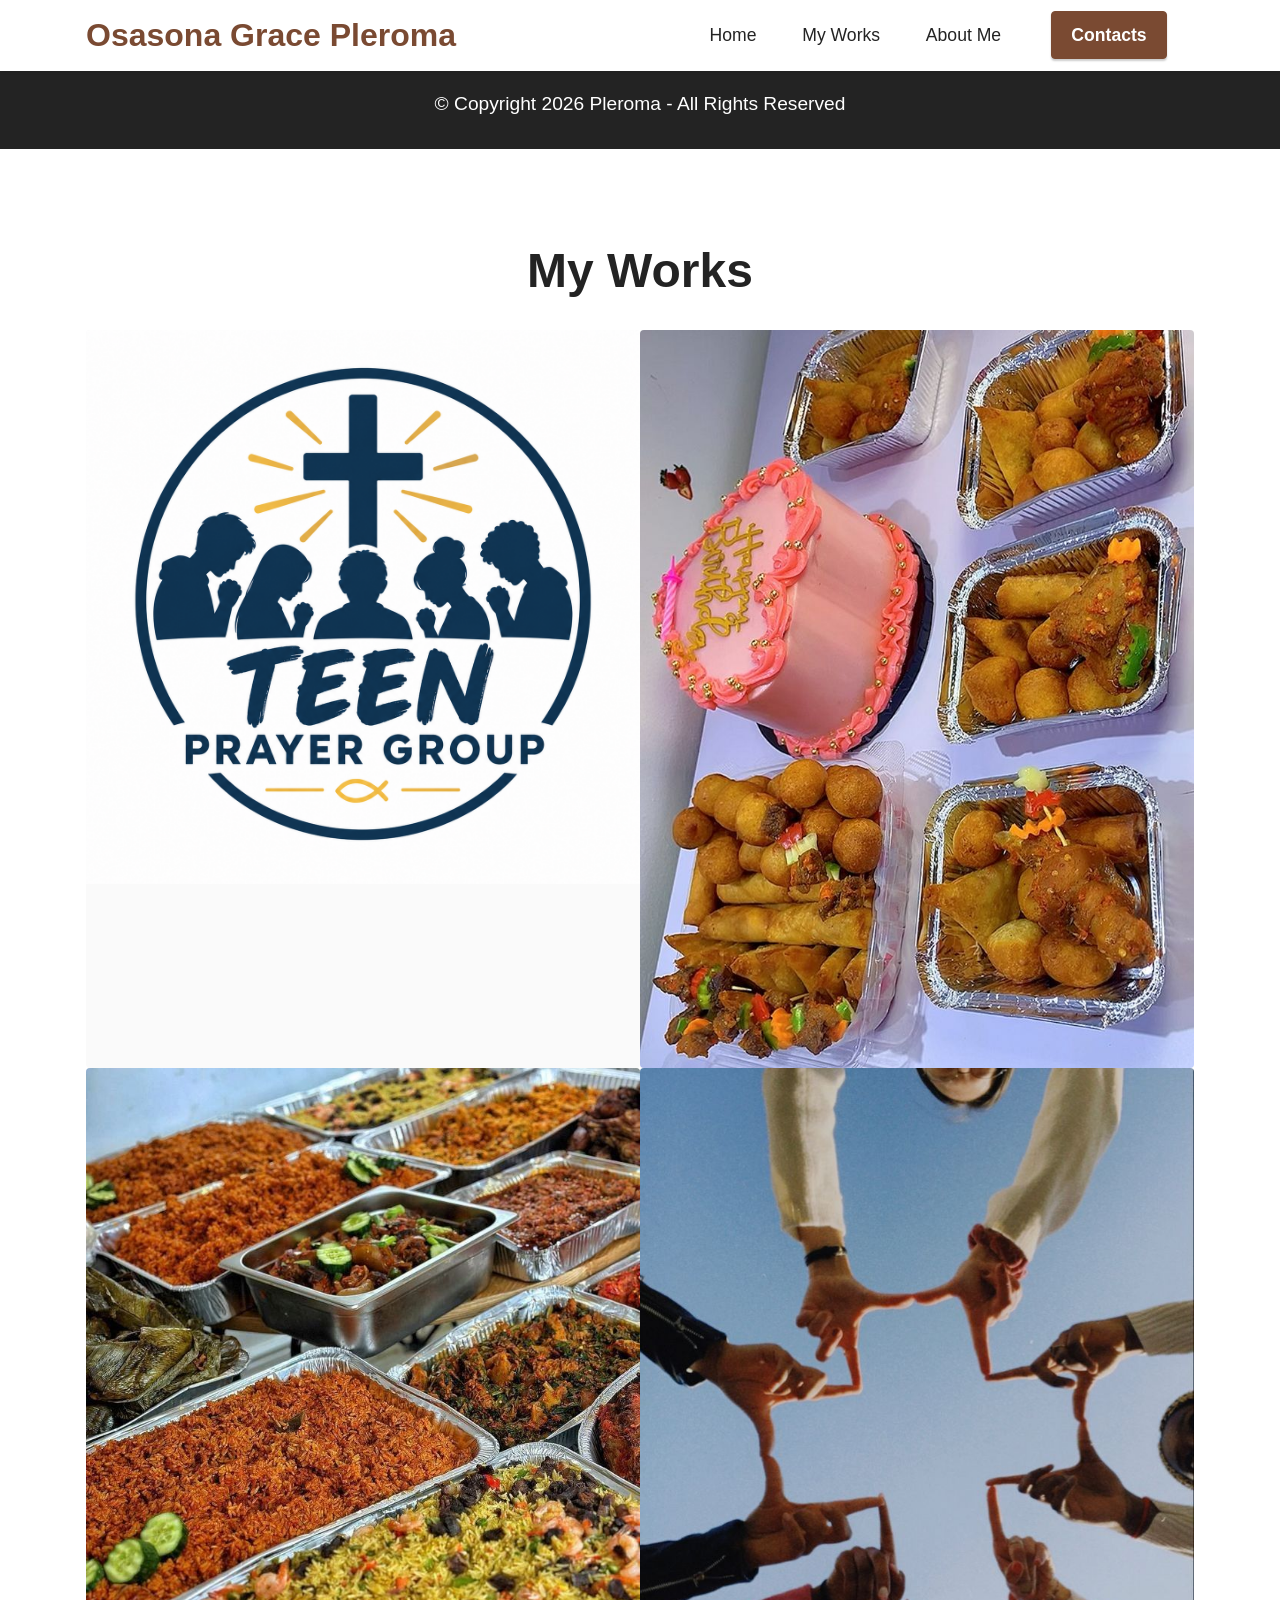
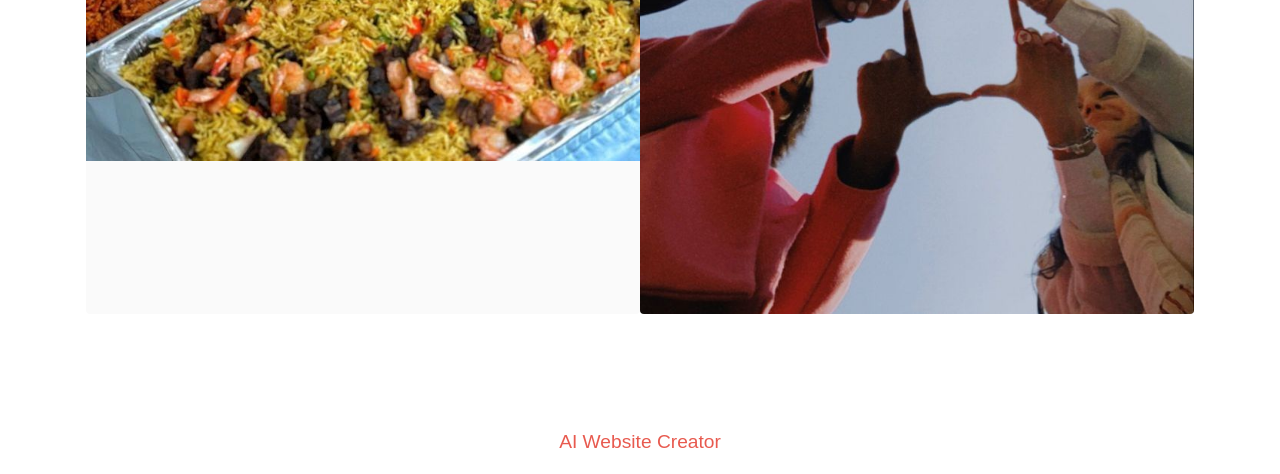
==== commit 1f3c9abe: "Add files via upload" ====
--- a/page1.html
+++ b/page1.html
@@ -19,7 +19,7 @@
   <link rel="stylesheet" href="assets/theme/css/style.css">
   <link rel="preload" href="https://fonts.googleapis.com/css?family=Lexend:100,200,300,400,500,600,700,800,900&display=swap" as="style" onload="this.onload=null;this.rel='stylesheet'">
   <noscript><link rel="stylesheet" href="https://fonts.googleapis.com/css?family=Lexend:100,200,300,400,500,600,700,800,900&display=swap"></noscript>
-  <link rel="preload" as="style" href="assets/mobirise/css/mbr-additional.css?v=YNiu0l"><link rel="stylesheet" href="assets/mobirise/css/mbr-additional.css?v=YNiu0l" type="text/css">
+  <link rel="preload" as="style" href="assets/mobirise/css/mbr-additional.css?v=xbQX10"><link rel="stylesheet" href="assets/mobirise/css/mbr-additional.css?v=xbQX10" type="text/css">
 
   
   
@@ -118,7 +118,7 @@
             </div>
         </div>
     </div>
-</section><section class="display-7" style="padding: 0;align-items: center;justify-content: center;flex-wrap: wrap;    align-content: center;display: flex;position: relative;height: 4rem;"><a href="https://mobiri.se/3116024" style="flex: 1 1;height: 4rem;position: absolute;width: 100%;z-index: 1;"><img alt="" style="height: 4rem;" src="[data-uri]"></a><p style="margin: 0;text-align: center;" class="display-7">&#8204;</p><a style="z-index:1" href="https://mobirise.com/drag-drop-website-builder.html">Drag & Drop Website Builder</a></section><script src="assets/bootstrap/js/bootstrap.bundle.min.js"></script>  <script src="assets/smoothscroll/smooth-scroll.js"></script>  <script src="assets/ytplayer/index.js"></script>  <script src="assets/dropdown/js/navbar-dropdown.js"></script>  <script src="assets/theme/js/script.js"></script>  
+</section><section class="display-7" style="padding: 0;align-items: center;justify-content: center;flex-wrap: wrap;    align-content: center;display: flex;position: relative;height: 4rem;"><a href="https://mobiri.se/3116024" style="flex: 1 1;height: 4rem;position: absolute;width: 100%;z-index: 1;"><img alt="" style="height: 4rem;" src="[data-uri]"></a><p style="margin: 0;text-align: center;" class="display-7">&#8204;</p><a style="z-index:1" href="https://mobirise.com/builder/ai-website-creator.html">AI Website Creator</a></section><script src="assets/bootstrap/js/bootstrap.bundle.min.js"></script>  <script src="assets/smoothscroll/smooth-scroll.js"></script>  <script src="assets/ytplayer/index.js"></script>  <script src="assets/dropdown/js/navbar-dropdown.js"></script>  <script src="assets/theme/js/script.js"></script>  
   
   
 </body>
